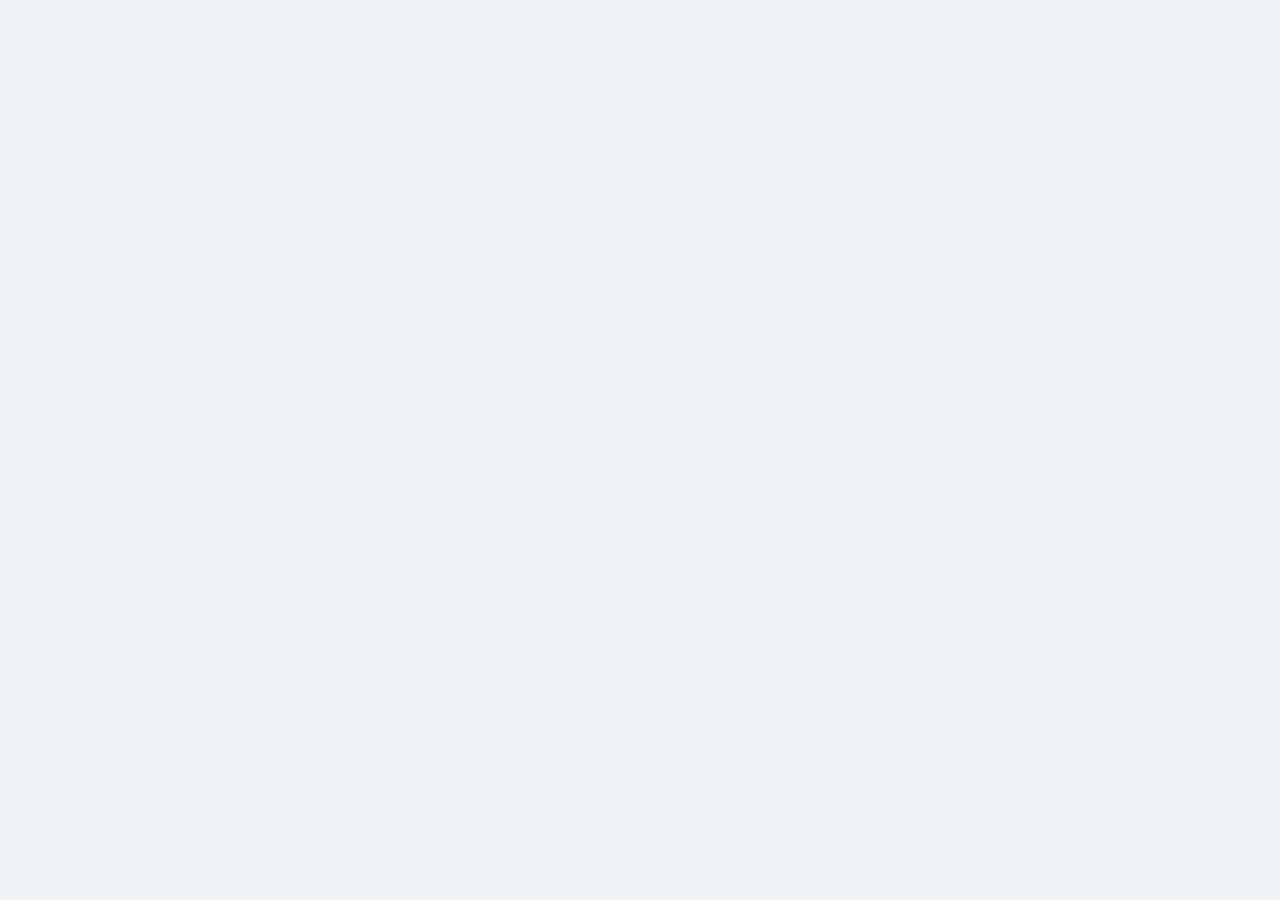
==== index.html @ d67b15f7 "Create index.html" ====
<!DOCTYPE html>
<html lang="id">
<head>
    <meta charset="UTF-8">
     <meta name="viewport" content="width=device-width, initial-scale=1.0, maximum-scale=1.0, user-scalable=no, shrink-to-fit=no">
    <title>SiBukInSTal SMAN 15 Tebo</title>
    <link rel="icon" type="image/png" href="./logo-baru.png">

    <link rel="manifest" href="./manifest.json">
<meta name="theme-color" content="#0d6efd">
<link rel="apple-touch-icon" href="./logo-baru.png">


  <link href="https://cdn.jsdelivr.net/npm/bootstrap@5.3.0/dist/css/bootstrap.min.css" rel="stylesheet">
  <link href="https://cdn.datatables.net/1.13.4/css/dataTables.bootstrap5.min.css" rel="stylesheet">
  <link rel="stylesheet" href="https://cdn.jsdelivr.net/npm/bootstrap-icons@1.10.0/font/bootstrap-icons.css">
  <link href="https://cdnjs.cloudflare.com/ajax/libs/cropperjs/1.5.13/cropper.min.css" rel="stylesheet">
  <link href="https://cdnjs.cloudflare.com/ajax/libs/font-awesome/6.4.0/css/all.min.css" rel="stylesheet">
  <link rel="stylesheet" href="https://cdnjs.cloudflare.com/ajax/libs/animate.css/4.1.1/animate.min.css"/>
  <script src="https://cdn.jsdelivr.net/npm/apexcharts"></script>
  <style>
    
    :root { --primary-color: #4e73df; --secondary-color: #858796; }
    body { background: #f0f2f5; font-family: 'Segoe UI', sans-serif; overflow-x: hidden; }
    
    /* Mencegah zoom cubitan layar dan efek membal saat mentok */
html, body {
    touch-action: pan-y; 
    overscroll-behavior-y: none; }

/* Mencegah zoom otomatis saat mengklik kolom input / form */
input, button, select, textarea {
    touch-action: manipulation; 
    font-size: 16px !important; }

    
    /* LOGIN & THEME */
    #loginPage { min-height: 100vh; background: var(--primary-color); background-image: linear-gradient(135deg, var(--primary-color) 0%, #000 100%); display:flex; flex-direction: column;  align-items:center; justify-content:center; padding: 20px; }
    .sidebar { min-height: 100vh; background: var(--primary-color); color: #fff; background-image: linear-gradient(180deg, var(--primary-color) 10%, #000 100%); transition: left 0.3s ease-in-out; }
    .bg-theme { background: var(--primary-color) !important; }
    
    /* COMPONENTS */
    .sidebar .brand { padding: 20px; font-weight: 700; text-align: center; border-bottom: 1px solid rgba(255,255,255,0.2); }
    .sidebar a { color: rgba(255,255,255,0.8); padding: 12px 20px; display: block; text-decoration: none; border-left: 4px solid transparent; transition: 0.3s; cursor: pointer; }
    .sidebar a:hover, .sidebar a.active { background: rgba(255,255,255,0.1); color: #fff; border-left-color: #fff; }
    .card { border: none; border-radius: 12px; box-shadow: 0 4px 12px rgba(0,0,0,0.05); margin-bottom: 20px; transition: transform 0.2s; }
    .card:hover { transform: translateY(-3px); }
    
    .app-logo { max-height: 80px; margin: 5px; padding: 2px; object-fit: contain; }
    .login-card { background: rgba(255,255,255,0.95); backdrop-filter: blur(10px); border-radius: 10px; padding: 20px; width: 100%; max-width: 450px; box-shadow: 0 15px 35px rgba(0,0,0,0.2); position: relative; }
    .settings-preview { max-height: 100px; width: auto; object-fit: contain; border: 1px solid #ddd; padding: 5px; border-radius: 5px; display: block; margin-top: 10px; }
    .student-photo { width: 120px; height: 160px; object-fit: cover; border: 3px solid #fff; box-shadow: 0 3px 6px rgba(0,0,0,0.1); background: #eee; }
    
    .floating-logo { animation: float 3s ease-in-out infinite; height: 80px; object-fit: contain; filter: drop-shadow(0 5px 5px rgba(0,0,0,0.2)); }
    @keyframes float { 0% { transform: translateY(0px); } 50% { transform: translateY(-10px); } 100% { transform: translateY(0px); } }
    
    /* MODAL FIX */
    .modal-dialog-scrollable .modal-body { overflow-y: auto; max-height: 65vh; }
    .modal-footer { position: sticky; bottom: 0; background: #fff; z-index: 100; border-top: 1px solid #dee2e6; }
    .modal-backdrop { z-index: 1050; } 
    #mdlSiswa { z-index: 1055; } 
    #mdlCrop { z-index: 1060 !important; }
    #mdlTranskrip { z-index: 2000 !important; }
    #mdlPrivacy { z-index: 3000 !important; }
    
    .fab-refresh { position: fixed; bottom: 30px; right: 30px; width: 55px; height: 55px; border-radius: 50%; z-index: 999; box-shadow: 0 4px 12px rgba(0,0,0,0.3); display: flex; align-items: center; justify-content: center; font-size: 1.5rem; transition: transform 0.2s; }
    .fab-refresh:active { transform: scale(0.9); }
    .img-container { max-height: 400px; background: #000; display:flex; justify-content:center; }
    .img-container img { max-width: 100%; }
    .hidden { display: none !important; }
    .app-footer { background: #fff; padding: 1.5rem 0; border-top: 1px solid #e3e6f0; color: #858796; margin-top: auto; text-align:center; font-size: 0.85rem; }

    /* --- RESPONSIVE & MOBILE (UPDATED SPACING) --- */
    .mobile-toggle { display: none; margin-right: 15px; font-size: 1.5rem; cursor: pointer; color: var(--secondary-color); }
    .sidebar-overlay { display: none; position: fixed; top: 0; left: 0; width: 100%; height: 100%; background: rgba(0,0,0,0.5); z-index: 2000; }
    
   @media (max-width: 768px) {
        /* Sembunyikan sidebar lama dan tombol garis tiga di HP */
        .mobile-toggle { display: none !important; }
        #mainSidebar { display: none !important; }
        .sidebar-overlay { display: none !important; }
        
        /* Beri jarak atas dan bawah agar konten tidak tertutup bar menu */
        .col-md-10 { padding-top: 70px !important; padding-bottom: 90px !important; width: 100%; }
        
        /* Atur ulang posisi tombol Refresh (Diatas tombol Scroll Top) */
        .fab-refresh { width: 45px; height: 45px; font-size: 1.2rem; bottom: 140px !important; right: 20px; z-index: 1020; }
        .table-responsive { display: block; width: 100%; overflow-x: auto; -webkit-overflow-scrolling: touch; }
    }

    /* Styling Efek Menu Bawah HP */
    .m-nav-item { color: #858796 !important; transition: all 0.3s; padding: 5px; flex-grow: 1;}
    .m-nav-item.active { color: var(--primary-color) !important; transform: translateY(-3px); }
    .m-nav-item:active { transform: scale(0.9); }
    
    /* Tombol Scroll Top (Dibawah Refresh) */
    #btnScrollTop { position: fixed; right: 20px; bottom: 85px; z-index: 1020; width: 45px; height: 45px; border-radius: 50%; display: none; align-items: center; justify-content: center; font-size: 1.2rem; background: #6c757d; color: #fff; border: none; box-shadow: 0 4px 12px rgba(0,0,0,0.3); transition: transform 0.2s; }
    #btnScrollTop:active { transform: scale(0.9); }

    /* --- PASSWORD EYE --- */
    .pass-wrapper { position: relative; }
    .pass-toggle-btn { position: absolute; right: 15px; top: 50%; transform: translateY(-50%); cursor: pointer; color: #6c757d; z-index: 10; }
  </style>
</head>
<body>

<div id="loader" style="position:fixed;inset:0;background:rgba(255,255,255,0.98);z-index:9999;display:flex;justify-content:center;align-items:center;flex-direction:column;">
    <div class="spinner-border text-primary" role="status"></div>
    <div id="loaderText" class="mt-3 fw-bold text-secondary">Memuat Data, Tunggu Sebentar...</div>
</div>

<div id="loginPage" class="hidden animate__animated animate__fadeIn">
    <div class="login-card">
        <div class="text-center mb-4">
            <div class="d-flex justify-content-center gap-3 mb-3">
                <img id="loginLogoInstansi" class="floating-logo hidden">
                <img id="loginLogoSekolah" class="floating-logo hidden" style="animation-delay: 0.5s;">
            </div>
            <h6 class="text-uppercase fw-bold text-secondary mb-0 small" id="lblInstansi">PEMERINTAH...LOADING...</h6>
            <h6 class="text-uppercase fw-bold text-secondary mb-0 small" id="lblOpdLogin">LOADING...</h6>
            <h5 class="text-uppercase fw-bold text-dark mb-2" id="lblSekolah">NAMA SEKOLAH</h5>
             <center>
                <img src="https://blogger.googleusercontent.com/img/b/R29vZ2xl/AVvXsEgpnOpoQv4zKvXKWgVq_tFB5gKYVbjd8i-fgApUH-b36SrMAaqRX8V7ZFU3bU60gt8I8d77wlTeRI_F8UdMGaZl26EvQw6bBiwtFAygUMiaXSM7tDN-xiPl6r3RguMlwQ3N4BQ-fWaJ62_b318672r9c-iPiGHLhd9y4QHDPBc9SoFpTPwdDp0rkgLf6B4E/s100/Logo%20SiBuk%20InSTal.png" class="width:50px">
             </center>
            <span class="text-muted small">Sistem Buku Induk Siswa Digital</span>
        </div>
        <form onsubmit="doLogin(event)">
            <div class="form-floating mb-3">
                <input id="u" class="form-control rounded-pill px-4" placeholder="Username" required>
                <label class="px-4">Username</label>
            </div>
            <div class="form-floating mb-4 pass-wrapper">
                <input type="password" id="p" class="form-control rounded-pill px-4" placeholder="Password" style="padding-right: 50px;" required>
                <label class="px-4">Password</label>
                <i class="bi bi-eye-slash pass-toggle-btn" onclick="togglePass('p', this)"></i>
            </div>
            <button type="submit" class="btn btn-primary w-100 rounded-pill py-3 fw-bold shadow-sm bg-theme">MASUK APLIKASI</button>
        </form>
        <div class="mt-4 pt-3 border-top text-center">
          <p class="text-muted small mb-2 fw-bold">Unduh Versi Aplikasi:</p>
          <div class="d-flex justify-content-center gap-2">
              <a href="https://" target="_blank" class="btn btn-outline-primary btn-sm rounded-pill px-3 fw-bold shadow-sm">
                  <i class="bi bi-windows me-1"></i> Windows
              </a>
              <a href="https://.apk" target="_blank" class="btn btn-outline-success btn-sm rounded-pill px-3 fw-bold shadow-sm">
                  <i class="bi bi-android2 me-1"></i> Android
              </a>
          </div>
      </div>        
    </div>

    <div class="text-center mt-4 small text-white-50">
        &copy; <span id="yearLogin"></span> SiBuk InSTal <span id="footSchoolNameLogin" class="fw-bold"></span>. All Rights Reserved. <br>
        <a href="javascript:void(0)" onclick="showPrivacy()" class="text-white">Kebijakan Privasi</a> ||  
        Created by : <a href='https://www.fary-edtech.my.id' target="_blank" rel='dofollow' class='text-white fw-bold'>Fary EdTech</a><a style='font-size:5px;'> - Using Gemini AI</a>
    </div>
</div>

<div id="appPage" class="container-fluid hidden animate__animated animate__fadeIn">
  <div class="sidebar-overlay" onclick="toggleSidebar()"></div>

  <div class="row">

    <div id="mobileTopBar" class="d-md-none fixed-top bg-theme text-white shadow-sm px-3 d-flex justify-content-between align-items-center" style="height: 60px; z-index: 1030;">
        <div class="fw-bold fs-5 text-truncate" style="max-width: 50%;"><i class="bi bi-book-half me-1"></i> SiBuk InSTal</div>
        <div style="max-width: 45%;">
            <select id="mobileSemester" class="form-select form-select-sm fw-bold border-0 text-primary shadow-sm" style="border-radius: 20px;" onchange="nav('nilai', null, this.value)">
                <option value="" disabled selected>Pilih Smt</option>
                <option value="1">Semester 1</option>
                <option value="2">Semester 2</option>
                <option value="3">Semester 3</option>
                <option value="4">Semester 4</option>
                <option value="5">Semester 5</option>
                <option value="6">Semester 6</option>
            </select>
        </div>
    </div>

    <div id="mobileBottomBar" class="d-md-none fixed-bottom bg-white shadow-lg d-flex justify-content-around align-items-center pb-2 pt-1" style="height: 70px; z-index: 1030; border-top: 1px solid #e3e6f0;">
        <a href="javascript:void(0)" onclick="nav('dash', this)" class="text-center text-decoration-none m-nav-item active" data-target="dash">
            <i class="bi bi-speedometer2 fs-4 d-block mb-1" style="line-height: 1;"></i><span style="font-size: 10px; font-weight: bold;">Dashboard</span>
        </a>
        <a href="javascript:void(0)" onclick="nav('siswa', this)" class="text-center text-decoration-none m-nav-item" data-target="siswa">
            <i class="bi bi-people-fill fs-4 d-block mb-1" style="line-height: 1;"></i><span style="font-size: 10px; font-weight: bold;">Siswa</span>
        </a>
        <a href="javascript:void(0)" onclick="nav('mapel', this)" class="text-center text-decoration-none m-nav-item admin-only" data-target="mapel">
            <i class="bi bi-book-half fs-4 d-block mb-1" style="line-height: 1;"></i><span style="font-size: 10px; font-weight: bold;">Mapel</span>
        </a>
        <a href="javascript:void(0)" onclick="nav('settings', this)" class="text-center text-decoration-none m-nav-item admin-only" data-target="settings">
            <i class="bi bi-gear-fill fs-4 d-block mb-1" style="line-height: 1;"></i><span style="font-size: 10px; font-weight: bold;">Pengaturan</span>
        </a>
        <a href="javascript:void(0)" onclick="logout()" class="text-center text-decoration-none text-danger m-nav-item">
            <i class="bi bi-box-arrow-right fs-4 d-block mb-1" style="line-height: 1;"></i><span style="font-size: 10px; font-weight: bold;">Logout</span>
        </a>
    </div>
    
    <button id="btnScrollTop" onclick="window.scrollTo({top: 0, behavior: 'smooth'})"><i class="bi bi-arrow-up"></i></button>


    <div class="col-md-2 sidebar p-0 d-flex flex-column" id="mainSidebar">
        <div class="brand d-flex justify-content-between align-items-center">
            <span><i class="bi bi-book-half me-2"></i>SIBUK INSTAL</span>
            <i class="bi bi-x-lg d-md-none" style="cursor:pointer" onclick="toggleSidebar()"></i>
        </div>
        <div class="p-4 text-center">
             <div class="bg-white text-primary rounded-circle d-inline-flex align-items-center justify-content-center fw-bold shadow-sm" style="width:50px;height:50px;font-size:1.2rem;" id="uInit">U</div>
             <div id="uName" class="mt-2 fw-bold small text-white-50">User</div>
             <div id="uRole" class="badge bg-warning text-dark mt-1">Role</div>
        </div>
        <a href="javascript:void(0)" onclick="nav('dash', this)" class="active"><i class="bi bi-speedometer2 me-2"></i> Dashboard</a>
        <a href="javascript:void(0)" onclick="nav('siswa', this)"><i class="bi bi-people-fill me-2"></i> Data Siswa</a>
        <div class="admin-only">
             <a href="javascript:void(0)" onclick="nav('mapel', this)"><i class="bi bi-book-half me-2"></i> Data Mapel</a>
             <a href="javascript:void(0)" onclick="nav('settings', this)"><i class="bi bi-gear-fill me-2"></i> Pengaturan</a>
        </div>
        <div class="small fw-bold text-white-50 px-3 mt-3 mb-1">NILAI</div>
        <a href="javascript:void(0)" onclick="nav('nilai', this, 1)">Semester 1</a>
        <a href="javascript:void(0)" onclick="nav('nilai', this, 2)">Semester 2</a>
        <a href="javascript:void(0)" onclick="nav('nilai', this, 3)">Semester 3</a>
        <a href="javascript:void(0)" onclick="nav('nilai', this, 4)">Semester 4</a>
        <a href="javascript:void(0)" onclick="nav('nilai', this, 5)">Semester 5</a>
        <a href="javascript:void(0)" onclick="nav('nilai', this, 6)">Semester 6</a>
        <div class="mt-auto p-3">
            <button onclick="logout()" class="btn btn-danger w-100 fw-bold rounded-pill shadow-sm"><i class="bi bi-box-arrow-left me-2"></i> Logout</button>
        </div>
        <br> <br> <br>
    </div>

    <div class="col-md-10 d-flex flex-column min-vh-100 bg-light p-0">
        <div class="p-4 flex-grow-1">
            <div class="d-flex align-items-center mb-3">
                <i class="bi bi-list mobile-toggle" onclick="toggleSidebar()"></i>
                <div class="flex-grow-1"></div> </div>

            <button class="btn btn-primary fab-refresh bg-theme border-0" onclick="refreshPage()"><i class="bi bi-arrow-clockwise"></i></button>

            <div id="view-dash">
                <h3 class="mb-4 text-secondary fw-bold">Dashboard</h3>
                
                <div class="row g-3 mb-4">
                    <div class="col-6 col-md-3"><div class="card p-3 border-start border-5 border-primary h-100"><div class="text-muted small fw-bold">TOTAL SISWA</div><h2 class="text-primary fw-bold mb-0" id="totalSiswa">0</h2></div></div>
                    <div class="col-6 col-md-3"><div class="card p-3 border-start border-5 border-success h-100"><div class="text-muted small fw-bold">ROMBEL</div><h2 class="text-success fw-bold mb-0" id="totalRombel">0</h2></div></div>
                    <div class="col-6 col-md-3"><div class="card p-3 border-start border-5 border-warning h-100"><div class="text-muted small fw-bold">MAPEL</div><h2 class="text-warning fw-bold mb-0" id="totalMapel">0</h2></div></div>
                    <div class="col-6 col-md-3"><div class="card p-3 border-start border-5 border-info h-100"><div class="text-muted small fw-bold">PENGGUNA</div><h2 class="text-info fw-bold mb-0" id="totalUser">0</h2></div></div>
                </div>

                <div class="row g-4">
                    <div class="col-md-4"><div class="card h-100"><div class="card-header bg-white fw-bold">Statistik Gender</div><div class="card-body"><div id="chartGender"></div></div></div></div>
                    <div class="col-md-4"><div class="card h-100"><div class="card-header bg-white fw-bold">Status Siswa</div><div class="card-body"><div id="chartStatus"></div></div></div></div>
                    <div class="col-md-4"><div class="card h-100 p-4"><h5 class="fw-bold mb-3 text-dark border-bottom pb-2">Identitas Sekolah</h5><div id="dashInstansi" class="small fw-bold text-secondary"></div><div id="dashName" class="h5 text-primary fw-bold my-1"></div><div id="dashAddr" class="text-muted small"></div></div></div>
                </div>
            </div>

            <div id="view-siswa" class="hidden">
                <div class="d-flex flex-wrap justify-content-between align-items-center mb-4 gap-2">
                    <h3 class="m-0 text-secondary fw-bold">Data Siswa</h3>
                    <div class="admin-only d-flex flex-wrap gap-2">
                        <button class="btn btn-sm btn-outline-primary shadow-sm" onclick="downloadTemplate('siswa')"><i class="bi bi-file-earmark-spreadsheet"></i> Template</button>
                        <button class="btn btn-sm btn-info text-white shadow-sm" onclick="$('#fileImportSiswa').click()"><i class="bi bi-upload"></i> Import</button>
                        <input type="file" id="fileImportSiswa" class="hidden" accept=".csv" onchange="importSiswa(this)">
                        <button class="btn btn-sm btn-success shadow-sm fw-bold" onclick="modalSiswa()"><i class="bi bi-plus-lg"></i> Tambah</button>
                    </div>
                </div>
                <div class="card p-4 bg-white">
                    <div class="table-responsive">
                        <table id="tblSiswa" class="table table-hover w-100">
                            <thead class="table-light"><tr><th>NIS</th><th>Nama Lengkap</th><th>Tgl Lahir</th><th>L/P</th><th>Thn Masuk</th><th>Aksi</th></tr></thead>
                            <tbody id="tbodySiswa"></tbody>
                        </table>
                    </div>
                </div>
            </div>

            <div id="view-nilai" class="hidden">
                <h3 id="judulNilai" class="text-secondary fw-bold mb-4">Input Nilai</h3>
                <div class="card p-4 bg-white">
                    <div class="d-flex flex-column flex-md-row justify-content-between align-items-end mb-4 bg-light p-3 rounded gap-3">
                        <div class="w-100 w-md-50">
                            <label class="fw-bold text-muted small mb-1">PILIH SISWA</label>
                            <select id="selSiswa" class="form-select fw-bold shadow-sm"></select>
                        </div>
                        <div class="d-flex flex-wrap gap-2">
                            <button class="btn btn-sm btn-outline-dark" onclick="downloadTemplate('nilai')"><i class="bi bi-download"></i> Template</button>
                            <button class="btn btn-sm btn-info text-white" onclick="$('#fileImportNilai').click()"><i class="bi bi-upload"></i> Import</button>
                            <input type="file" id="fileImportNilai" class="hidden" accept=".csv" onchange="importNilai(this)">
                            <button class="btn btn-sm btn-warning fw-bold text-dark" onclick="exportTranskrip()"><i class="bi bi-file-spreadsheet"></i> Export Nilai</button>
                        </div>
                    </div>
                    <div class="table-responsive">
                        <table class="table table-bordered text-center align-middle">
                            <thead class="bg-primary text-white"><tr><th width="30%">Mata Pelajaran</th><th>Pengetahuan</th><th>Keterampilan</th><th>Sikap</th></tr></thead>
                            <tbody id="tbodyNilai"><tr><td colspan="4" class="py-5 text-muted">Pilih siswa...</td></tr></tbody>
                            <tfoot class="bg-light fw-bold">
                                <tr><td class="text-end">TOTAL:</td><td id="footP" class="text-primary">0</td><td id="footK" class="text-primary">0</td><td>-</td></tr>
                                <tr><td class="text-end">RATA-RATA:</td><td id="avgP" class="text-success">0</td><td id="avgK" class="text-success">0</td><td>-</td></tr>
                            </tfoot>
                        </table>
                    </div>
                    <div class="text-end mt-4"><button class="btn btn-primary px-5 fw-bold shadow bg-theme w-100 w-md-auto" onclick="simpanNilai()">SIMPAN NILAI</button></div>
                </div>
            </div>

            <div id="view-mapel" class="hidden">
                <div class="d-flex justify-content-between mb-4"><h3 class="m-0 text-secondary fw-bold">Data Mapel</h3><button class="btn btn-primary shadow-sm bg-theme" onclick="modalMapel()">+Tambah Data</button></div>
                <div class="card p-4 bg-white">
                    <div class="table-responsive">
                        <table id="tblMapel" class="table table-striped w-100"><thead class="table-light"><tr><th>Kode</th><th>Nama Mata Pelajaran</th><th>Aksi</th></tr></thead><tbody id="tbodyMapel"></tbody></table>
                    </div>
                </div>
            </div>

            <div id="view-settings" class="hidden">
                <h3 class="text-secondary fw-bold mb-4">Pengaturan Sistem</h3>
                <div class="row g-4">
                    <div class="col-lg-8">
                        <div class="card p-4 bg-white h-100">
                            <h5 class="text-primary fw-bold mb-4 border-bottom pb-2">Identitas & Tema</h5>
                            <form onsubmit="saveSettings(event)">
                                <div class="row g-3">
                                    <div class="col-md-6"><label class="fw-bold small">Nama Instansi</label><input id="setInstansi" class="form-control" placeholder="PEMERINTAH ............"></div>
                                    <div class="col-md-6"><label class="fw-bold small">OPD / Dinas (Boleh dikosongkan)</label><input id="setOpd" class="form-control" placeholder="DINAS PENDIDIKAN........"></div>
                                    <div class="col-md-12"><label class="fw-bold small">Nama Sekolah</label><input id="setNama" class="form-control"></div>
                                    <div class="col-12"><label class="fw-bold small">Alamat Lengkap</label><textarea id="setAlamat" class="form-control" rows="2"></textarea></div>
                                    <div class="col-md-4"><label class="fw-bold small">No. Telp Sekolah</label><input id="setTelp" class="form-control"></div>
                                    <div class="col-md-4"><label class="fw-bold small">Email Sekolah</label><input id="setEmail" class="form-control" placeholder="contoh: email@gmail.com"></div>
                                    <div class="col-md-4"><label class="fw-bold small">Website Sekolah</label><input id="setWeb" class="form-control" placeholder="contoh: sman19nusantara.sch.id"></div>
                                    <div class="col-md-6"><label class="fw-bold small">Kepala Sekolah</label><input id="setKepsek" class="form-control"></div>
                                    <div class="col-md-6"><label class="fw-bold small">NIP Kepala Sekolah</label><input id="setNip" class="form-control"></div>
                                    
                                    <div class="col-md-6">
                                        <label class="fw-bold small text-muted">Logo Instansi</label>
                                        <input type="file" class="form-control form-control-sm mt-1" onchange="cropImage(this, 'logo_instansi')">
                                        <img id="prevLogoInstansi" class="settings-preview hidden">
                                        <input type="hidden" id="logo_instansi">
                                    </div>
                                    <div class="col-md-6">
                                        <label class="fw-bold small text-muted">Logo Sekolah</label>
                                        <input type="file" class="form-control form-control-sm mt-1" onchange="cropImage(this, 'logo_sekolah')">
                                        <img id="prevLogoSekolah" class="settings-preview hidden">
                                        <input type="hidden" id="logo_sekolah">
                                    </div>
                                    <div class="col-12 mt-3">
                                        <label class="fw-bold small">Warna Tema Aplikasi</label>
                                        <input type="color" id="setTheme" class="form-control form-control-color w-100" title="Pilih Warna Tema">
                                    </div>
                                </div>
                                <button type="submit" class="btn btn-primary w-100 mt-4 fw-bold shadow-sm bg-theme">SIMPAN PENGATURAN</button>
                            </form>
                        </div>
                    </div>
                    <div class="col-lg-4">
                        <div class="card p-4 bg-white h-100">
                            <h5 class="text-danger fw-bold mb-4 border-bottom pb-2">Keamanan Akun</h5>

                            <div class="card p-4 bg-white mt-4">
                          <h5 class="text-success fw-bold mb-3 border-bottom pb-2">Backup Database</h5>
                           <p class="small text-muted mb-3">Sistem akan menduplikasi Database saat ini dan menyimpannya di folder sistem Google Drive Anda sebagai cadangan.</p>
                           <button onclick="doBackup()" class="btn btn-success w-100 fw-bold shadow-sm">
                           <i class="bi bi-cloud-download me-2"></i> BACKUP SEKARANG
                            </button>
                              </div>

                            <form onsubmit="updateAccount(event, 'admin')" class="mb-4 p-3 bg-light border rounded">
                                <h6 class="fw-bold small text-uppercase">Admin</h6>
                                <input id="adminUser" class="form-control form-control-sm mb-2" placeholder="User Baru">
                                <div class="input-group input-group-sm mb-2">
                                    <input id="adminPass" type="password" class="form-control" placeholder="Pass Baru">
                                    <span class="input-group-text bg-white" onclick="togglePass('adminPass', this.querySelector('i'))" style="cursor:pointer">
                                        <i class="bi bi-eye-slash"></i>
                                    </span>
                                </div>
                               <button type="submit" class="btn btn-sm btn-danger w-100 fw-bold">Update Admin</button>
                            </form>
                            <form onsubmit="updateAccount(event, 'wakakurikulum')" class="p-3 bg-light border rounded">
                                <h6 class="fw-bold small text-uppercase">Waka Kurikulum</h6>
                                <input id="guruUser" class="form-control form-control-sm mb-2" placeholder="User Baru">
                                <div class="input-group input-group-sm mb-2">
                                    <input id="guruPass" type="password" class="form-control" placeholder="Pass Baru">
                                    <span class="input-group-text bg-white" onclick="togglePass('guruPass', this.querySelector('i'))" style="cursor:pointer">
                                        <i class="bi bi-eye-slash"></i>
                                    </span>
                                </div>
                               <button type="submit" class="btn btn-sm btn-success w-100 fw-bold">Update Waka</button>
                            </form>
                        </div>
                    </div>
                </div>
            </div>
        </div>
        
        <footer class="app-footer">
            <div class="container small">
                &copy; <span id="yearApp"></span> SiBuk InSTal <span id="footSchoolName" class="fw-bold"></span>. All Rights Reserved. <br>
                <a href="javascript:void(0)" onclick="showPrivacy()">Kebijakan Privasi</a> &bull; Created by : <a href='https://www.fary-edtech.my.id' rel='dofollow' style='color:blue;'>Fary EdTech</a>
            </div>
        </footer>
    </div>
  </div>
</div>

<div class="modal fade" id="mdlPrivacy" tabindex="-1" aria-hidden="true" style="z-index: 3000;">
    <div class="modal-dialog modal-lg modal-dialog-scrollable">
        <div class="modal-content border-0 shadow-lg">
            <div class="modal-header bg-dark text-white"><h5 class="modal-title fw-bold">Kebijakan Privasi & Keamanan Data</h5><button type="button" class="btn-close btn-close-white" data-bs-dismiss="modal"></button></div>
            <div class="modal-body p-4 text-secondary">
                <h6 class="fw-bold text-dark">Aplikasi Sistem Buku Induk Siswa Digital</h6><p>Selamat datang di SIBUK INSTAL. Kebijakan Privasi ini menjelaskan bagaimana Aplikasi Sistem Buku Induk Siswa Digital (“SiBuk InSTal”) mengumpulkan, menggunakan, menyimpan, melindungi, dan mengelola data, khususnya data siswa dan pihak terkait.</p>
                <h6 class="fw-bold text-dark">1. Informasi yang dikumpulkan</h6><p>Aplikasi ini mengelola data yang berkaitan dengan administrasi pendidikan, termasuk namun tidak terbatas pada: <br> - Data identitas siswa (nama, NIS/NISN, tempat & tanggal lahir, jenis kelamin) <br> - Data alamat dan kontak <br> - Data orang tua/wali <br> - Data pendidikan dan riwayat sekolah <br> - Data akademik dan administratif lainnya <br> - Dokumen pendukung (ijazah, akta kelahiran, kartu keluarga, foto, dan dokumen terkait lainnya)</p>
                <h6 class="fw-bold text-dark">2. Tujuan Penggunaan Data</h6><p>Data yang dikumpulkan digunakan untuk: <br> - Pengelolaan Buku Induk Siswa secara digital <br> - Administrasi dan dokumentasi data pendidikan siswa <br> - Penyusunan laporan akademik dan administratif <br> - Keperluan arsip resmi sekolah <br> - Peningkatan kualitas layanan dan sistem informasi sekolah.</p>
                <h6 class="fw-bold text-dark">3. Penyimpanan dan Keamanan Data</h6><p>- Data disimpan secara digital menggunakan sistem penyimpanan yang dikelola oleh sekolah. <br> - Aplikasi menerapkan langkah-langkah pengamanan teknis dan administratif untuk melindungi data dari akses tidak sah, penyalahgunaan, perubahan, atau pengungkapan yang tidak diizinkan. <br> - Akses data dibatasi hanya kepada pihak yang berwenang
                <br> - Sekolah berkomitmen menjaga kerahasiaan seluruh data siswa. Data tidak akan dibagikan, dipublikasikan, atau diserahkan kepada pihak ketiga tanpa izin resmi, kecuali diwajibkan oleh peraturan perundang-undangan yang berlaku</p>
                <h6 class="fw-bold text-dark">4. Hak Pengguna</h6><p>Pengguna berhak untuk : <br> - Mengakses dan memeriksa data yang tersimpan <br> - Memperbarui atau memperbaiki data yang tidak akurat <br> - Meminta penghapusan data sesuai ketentuan yang berlaku <br> - Mendapatkan informasi terkait pengelolaan data pribadi</p>
                <h6 class="fw-bold text-dark">5. Perubahan Kebijakan Privasi</h6><p>Kebijakan Privasi ini dapat diperbarui sewaktu-waktu sesuai kebutuhan dan perkembangan sistem atau peraturan. Setiap perubahan akan diinformasikan melalui Aplikasi atau media resmi sekolah. Dan dengan menggunakan Aplikasi Sistem Buku Induk Siswa Digital, pengguna menyatakan setuju terhadap seluruh isi Kebijakan Privasi ini.</p>
            </div>
            <div class="modal-footer bg-light"><button type="button" class="btn btn-primary px-4 fw-bold" data-bs-dismiss="modal">SAYA MENGERTI</button></div>
        </div>
    </div>
</div>

<div class="modal fade" id="mdlTranskrip" tabindex="-1">
    <div class="modal-dialog modal-xl">
        <div class="modal-content border-0 shadow-lg">
            <div class="modal-header bg-info text-white"><h5 class="modal-title fw-bold">Transkrip Nilai Lengkap</h5><button type="button" class="btn-close btn-close-white" data-bs-dismiss="modal"></button></div>
            <div class="modal-body p-4">
                <h5 id="tNamaSiswa" class="fw-bold mb-3 border-bottom pb-2"></h5>
                <input type="hidden" id="tNis">
                <div class="table-responsive">
                    <table class="table table-bordered table-striped text-center table-sm small">
                        <thead class="table-dark">
                            <tr><th rowspan="2" class="align-middle">Mata Pelajaran</th><th colspan="3">Smt 1</th><th colspan="3">Smt 2</th><th colspan="3">Smt 3</th><th colspan="3">Smt 4</th><th colspan="3">Smt 5</th><th colspan="3">Smt 6</th></tr>
                            <tr><th>P</th><th>K</th><th>S</th><th>P</th><th>K</th><th>S</th><th>P</th><th>K</th><th>S</th><th>P</th><th>K</th><th>S</th><th>P</th><th>K</th><th>S</th><th>P</th><th>K</th><th>S</th></tr>
                        </thead>
                        <tbody id="tbodyTranskrip"></tbody>
                        <tfoot id="tfootTranskrip" class="table-light fw-bold text-primary"></tfoot>
                    </table>
                </div>
            </div>
            <div class="modal-footer bg-light"><button type="button" class="btn btn-secondary" data-bs-dismiss="modal">Tutup</button><button class="btn btn-danger fw-bold" onclick="cetakTranskrip()"><i class="bi bi-file-pdf me-1"></i> Cetak PDF</button></div>
        </div>
    </div>
</div>

<div class="modal fade" id="mdlCrop" data-bs-backdrop="static" tabindex="-1">
    <div class="modal-dialog modal-lg">
        <div class="modal-content">
            <div class="modal-header"><h5 class="modal-title">Potong Gambar</h5><button type="button" class="btn-close" data-bs-dismiss="modal"></button></div>
            <div class="modal-body p-0 bg-dark"><div class="img-container"><img id="imageToCrop" src=""></div></div>
            <div class="modal-footer"><button type="button" class="btn btn-secondary" data-bs-dismiss="modal">Batal</button><button type="button" class="btn btn-primary fw-bold" id="btnCrop">Potong & Simpan</button></div>
        </div>
    </div>
</div>

<div class="modal fade" id="mdlSiswa" tabindex="-1">
    <div class="modal-dialog modal-xl modal-dialog-scrollable">
        <div class="modal-content border-0 shadow-lg">
            <form id="frmSiswa" onsubmit="saveSiswa(event)">
                <input type="hidden" name="isEdit" id="isEdit" value="false">
                <div class="modal-header bg-primary text-white bg-theme"><h5 class="modal-title fw-bold" id="lblModalSiswa">Form Data Siswa</h5><button type="button" class="btn-close btn-close-white" data-bs-dismiss="modal"></button></div>
                <div class="modal-body p-0 bg-white">
                    <ul class="nav nav-tabs nav-fill bg-white pt-3 px-3 border-bottom sticky-top" style="top:0; z-index:10;">
                        <li class="nav-item"><a class="nav-link active fw-bold" data-bs-toggle="tab" href="#t1">Pribadi</a></li>
                        <li class="nav-item"><a class="nav-link fw-bold" data-bs-toggle="tab" href="#t2">Fisik & Alamat</a></li>
                        <li class="nav-item"><a class="nav-link fw-bold" data-bs-toggle="tab" href="#t3">Orang Tua</a></li>
                        <li class="nav-item"><a class="nav-link fw-bold" data-bs-toggle="tab" href="#t4">Akademik</a></li>
                    </ul>
                    <div class="tab-content p-4">
                        <div class="tab-pane fade show active" id="t1"><div class="row g-3"><div class="col-md-3"><label class="form-label small fw-bold">*NIS</label><input name="nis" class="form-control bg-light" required></div><div class="col-md-3"><label class="form-label small fw-bold">NISN</label><input name="nisn" class="form-control"></div><div class="col-md-6"><label class="form-label small fw-bold">*Nama Lengkap</label><input name="nama" class="form-control fw-bold border-primary" required></div><div class="col-md-4"><label class="form-label small fw-bold">NIK</label><input name="nik" class="form-control"></div><div class="col-md-4"><label class="form-label small fw-bold">No. KK</label><input name="nokk" class="form-control"></div><div class="col-md-4"><label class="form-label small fw-bold">Agama</label>
                        <select name="agama" class="form-select">
                            <option value="">- Pilih -</option>
                            <option value="Islam">Islam</option>
                            <option value="Kristen">Kristen</option>
                            <option value="Katolik">Katolik</option>
                            <option value="Hindu">Hindu</option>
                            <option value="Buddha">Buddha</option>
                            <option value="Khonghucu">Khonghucu</option>
                        </select>
                        </div><div class="col-md-4"><label class="form-label small fw-bold">Tempat Lahir</label><input name="tmplahir" class="form-control"></div><div class="col-md-4"><label class="form-label small fw-bold">Tanggal Lahir</label><input type="date" name="tgllahir" class="form-control"></div><div class="col-md-4"><label class="form-label small fw-bold">Jenis Kelamin</label><select name="jk" class="form-select"><option value="L">Laki-laki</option><option value="P">Perempuan</option></select></div></div></div>
                        <div class="tab-pane fade" id="t2"><div class="row g-3"><div class="col-md-8"><label class="form-label small fw-bold">Alamat Lengkap</label><textarea name="alamat" class="form-control" rows="2"></textarea></div><div class="col-md-4"><label class="form-label small fw-bold">No. HP/WA</label><input name="nohp" class="form-control"></div><div class="col-md-3"><label class="form-label small fw-bold">Jarak (Km)</label><input name="jarak" class="form-control"></div><div class="col-md-3"><label class="form-label small fw-bold">Transportasi</label><input name="transport" class="form-control"></div><div class="col-md-3"><label class="form-label small fw-bold">Anak Ke</label><input name="anakke" class="form-control"></div><div class="col-md-3"><label class="form-label small fw-bold">Jml. Bersaudara</label><input name="jmlsdr" class="form-control"></div><div class="col-md-3"><label class="form-label small fw-bold">Tinggi (Cm)</label><input name="tinggi" class="form-control"></div><div class="col-md-3"><label class="form-label small fw-bold">Berat (Kg)</label><input name="berat" class="form-control"></div><div class="col-md-3"><label class="form-label small fw-bold">Gol. Darah</label>
                        <select name="goldar" class="form-select">
                            <option value="-">-</option>
                            <option value="A">A</option>
                            <option value="B">B</option>
                            <option value="AB">AB</option>
                            <option value="O">O</option>
                        </select>
                        </div><div class="col-md-3"><label class="form-label small fw-bold">Bahasa sehari-hari</label><input name="bahasa" class="form-control"></div><div class="col-12"><label class="form-label small fw-bold">Penyakit (kosongkan jika tidak ada)</label><input name="penyakit" class="form-control"></div></div></div>
                        <div class="tab-pane fade" id="t3"><div class="row g-3"><div class="col-md-6 border-end"><h6 class="text-primary fw-bold mb-3">DATA AYAH</h6><div class="mb-2"><label class="small fw-bold">Nama Ayah</label><input name="nama_ayah" class="form-control"></div><div class="mb-2"><label class="small fw-bold">Tgl. Lahir Ayah</label><input type="date" name="tgllahir_ayah" class="form-control"></div><div class="mb-2"><label class="small fw-bold">Pekerjaan</label><input name="kerja_ayah" class="form-control"></div></div><div class="col-md-6"><h6 class="text-primary fw-bold mb-3">DATA IBU</h6><div class="mb-2"><label class="small fw-bold">Nama Ibu</label><input name="nama_ibu" class="form-control"></div><div class="mb-2"><label class="small fw-bold">Tgl. Lahir Ibu</label><input type="date" name="tgllahir_ibu" class="form-control"></div><div class="mb-2"><label class="small fw-bold">Pekerjaan</label><input name="kerja_ibu" class="form-control"></div></div></div></div>
                        <div class="tab-pane fade" id="t4"><div class="row g-3"><div class="col-md-6"><label class="small fw-bold mb-2">Foto Masuk (3:4)</label><input type="file" class="form-control mb-2" onchange="cropImage(this, 'masuk')"><input type="hidden" name="id_foto_masuk" id="id_foto_masuk"><div class="d-flex justify-content-center"><img id="prev_masuk" class="student-photo hidden" referrerpolicy="no-referrer"></div></div><div class="col-md-6"><label class="small fw-bold mb-2">Foto Keluar (3:4)</label><input type="file" class="form-control mb-2" onchange="cropImage(this, 'keluar')"><input type="hidden" name="id_foto_keluar" id="id_foto_keluar"><div class="d-flex justify-content-center"><img id="prev_keluar" class="student-photo hidden" referrerpolicy="no-referrer"></div></div><div class="col-md-4"><label class="small fw-bold">Kelas Masuk</label><input name="kls_masuk" class="form-control"></div><div class="col-md-4"><label class="small fw-bold">Tgl. Masuk</label><input type="date" name="tgl_masuk" class="form-control"></div><div class="col-md-4"><label class="small fw-bold">Pindahan dari</label><input name="pindahan" class="form-control"></div><div class="col-md-6"><label class="small fw-bold">Lulusan dari</label><input name="lulusan" class="form-control"></div><div class="col-md-6"><label class="small fw-bold">No. Ijazah SLTP</label><input name="noijazah_sltp" class="form-control"></div><div class="col-md-3"><label class="small fw-bold">Status Akhir</label><select name="status_akhir" class="form-select"><option value="Aktif">Aktif</option><option value="Lulus">Lulus</option><option value="Keluar">Keluar</option></select></div><div class="col-md-3"><label class="small fw-bold">Tgl. Keluar</label><input type="date" name="tgl_keluar" class="form-control"></div><div class="col-md-3"><label class="small fw-bold">Lanjut Ke</label><input name="lanjut_ke" class="form-control"></div><div class="col-md-3"><label class="small fw-bold">No. Ijazah SLTA</label><input name="noijazah_sma" class="form-control"></div></div></div>
                    </div>
                </div>
                <div class="modal-footer bg-white">
                    <button type="button" class="btn btn-warning me-auto hidden fw-bold shadow-sm" id="btnLihatNilai"><i class="bi bi-table me-2"></i> Lihat Transkrip/Leger</button>
                    <button type="button" class="btn btn-light border fw-bold" data-bs-dismiss="modal">Tutup</button>
                    <button type="submit" id="btnSimpanSiswa" class="btn btn-primary px-5 fw-bold shadow-sm bg-theme">SIMPAN DATA</button>
                </div>
            </form>
        </div>
    </div>
</div>

<div class="modal fade" id="mdlMapel"><div class="modal-dialog"><div class="modal-content"><form id="formMapel" onsubmit="saveMapel(event)"><div class="modal-header"><h5 class="modal-title" id="lblModalMapel">Data Mata Pelajaran</h5></div><div class="modal-body"><input type="hidden" id="oldIdMapel"><div class="mb-3"><label class="fw-bold small">Kode Mapel</label><input id="idMapel" class="form-control" required></div><div class="mb-3"><label class="fw-bold small">Nama Mapel</label><input id="nmMapel" class="form-control" required></div></div><div class="modal-footer"><button type="submit" class="btn btn-primary fw-bold px-4">SIMPAN</button></div></form></div></div></div>

<div id="install-banner" class="fixed-bottom bg-white shadow-lg p-3 d-none align-items-center justify-content-between border-top" style="z-index: 10600; border-top-left-radius: 15px; border-top-right-radius: 15px;">
        <div class="d-flex align-items-center gap-3">
            <img src="./logo-baru.png" alt="Logo" style="width: 45px; height: 45px; border-radius: 10px;">
            <div>
                <h6 class="mb-0 fw-bold text-dark">Instal Aplikasi ini</h6>
                <small class="text-muted" style="font-size: 0.75rem;">Akses lebih cepat dan hemat kuota!</small>
            </div>
        </div>
        <div class="d-flex gap-2">
            <button id="btn-tolak-instal" class="btn btn-sm btn-light text-muted fw-bold">Nanti</button>
            <button id="btn-instal-app" class="btn btn-sm btn-primary fw-bold px-3">Instal</button>
        </div>
    </div>
    
<script src="https://code.jquery.com/jquery-3.6.0.min.js"></script>
<script src="https://cdn.jsdelivr.net/npm/bootstrap@5.3.0/dist/js/bootstrap.bundle.min.js"></script>
<script src="https://cdn.datatables.net/1.13.4/js/jquery.dataTables.min.js"></script>
<script src="https://cdn.datatables.net/1.13.4/js/dataTables.bootstrap5.min.js"></script>
<script src="https://cdn.jsdelivr.net/npm/sweetalert2@11"></script>
<script src="https://cdnjs.cloudflare.com/ajax/libs/cropperjs/1.5.13/cropper.min.js"></script>
<script src="https://cdnjs.cloudflare.com/ajax/libs/html2pdf.js/0.10.1/html2pdf.bundle.min.js"></script>

<script>
// ==========================================
// KONFIGURASI API (GANTI URL INI)
// ==========================================
// Ganti URL di bawah ini dengan URL Web App Google Apps Script kamu yang sudah dideploy baru!
const API_URL = "https://script.google.com/a/macros/admin.sma.belajar.id/s/AKfycbynRmUu7Z9NV12WyevsHBqWEWTWVoVI0X7V8B7kSKhTjxwFFKzQPq0I7pzVXzTZUYCY/exec"; 

let globalConf = {}; // Menampung pengaturan sekolah
let globalSiswa=[], curSmt=1, cropper, cropTarget, curPage='dash';
let globalMapel = []; // <--- KANTONG MAPEL
let chartGender, chartStatus;

// FUNGSI PUSAT PENGHUBUNG FRONTEND KE BACKEND (Pengganti google.script.run)
async function callAPI(actionName, payloadData = {}) {
    try {
        const response = await fetch(API_URL, {
            method: 'POST',
            headers: { 'Content-Type': 'text/plain' }, // Pakai text/plain agar tidak ada masalah CORS
            body: JSON.stringify({ action: actionName, data: payloadData })
        });
        const result = await response.json();
        return result;
    } catch (error) {
        console.error("API Error:", error);
        return { status: "error", message: "Gagal terhubung ke server database." };
    }
}

$(document).ready(function() {
    callAPI('setupDatabase').then(res => {
        $('#loader').addClass('hidden');
        if(res.status == 'error') Swal.fire('Error DB', res.message, 'error');
        else { $('#loginPage').removeClass('hidden'); $('#yearLogin').text(new Date().getFullYear()); loadSettings(); }
    }).catch(e => alert(e));
});

// --- PASSWORD TOGGLE ---
function togglePass(id, icon) {
    const input = document.getElementById(id);
    if(input.type === "password") {
        input.type = "text";
        icon.classList.remove('bi-eye-slash');
        icon.classList.add('bi-eye');
    } else {
        input.type = "password";
        icon.classList.remove('bi-eye');
        icon.classList.add('bi-eye-slash');
    }
}

// --- MOBILE SIDEBAR ---
function toggleSidebar() {
    $('#mainSidebar').toggleClass('show');
    $('.sidebar-overlay').toggleClass('show');
}

// --- FUNGSI LOGIN VIA API ---
function doLogin(e) { 
    e.preventDefault(); 
    $('#loader').removeClass('hidden'); 
    callAPI('login', { u: $('#u').val(), p: $('#p').val() }).then(res => {
        $('#loader').addClass('hidden'); 
        if(res.status == 'success') { 
            $('#loginPage').addClass('hidden'); 
            $('#appPage').removeClass('hidden'); 
            $('#uName').text(res.nama); 
            $('#uInit').text(res.nama.charAt(0)); 
            $('#uRole').text(res.role.toUpperCase()); 
            $('#yearApp').text(new Date().getFullYear()); 
            if(res.role == 'wakakurikulum') $('.admin-only').addClass('hidden'); 
            loadSiswa(); 
        } else {
            showCoolAlert('Gagal Masuk', res.message, 'error'); 
        }
    }); 
}

function logout() { $('#appPage').addClass('hidden'); $('#loginPage').removeClass('hidden').addClass('animate__animated animate__fadeIn'); $('#u').val(''); $('#p').val(''); globalSiswa = []; }
function showPrivacy() { $('#mdlPrivacy').modal('show'); }
function showCoolAlert(title, text, icon) { Swal.fire({ title: title, text: text, icon: icon, showClass: { popup: 'animate__animated animate__fadeInDown' }, hideClass: { popup: 'animate__animated animate__fadeOutUp' }, confirmButtonColor: '#4e73df', backdrop: `rgba(0,0,123,0.4)` }); }
function validateInput(el) { let val = parseFloat(el.value); if(val > 100) { showCoolAlert('Nilai Invalid', 'Maksimal 100!', 'warning'); el.value = 100; return false; } if(val < 0) { showCoolAlert('Nilai Invalid', 'Minimal 0!', 'warning'); el.value = 0; return false; } if(el.value.includes('.')) { if(el.value.split('.')[1].length > 2) { showCoolAlert('Format Salah', 'Maks 2 desimal', 'warning'); el.value = parseFloat(val).toFixed(2); return false; } } return true; }
function calc() { let sumP=0, sumK=0, count=0; $('#tbodyNilai tr').each(function() { let elP = $(this).find('.np'); let elK = $(this).find('.nk'); sumP += parseFloat(elP.val()) || 0; sumK += parseFloat(elK.val()) || 0; count++; }); $('#footP').text(sumP.toFixed(2)); $('#footK').text(sumK.toFixed(2)); $('#avgP').text(count>0 ? (sumP/count).toFixed(2) : 0); $('#avgK').text(count>0 ? (sumK/count).toFixed(2) : 0); }
function refreshPage() { if(curPage == 'siswa') loadSiswa(); else if(curPage == 'mapel') loadMapel(); else if(curPage == 'nilai') { if($('#selSiswa').val()) $('#selSiswa').change(); } else if(curPage == 'dash') loadSiswa(); Swal.fire({ toast: true, position: 'top-end', icon: 'success', title: 'Data diperbarui', timer: 1000, showConfirmButton: false }); }

function nav(page, el, param) { 
    curPage = page; 
    
    // Ubah status aktif di menu laptop/PC
    if(el) { $('.sidebar a').removeClass('active'); $(el).addClass('active'); } 
    
    // Ubah status aktif di menu HP
    $('.m-nav-item').removeClass('active');
    $(`.m-nav-item[data-target='${page}']`).addClass('active');
    
    if($(window).width() < 768) { $('#mainSidebar').removeClass('show'); $('.sidebar-overlay').removeClass('show'); }
    $('[id^=view-]').addClass('hidden'); $('#view-'+page).removeClass('hidden'); 
    
    if(page=='mapel') {
       if(globalMapel.length === 0) loadMapel(); 
       else renderMapelTable(globalMapel); 
    }
    
    if(page=='nilai') { 
        curSmt=param; 
        $('#judulNilai').text('Input Nilai Semester '+param); 
        $('#mobileSemester').val(param); // Sync dropdown HP
        
        const s = $('#selSiswa').empty().append('<option value="">-- Pilih --</option>'); 
        globalSiswa.forEach(x => s.append(`<option value="${x[0]}">${x[0]} - ${x[2]}</option>`)); 
        $('#tbodyNilai').html('<tr><td colspan="4" class="text-muted py-5">Silakan pilih siswa...</td></tr>');
        
        if(globalMapel.length === 0) {
             callAPI('getMapel').then(d => { 
                 globalMapel = d; 
             });
        }
    } 
}

// --- OPTIMIZED LOAD SISWA VIA API ---
function loadSiswa() { 
    callAPI('getStudents').then(data => { 
        // Mengantisipasi jika format pengembalian dari GAS berupa {status: "success", data: [...]}
        const listSiswa = data.data ? data.data : data;
        globalSiswa = listSiswa; 

        $('#totalSiswa').text(listSiswa.length);
        
        const l = listSiswa.filter(r=>r[7]=='L').length; 
        const p = listSiswa.filter(r=>r[7]=='P').length;
        const aktif = listSiswa.filter(r=>r[31]=='Aktif').length; 
        const lulus = listSiswa.filter(r=>r[31]=='Lulus').length; 
        const keluar = listSiswa.filter(r=>r[31]=='Keluar').length;
        
        if(chartGender) chartGender.destroy();
        var optionsGender = {
            series: [l, p],
            labels: ['Laki-laki', 'Perempuan'],
            colors: ['#4e73df', '#1cc88a'],
            chart: { type: 'pie', height: 250 },
            legend: { position: 'bottom' },
            dataLabels: { enabled: true }
        };
        chartGender = new ApexCharts(document.querySelector("#chartGender"), optionsGender);
        chartGender.render();

        if(chartStatus) chartStatus.destroy();
        var optionsStatus = {
            series: [aktif, lulus, keluar],
            labels: ['Aktif', 'Lulus', 'Keluar'],
            colors: ['#36b9cc', '#1cc88a', '#e74a3b'],
            chart: { type: 'donut', height: 250 },
            legend: { position: 'bottom' },
            dataLabels: { enabled: false }
        };
        chartStatus = new ApexCharts(document.querySelector("#chartStatus"), optionsStatus);
        chartStatus.render();

        callAPI('getDashboardStats').then(res=>{ $('#totalMapel').text(res.mapel); $('#totalRombel').text(res.rombel); $('#totalUser').text(res.user); });

        if($.fn.DataTable.isDataTable('#tblSiswa')) $('#tblSiswa').DataTable().destroy(); 
        
        const isAdmin = ($('#uRole').text() == 'ADMINISTRATOR' || $('#uRole').text() == 'ADMIN');
        
        const rowsHtml = listSiswa.map(r => {
            const thnMasuk = r[30] ? r[30].substring(0,4) : '-'; 
            let btns = `<button class="btn btn-sm btn-info text-white me-1 shadow-sm" onclick="cetakPDF('${r[0]}')" title="PDF"><i class="bi bi-file-pdf"></i></button><button class="btn btn-sm btn-secondary me-1 shadow-sm" onclick="reviewSiswa('${r[0]}')" title="Detail"><i class="bi bi-eye"></i></button>`; 
            if(isAdmin) { 
                btns += `<button class="btn btn-sm btn-warning me-1 shadow-sm" onclick="editSiswa('${r[0]}')"><i class="bi bi-pencil"></i></button><button class="btn btn-sm btn-danger shadow-sm" onclick="delSiswa('${r[0]}')"><i class="bi bi-trash"></i></button>`; 
            } 
            return `<tr><td>${r[0]}</td><td>${r[2]}</td><td>${r[6]}</td><td>${r[7]}</td><td>${thnMasuk}</td><td>${btns}</td></tr>`;
        }).join(''); 

        $('#tbodySiswa').html(rowsHtml); 
        $('#tblSiswa').DataTable({ language: { search: "Cari:", lengthMenu: "_MENU_ data", info: "_START_-_END_ dari _TOTAL_" } }); 
        
    }); 
}

function openModalSiswa(nis, readonly) {
    const s = globalSiswa.find(x => x[0]==nis); if(!s) return; const f = document.forms['frmSiswa'];
    $('#frmSiswa input, #frmSiswa select, #frmSiswa textarea').prop('disabled', readonly);
    $('#btnSimpanSiswa').toggle(!readonly); $('#lblModalSiswa').text(readonly ? "Detail Data Siswa" : "Edit Data Siswa");
    $('#btnLihatNilai').toggleClass('hidden', !readonly).off('click').click(() => openTranskrip(nis));
    f.nis.value=s[0]; f.nisn.value=s[1]; f.nama.value=s[2]; f.nik.value=s[3]; f.nokk.value=s[4]; f.tmplahir.value=s[5]; if(s[6]) f.tgllahir.value = s[6]; f.jk.value=s[7]; f.agama.value=s[8]; f.anakke.value=s[9]; f.jmlsdr.value=s[10]; f.bahasa.value=s[11]; f.alamat.value=s[12]; f.nohp.value=s[13]; f.jarak.value=s[14]; f.transport.value=s[15]; f.tinggi.value=s[16]; f.berat.value=s[17]; f.goldar.value=s[18]; f.penyakit.value=s[19]; f.nama_ayah.value=s[20]; if(s[21]) f.tgllahir_ayah.value = s[21]; f.kerja_ayah.value=s[22]; f.nama_ibu.value=s[23]; if(s[24]) f.tgllahir_ibu.value = s[24]; f.kerja_ibu.value=s[25]; f.pindahan.value=s[26]; f.lulusan.value=s[27]; f.noijazah_sltp.value=s[28]; f.kls_masuk.value=s[29]; if(s[30]) f.tgl_masuk.value=s[30]; f.status_akhir.value=s[31]; if(s[32]) f.tgl_keluar.value=s[32]; f.lanjut_ke.value=s[33]; f.noijazah_sma.value=s[34];
    
    $('#id_foto_masuk').val(s[35]); 
    if(s[35]) callAPI('getImage', {id: s[35]}).then(b=>{ if(b) $('#prev_masuk').attr('src',b).removeClass('hidden'); }); 
    else $('#prev_masuk').addClass('hidden');
    
    $('#id_foto_keluar').val(s[36]); 
    if(s[36]) callAPI('getImage', {id: s[36]}).then(b=>{ if(b) $('#prev_keluar').attr('src',b).removeClass('hidden'); }); 
    else $('#prev_keluar').addClass('hidden');
    
    $('#isEdit').val('true'); new bootstrap.Modal('#mdlSiswa').show();
}

function reviewSiswa(nis) { openModalSiswa(nis, true); }
function editSiswa(nis) { openModalSiswa(nis, false); }
function modalSiswa() { $('#frmSiswa')[0].reset(); $('#isEdit').val('false'); $('#frmSiswa input, #frmSiswa select, #frmSiswa textarea').prop('disabled', false); $('#btnSimpanSiswa').show(); $('#btnLihatNilai').addClass('hidden'); $('#lblModalSiswa').text("Tambah Siswa"); $('.student-photo').addClass('hidden'); new bootstrap.Modal('#mdlSiswa').show(); }

function saveSiswa(e) { 
    e.preventDefault(); 
    $('#loader').removeClass('hidden'); 
    const d = {}; 
    $.each($('#frmSiswa').serializeArray(),(_,k)=>d[k.name]=k.value); 
    callAPI('saveStudent', d).then(r=>{ 
        $('#loader').addClass('hidden'); 
        if(r.status=='success') { 
            bootstrap.Modal.getInstance(document.getElementById('mdlSiswa')).hide(); 
            showCoolAlert('Sukses', 'Data disimpan', 'success'); 
            loadSiswa(); 
        } 
    }); 
}

function delSiswa(nis) { 
    Swal.fire({ title: 'Hapus Data?', text: "Data yang dihapus tidak bisa dikembalikan!", icon: 'warning', showCancelButton: true, confirmButtonColor: '#d33', confirmButtonText: 'Ya, Hapus!' }).then((result) => { 
        if (result.isConfirmed) { 
            callAPI('deleteStudent', {nis: nis}).then(() => { 
                showCoolAlert('Terhapus!', '', 'success'); 
                loadSiswa(); 
            }); 
        } 
    }); 
}

function downloadPDFBase64(base64, filename) {
    const link = document.createElement('a');
    link.href = 'data:application/pdf;base64,' + base64;
    link.download = filename;
    document.body.appendChild(link);
    link.click();
    document.body.removeChild(link);
}


function openTranskrip(nis) { 
    $('#loader').removeClass('hidden'); 
    callAPI('getTranskripData', {nis: nis}).then(data => { 
        $('#loader').addClass('hidden'); 
        $('#tNamaSiswa').text(data.siswa[2] + " (" + data.siswa[0] + ")"); 
        $('#tNis').val(data.siswa[0]); 
        $('#tNisn').val(data.siswa[1]); 
        const tb = $('#tbodyTranskrip').empty(); 
        data.transkrip.forEach(r => { 
            let row = `<tr><td class="text-start">${r.nama}</td>`; 
            for(let i=1; i<=6; i++) { row += `<td>${r.detail[i].p}</td><td>${r.detail[i].k}</td><td>${r.detail[i].s}</td>`; } 
            row += `</tr>`; 
            tb.append(row); 
        }); 
        const sums = data.summary; let tfoot = `<tr><td class="text-end fw-bold">TOTAL</td>`; 
        for(let i=1; i<=6; i++) { tfoot += `<td>${sums[i].p.toFixed(2)}</td><td>${sums[i].k.toFixed(2)}</td><td>-</td>`; } 
        tfoot += `</tr><tr><td class="text-end fw-bold">RATA2</td>`; 
        for(let i=1; i<=6; i++) { 
            let ap=sums[i].c>0?(sums[i].p/sums[i].c).toFixed(2):0; 
            let ak=sums[i].c>0?(sums[i].k/sums[i].c).toFixed(2):0; 
            tfoot += `<td>${ap}</td><td>${ak}</td><td>-</td>`; 
        } 
        $('#tfootTranskrip').html(tfoot + '</tr>'); 
        new bootstrap.Modal('#mdlTranskrip').show(); 
    }); 
}

// ==========================================
// 1. FUNGSI CETAK BIODATA (SUPER CEPAT & BISA ATUR MARGIN)
// ==========================================
async function cetakPDF(nis) { 
    $('#loader').removeClass('hidden'); 
    
    const s = globalSiswa.find(x => x[0] == nis);
    if(!s) { $('#loader').addClass('hidden'); return; }

    // TRIK NGEBUT: Ambil Logo langsung dari layar (Tanpa manggil Google Drive lagi!)
    const imgInstansi = $('#loginLogoInstansi').attr('src') || '';
    const imgSekolah = $('#loginLogoSekolah').attr('src') || '';

    // Kita HANYA mendownload foto siswa (karena fotonya belum tampil di tabel)
    const imgMasukProm = s[35] ? callAPI('getImage', {id: s[35]}) : Promise.resolve('');
    const imgKeluarProm = s[36] ? callAPI('getImage', {id: s[36]}) : Promise.resolve('');
    const [imgMasuk, imgKeluar] = await Promise.all([imgMasukProm, imgKeluarProm]);

    const tglSekarang = new Date().toLocaleDateString('id-ID', {day: 'numeric', month: 'long', year: 'numeric'});

    const html = `
        <div style="font-family: 'Arial', sans-serif; font-size: 11pt; color: #000; background: #fff;">
            <table style="width: 100%; border-collapse: collapse;">
                <tr>
              <td width="15%" align="center" style="vertical-align: middle;">${imgInstansi ? `<img src="${imgInstansi}" style="width: 2cm; max-width: 100%; object-fit: contain;">` : ''}</td>
                <td width="70%" style="text-align: center; line-height: 1.3;">
                <div style="font-size:14pt; font-weight:bold; text-transform:uppercase;">${globalConf.nama_instansi || ''}</div>
                 ${globalConf.opd_dinas ? `<div style="font-size:14pt; font-weight:bold; text-transform:uppercase;">${globalConf.opd_dinas}</div>` : ''}
                <div style="font-size:17pt; font-weight:bold; text-transform:uppercase;">${globalConf.nama_sekolah || ''}</div>
                <div style="font-size:9pt;">${globalConf.alamat_sekolah || ''}</div>
                <div style="font-size:8pt;">Telp: ${globalConf.telp_sekolah || '-'}  |  Email: ${globalConf.email_sekolah || '-'}  |  Web: ${globalConf.web_sekolah || '-'}</div>
               </td>
            <td width="15%" align="center" style="vertical-align: middle;">${imgSekolah ? `<img src="${imgSekolah}" style="width: 2cm; max-width: 100%; object-fit: contain;">` : ''}</td>
           </tr>
            </table>
            <div style="border-bottom: 3px double #000; margin: 10px 0 20px 0;"></div>
            <div style="text-align:center; font-weight:bold; text-decoration:underline; font-size:14pt; margin-bottom:20px;">LEMBAR BUKU INDUK SISWA</div>
            <table style="width: 100%; border-collapse: collapse; line-height: 1.5;">
                <tr><td style="width: 35%; vertical-align: top;">1. Nama Lengkap</td><td style="width: 2%;">:</td><td style="width: 63%; font-weight: bold;">${s[2]}</td></tr>
                <tr><td style="vertical-align: top;">2. NIS / NISN</td><td>:</td><td style="font-weight: bold;">${s[0]} / ${s[1]}</td></tr>
                <tr><td style="vertical-align: top;">3. NIK / No.KK</td><td>:</td><td style="font-weight: bold;">${s[3]} / ${s[4]}</td></tr>
                <tr><td style="vertical-align: top;">4. TTL</td><td>:</td><td style="font-weight: bold;">${s[5]}, ${s[6]}</td></tr>
                <tr><td style="vertical-align: top;">5. Jenis Kelamin</td><td>:</td><td style="font-weight: bold;">${s[7] == 'L' ? 'Laki-laki' : 'Perempuan'}</td></tr>
                <tr><td style="vertical-align: top;">6. Agama</td><td>:</td><td style="font-weight: bold;">${s[8]}</td></tr>
                <tr><td style="vertical-align: top;">7. Anak ke </td><td>:</td><td style="font-weight: bold;">${s[9]} dari ${s[10]} bersaudara</td></tr>
                <tr><td style="vertical-align: top;">8. Tinggi/Berat/Goldar</td><td>:</td><td style="font-weight: bold;">${s[16]} cm / ${s[17]} Kg / ${s[18]}</td></tr>
                <tr><td style="vertical-align: top;">9. Alamat</td><td>:</td><td style="font-weight: bold;">${s[12]}</td></tr>
                <tr><td style="vertical-align: top;">10. No.HP</td><td>:</td><td style="font-weight: bold;">${s[13]}</td></tr>
                <tr><td style="vertical-align: top;">11. Nama Ayah/Tgl.Lahir/Pek.</td><td>:</td><td style="font-weight: bold;">${s[20]} / ${s[21] || '-'} (${s[22]})</td></tr> 
                <tr><td style="vertical-align: top;">12. Nama Ibu/Tgl.Lahir/Pek.</td><td>:</td><td style="font-weight: bold;">${s[23]} / ${s[24] || '-'} (${s[25]})</td></tr>
                <tr><td style="vertical-align: top;">13. Pindahan/Lulusan dari</td><td>:</td><td style="font-weight: bold;">${s[26]} / ${s[27]}</td></tr>
                <tr><td style="vertical-align: top;">14. Diterima Tgl</td><td>:</td><td style="font-weight: bold;">${s[30]} di Kelas ${s[29]}</td></tr>
                <tr><td style="vertical-align: top;">15. Status Akhir</td><td>:</td><td style="font-weight: bold;">${s[31]}</td></tr>
                <tr><td style="vertical-align: top;">16. Lulus/Keluar Tgl</td><td>:</td><td style="font-weight: bold;">${s[32]}</td></tr>
                <tr><td style="vertical-align: top;">17. No. Ijazah SLTA</td><td>:</td><td style="font-weight: bold;">${s[34]} </td></tr>
            </table>
            <br><br>
            <table style="width: 100%; border-collapse: collapse; margin-top: 10px;">
                <tr>
                    <td align="center" width="25%"><div>Foto Masuk</div><br>${imgMasuk ? `<img src="${imgMasuk}" style="width: 3cm; height: 4cm; border: 1px solid #000; object-fit: cover;">` : '<div style="width: 3cm; height: 4cm; border: 1px solid #000; line-height:4cm; text-align:center;">Tidak Ada</div>'}</td>
                    
                    <td align="center" width="25%"><div>Foto Keluar</div><br>${imgKeluar ? `<img src="${imgKeluar}" style="width: 3cm; height: 4cm; border: 1px solid #000; object-fit: cover;">` : '<div style="width: 3cm; height: 4cm; border: 1px solid #000; line-height:4cm; text-align:center;">Tidak Ada</div>'}</td>

                    <td align="center" width="50%"> <div style="float:right; text-align:center; width:90%;">
                <a>.........................,${tglSekarang} <br>Kepala Sekolah,<br><br><br><br><br>
                <b><u>${globalConf.nama_kepsek || '.......................'}</u></b><br>
                NIP. ${globalConf.nip_kepsek || '-'} </a> </div></td>
      
              
                </tr>
            </table>
            <br><br>
            
        </div>
    `;

    // --- PENGATURAN MARGIN ADA DI SINI ---
    // margin: [Atas, Kanan, Bawah, Kiri] (Semua dalam satuan CM)
    var opt = { 
        margin: [0.5, 1.4, 1, 1.4], // <--- Silakan ubah angka ini sesuai keinginanmu
        filename: 'Biodata_' + s[2] + '.pdf', 
        image: { type: 'jpeg', quality: 0.98 }, 
        html2canvas: { scale: 2 }, 
        jsPDF: { unit: 'cm', format: 'a4', orientation: 'portrait' } 
    };
    
    html2pdf().set(opt).from(html).save().then(() => { $('#loader').addClass('hidden'); });
}


// ==========================================
// FUNGSI CETAK TRANSKRIP (DENGAN NIS/NISN)
// ==========================================
async function cetakTranskrip() { 
    const nis = $('#tNis').val(); 
    const namaSiswa = $('#tNamaSiswa').text().split(' (')[0]; 
    
    // --- TRIK BARU: Cari siswa di globalSiswa untuk mendapatkan NISN ---
    const s = globalSiswa.find(x => x[0] == nis);
    const nisn = s ? s[1] : '-'; // s[1] adalah urutan kolom NISN di databasemu

    $('#loader').removeClass('hidden'); 

    const tbodyHtml = $('#tbodyTranskrip').html();
    const tfootHtml = $('#tfootTranskrip').html();

    const imgInstansi = $('#loginLogoInstansi').attr('src') || '';
    const imgSekolah = $('#loginLogoSekolah').attr('src') || '';
    
    const tglSekarang = new Date().toLocaleDateString('id-ID', {day: 'numeric', month: 'long', year: 'numeric'});

    const html = `
        <div style="font-family: 'Arial', sans-serif; font-size: 9pt; color: #000; background: #fff;">
            <style>
                .tabel-nilai { width: 100%; border-collapse: collapse; text-align: center; font-size: 9pt; }
                .tabel-nilai th, .tabel-nilai td { border: 0.3px solid #000 !important; padding: 5px; }
            </style>
            
            <table style="width: 100%; border-collapse: collapse;">
            <tr>
              <td width="15%" align="center" style="vertical-align: middle;">${imgInstansi ? `<img src="${imgInstansi}" style="width: 2.2cm; max-width: 100%; object-fit: contain;">` : ''}</td>
                <td width="70%" style="text-align: center; line-height: 1.2;">
                <div style="font-size:14pt; font-weight:bold; text-transform:uppercase;">${globalConf.nama_instansi || ''}</div>
                 ${globalConf.opd_dinas ? `<div style="font-size:14pt; font-weight:bold; text-transform:uppercase;">${globalConf.opd_dinas}</div>` : ''}
                <div style="font-size:17pt; font-weight:bold; text-transform:uppercase;">${globalConf.nama_sekolah || ''}</div>
                <div style="font-size:9pt;">${globalConf.alamat_sekolah || ''}</div>
                <div style="font-size:9pt;">Telp: ${globalConf.telp_sekolah || '-'} | Email: ${globalConf.email_sekolah || '-'} | Web: ${globalConf.web_sekolah || '-'}</div>
               </td>
            <td width="15%" align="center" style="vertical-align: middle;">${imgSekolah ? `<img src="${imgSekolah}" style="width: 2.2cm; max-width: 100%; object-fit: contain;">` : ''}</td>
           </tr>
            </table>
            <hr style="border:1px solid #000; margin: 10px 0;">
            <div style="text-align:center; font-weight:bold; margin:10px 0; font-size:12pt;">TRANSKRIP NILAI KOMPREHENSIF</div>
            <table style="width:100%; margin-bottom:10px; font-size:10pt;">
                <tr><td width="15%">Nama</td><td>: ${namaSiswa}</td><td width="15%">NIS/NISN</td><td>: ${nis} / ${nisn}</td></tr>
            </table>
            
            <table class="tabel-nilai">
                <thead>
                    <tr style="background-color:#eee;">
                        <th rowspan="2" width="15%" style="vertical-align: middle; padding-bottom: 5px;">Mata Pelajaran</th>
                        <th colspan="3">Smt 1</th><th colspan="3">Smt 2</th><th colspan="3">Smt 3</th>
                        <th colspan="3">Smt 4</th><th colspan="3">Smt 5</th><th colspan="3">Smt 6</th>
                    </tr>
                    <tr style="background-color:#eee;">
                        <th>P</th><th>K</th><th>S</th><th>P</th><th>K</th><th>S</th><th>P</th><th>K</th><th>S</th>
                        <th>P</th><th>K</th><th>S</th><th>P</th><th>K</th><th>S</th><th>P</th><th>K</th><th>S</th>
                    </tr>
                </thead>
                <tbody>${tbodyHtml}</tbody>
                <tfoot style="background-color:#eee; font-weight:bold;">${tfootHtml}</tfoot>
            </table>
            <br>
            <div style="float:right; text-align:center; font-size:10pt; width:40%;">
               <a> ..................... ,   ${tglSekarang}<br>Kepala Sekolah,<br><br><br><br>
                <b><u>${globalConf.nama_kepsek || '.......................'}</u></b><br>NIP. ${globalConf.nip_kepsek || '-'} </a>
            </div>
        </div>
    `;

    // --- PENGATURAN MARGIN TRANSKRIP (Landscape) ---
    var opt = { 
        margin: [1.5, 1.5, 1.5, 1.5], // [Atas, Kanan, Bawah, Kiri]
        filename: 'Transkrip_' + namaSiswa + '.pdf', 
        image: { type: 'jpeg', quality: 0.98 }, 
        html2canvas: { scale: 2 }, 
        jsPDF: { unit: 'cm', format: 'A4', orientation: 'landscape' } 
    };
    
    html2pdf().set(opt).from(html).save().then(() => { $('#loader').addClass('hidden'); });
}

function loadMapel() { 
    callAPI('getMapel').then(d => { 
        globalMapel = d; 
        renderMapelTable(d);
    }); 
}

function renderMapelTable(d) {
    const tb = $('#tbodyMapel').empty(); 
    d.forEach(m => { tb.append(`<tr><td>${m[0]}</td><td>${m[1]}</td><td><button class="btn btn-sm btn-warning me-1 shadow-sm" onclick="editMapel('${m[0]}','${m[1]}')"><i class="bi bi-pencil"></i></button><button class="btn btn-sm btn-danger shadow-sm" onclick="delMapel('${m[0]}')"><i class="bi bi-trash"></i></button></td></tr>`); }); 
    if(!$.fn.DataTable.isDataTable('#tblMapel')) $('#tblMapel').DataTable();
}

function editMapel(id, nm) { $('#oldIdMapel').val(id); $('#idMapel').val(id); $('#nmMapel').val(nm); new bootstrap.Modal('#mdlMapel').show(); }
function modalMapel() { $('#formMapel')[0].reset(); $('#oldIdMapel').val(''); $('#lblModalMapel').text('Tambah Mapel'); new bootstrap.Modal('#mdlMapel').show(); }

function delMapel(id) { 
    Swal.fire({ title: 'Hapus Mapel?', text: "Yakin?", icon: 'warning', showCancelButton: true, confirmButtonColor: '#d33' }).then(r=>{ 
        if(r.isConfirmed) callAPI('deleteMapel', {id: id}).then(loadMapel); 
    }); 
}

function saveMapel(e) { 
    e.preventDefault(); 
    $('#loader').removeClass('hidden'); 
    callAPI('saveMapel', {id: $('#idMapel').val(), nm: $('#nmMapel').val(), old: $('#oldIdMapel').val()}).then(r=>{ 
        $('#loader').addClass('hidden'); 
        if(r.status=='success') { 
            bootstrap.Modal.getInstance(document.getElementById('mdlMapel')).hide(); 
            showCoolAlert('Berhasil','Mapel Tersimpan','success'); 
            loadMapel(); 
        } else showCoolAlert('Gagal',r.message,'error'); 
    }); 
}

$('#selSiswa').change(function() { 
    const nis = $(this).val(); 
    if(!nis) return; 
    
    $('#tbodyNilai').html('<tr><td colspan="4" class="text-center py-5"><div class="spinner-border text-primary"></div><div class="small mt-2">Mengambil nilai...</div></td></tr>');

    callAPI('getNilaiSiswa', {nis: nis, smt: curSmt}).then(nilais => { 
        const tb = $('#tbodyNilai').empty(); 
        globalMapel.forEach(m => { 
            const ex = nilais.find(n => String(n[1]) == String(m[0])) || []; 
            const p = ex[2] || 0; 
            const k = ex[3] || 0; 
            const s = ex[4] || ''; 
            
            tb.append(`<tr>
                <td>${m[1]} <input type="hidden" class="mid" value="${m[0]}"></td>
                <td><input type="number" step="0.01" class="form-control text-center np" value="${p}" onkeyup="validateInput(this)" onchange="calc()"></td>
                <td><input type="number" step="0.01" class="form-control text-center nk" value="${k}" onkeyup="validateInput(this)" onchange="calc()"></td>
                <td><input class="form-control text-center ns" value="${s}"></td>
            </tr>`); 
        }); 
        calc(); 
    });
});

function simpanNilai() { 
    const nis = $('#selSiswa').val(); 
    if(!nis) return; 
    const grades = []; 
    $('#tbodyNilai tr').each(function() { 
        const id = $(this).find('.mid').val(); 
        const p = $(this).find('.np').val(); 
        const k = $(this).find('.nk').val(); 
        const s = $(this).find('.ns').val(); 
        if(id) grades.push({id:id, p:p, k:k, s:s}); 
    }); 
    $('#loader').removeClass('hidden'); 
    callAPI('saveNilai', {nis: nis, semester: curSmt, grades: grades}).then(()=>{
        $('#loader').addClass('hidden'); 
        showCoolAlert('Tersimpan', '', 'success'); 
    }); 
}

function updateAccount(e, role) { 
    e.preventDefault(); 
    Swal.fire({ title: 'Ubah Akun?', text: "Anda yakin ingin mengubah kredensial "+role+"?", icon: 'question', showCancelButton: true }).then(r=>{ 
        if(r.isConfirmed) { 
            const u = (role=='admin')?$('#adminUser').val():$('#guruUser').val(); 
            const p = (role=='admin')?$('#adminPass').val():$('#guruPass').val(); 
            callAPI('updateCredentials', {role: role, newConfig: {username:u, password:p}}).then(res=>{ 
                if(res.status=='success') showCoolAlert('Sukses', 'Akun berhasil diperbarui', 'success'); 
            }); 
        }
    }); 
}

function loadSettings() { 
    callAPI('getSettings').then(s => { 
        globalConf = s; // <-- TAMBAHKAN BARIS INI (Simpan ke global)
        
        if(s.theme_color) document.documentElement.style.setProperty('--primary-color', s.theme_color); 
        if(s.nama_instansi) { $('#lblInstansi').text(s.nama_instansi); $('#dashInstansi').text(s.nama_instansi); $('#setInstansi').val(s.nama_instansi); } 
        if(s.opd_dinas) { $('#lblOpdLogin').text(s.opd_dinas); } else { $('#lblOpdLogin').text(''); }
        if(s.nama_sekolah) { $('#lblSekolah').text(s.nama_sekolah); $('#dashName').text(s.nama_sekolah); $('#footSchoolName').text(s.nama_sekolah); $('#setNama').val(s.nama_sekolah); } 
        if(s.alamat_sekolah) { $('#dashAddr').text(s.alamat_sekolah); $('#setAlamat').val(s.alamat_sekolah); } 
        $('#setKepsek').val(s.nama_kepsek); $('#setNip').val(s.nip_kepsek); $('#setTheme').val(s.theme_color || '#4e73df'); 
        $('#setOpd').val(s.opd_dinas || ''); $('#setTelp').val(s.telp_sekolah || ''); $('#setEmail').val(s.email_sekolah || ''); $('#setWeb').val(s.web_sekolah || '');
        
        if(s.logo_instansi) callAPI('getImage', {id: s.logo_instansi}).then(b=>{ if(b){ $('#loginLogoInstansi').attr('src',b).removeClass('hidden');$('#prevLogoInstansi').attr('src',b).removeClass('hidden'); } }); 
        $('#logo_instansi').val(s.logo_instansi); 
        
        if(s.logo_sekolah) callAPI('getImage', {id: s.logo_sekolah}).then(b=>{ if(b){ $('#loginLogoSekolah').attr('src',b).removeClass('hidden');$('#prevLogoSekolah').attr('src',b).removeClass('hidden'); } }); 
        $('#logo_sekolah').val(s.logo_sekolah); 
    }); 
}

function saveSettings(e) { 
    e.preventDefault(); 
    $('#loader').removeClass('hidden'); 
    const d = { 
        nama_instansi: $('#setInstansi').val(), 
        nama_sekolah: $('#setNama').val(), 
        alamat_sekolah: $('#setAlamat').val(), 
        nama_kepsek: $('#setKepsek').val(), 
        nip_kepsek: $('#setNip').val(), 
        logo_instansi: $('#logo_instansi').val(), 
        logo_sekolah: $('#logo_sekolah').val(), 
        theme_color: $('#setTheme').val(),
        opd_dinas: $('#setOpd').val(),
        telp_sekolah: $('#setTelp').val(),
        email_sekolah: $('#setEmail').val(),
        web_sekolah: $('#setWeb').val()
    };
    callAPI('saveSettings', d).then(r => { 
        $('#loader').addClass('hidden'); 
        showCoolAlert('Tersimpan','','success'); 
        loadSettings(); 
    }); 
}

function downloadTemplate(type) { let csv = (type == 'siswa') ? "NIS,NISN,Nama,NIK,NoKK,TempatLahir,TglLahir,JK,Agama,AnakKe,JmlSdr,Bahasa,Alamat,NoHP,Jarak,Transport,Tinggi,Berat,Goldar,Penyakit,NamaAyah,TglLahirAyah,KerjaAyah,NamaIbu,TglLahirIbu,KerjaIbu,PindahanDari,LulusanDari,NoIjazahSLTP,KlsMasuk,TglMasuk,StatusAkhir,TglKeluar,LanjutKe,NoIjazahSMA\n123,0001,SiswaA,350..,350..,Sby,2010-01-01,L,Islam,1,2,Indo,Jl.A,081,1,Mtr,160,50,O,-,Ayah,1980-01-01,Krj,Ibu,1982-02-02,Krj,-,SMPN,-,7,2022-07-01,Aktif,,," : "NIS,ID_MAPEL,P,K,S\n123,MP1,80,85,B"; const blob = new Blob([csv], { type: 'text/csv' }); const link = document.createElement('a'); link.href = window.URL.createObjectURL(blob); link.download = `Template_${type}.csv`; link.click(); }

function importSiswa(inpt) { 
    if(!inpt.files[0]) return; 
    const r = new FileReader(); 
    r.onload = e => { 
        $('#loader').removeClass('hidden'); 
        callAPI('importSiswaBulk', {csvData: e.target.result}).then(res => { 
            $('#loader').addClass('hidden'); 
            showCoolAlert(res.status, res.message, res.status); 
            loadSiswa(); 
        }); 
    }; 
    r.readAsText(inpt.files[0]); 
}

function importNilai(inpt) { 
    if(!inpt.files[0]) return; 
    const r = new FileReader(); 
    r.onload = e => { 
        $('#loader').removeClass('hidden'); 
        callAPI('importNilaiBulk', {csvData: e.target.result, smt: curSmt}).then(res => { 
            $('#loader').addClass('hidden'); 
            showCoolAlert(res.status, res.message, res.status); 
            if($('#selSiswa').val()) $('#selSiswa').change(); 
        }); 
    }; 
    r.readAsText(inpt.files[0]); 
}

function exportTranskrip() { 
    const nis = $('#selSiswa').val(); 
    if(!nis) { showCoolAlert('Pilih Siswa','','warning'); return; } 
    const nama = $('#selSiswa option:selected').text().split(" - ")[1]; 
    $('#loader').removeClass('hidden'); 
    callAPI('exportTranskripNilai', {nis: nis, nisn: nisn, nama: nama}).then(res => { 
        $('#loader').addClass('hidden'); 
        const blob = new Blob([res.csv], { type: 'text/csv' }); 
        const link = document.createElement('a'); 
        link.href = window.URL.createObjectURL(blob); 
        link.download = res.filename; 
        link.click(); 
    }); 
}

function cropImage(input, target) { if(input.files && input.files[0]) { cropTarget = target; const r = new FileReader(); r.onload = e => { $('#imageToCrop').attr('src', e.target.result); new bootstrap.Modal('#mdlCrop').show(); document.getElementById('mdlCrop').addEventListener('shown.bs.modal', () => { if(cropper) cropper.destroy(); const ratio = (target.includes('logo')) ? NaN : 0.75; cropper = new Cropper(document.getElementById('imageToCrop'), { aspectRatio: ratio, viewMode:1 }); }, {once:true}); }; r.readAsDataURL(input.files[0]); } }

// --- UPDATE: FUNGSI POTONG & UPLOAD PINTAR ---
$('#btnCrop').click(() => { 
    if(!cropper) return; 
    
    // Cek apakah yang dipotong ini logo atau foto siswa
    const isLogo = cropTarget.includes('logo');
    
    // Jika Logo -> Tetap PNG (Transparan). Jika Foto -> Jadi JPEG (Ukurannya sangat kecil dan cepat)
    const mimeType = isLogo ? 'image/png' : 'image/jpeg';
    const quality = isLogo ? undefined : 0.7; // Kualitas 70% untuk JPEG
    
    const canvas = cropper.getCroppedCanvas({ width: 400 }); 
    const base64 = canvas.toDataURL(mimeType, quality); 
    
    bootstrap.Modal.getInstance(document.getElementById('mdlCrop')).hide(); 
    $('#loader').removeClass('hidden'); 
    const t = isLogo ? 'logo' : 'foto'; 
    
    callAPI('uploadBase64', {base64: base64, filename: "img_"+Date.now(), folderType: t}).then(res => { 
        if(res.status=='success') { 
            const imgId = res.id; 
            callAPI('getImage', {id: imgId}).then(b64 => { 
                $('#loader').addClass('hidden');
                if(cropTarget=='masuk') { $('#id_foto_masuk').val(imgId); $('#prev_masuk').attr('src',b64).removeClass('hidden'); } 
                if(cropTarget=='keluar') { $('#id_foto_keluar').val(imgId); $('#prev_keluar').attr('src',b64).removeClass('hidden'); } 
                if(cropTarget=='logo_instansi') { $('#logo_instansi').val(imgId); $('#prevLogoInstansi').attr('src',b64).removeClass('hidden'); } 
                if(cropTarget=='logo_sekolah') { $('#logo_sekolah').val(imgId); $('#prevLogoSekolah').attr('src',b64).removeClass('hidden'); } 
            }); 
        } else {
            $('#loader').addClass('hidden');
            showCoolAlert('Gagal', 'Gagal mengupload gambar', 'error');
        }
    }); 
});

function doBackup() {
    Swal.fire({
        title: 'Backup Database?',
        text: "Proses ini akan menyalin seluruh data ke file baru di Google Drive.",
        icon: 'info',
        showCancelButton: true,
        confirmButtonColor: '#1cc88a',
        confirmButtonText: 'Ya, Backup!'
    }).then((result) => {
        if (result.isConfirmed) {
            $('#loader').removeClass('hidden');
            callAPI('backupDatabase').then(res => {
                $('#loader').addClass('hidden');
                if (res.status == 'success') {
                    Swal.fire({
                        title: 'Backup Berhasil!',
                        html: `File tersimpan dengan nama: <br><b>${res.message}</b><br><br><a href="${res.url}" target="_blank" class="btn btn-sm btn-primary">Buka File Backup</a>`,
                        icon: 'success'
                    });
                } else {
                    showCoolAlert('Gagal', res.message, 'error');
                }
            });
        }
    });
}

// ==========================================
// EFEK HITUNG MUNDUR (COUNTDOWN) PADA LOADER
// ==========================================
let hitungMundurTimer;
const elemenLoader = document.getElementById('loader');
const teksLoader = document.getElementById('loaderText');

// Membuat Pengamat Otomatis (MutationObserver)
const pengamatLoader = new MutationObserver((mutations) => {
    mutations.forEach((mutation) => {
        if (mutation.attributeName === 'class') {
            const sedangSembunyi = elemenLoader.classList.contains('hidden');
            
            if (!sedangSembunyi) {
                // Loader Muncul! Mulai hitung mundur dari 5
                let detik = 5;
                teksLoader.innerText = `Memuat Data... (${detik} detik)`;
                
                // Bersihkan timer sebelumnya (jika ada) supaya tidak bentrok
                clearInterval(hitungMundurTimer);
                
                hitungMundurTimer = setInterval(() => {
                    detik--;
                    if (detik > 0) {
                        teksLoader.innerText = `Memuat Data... (${detik} detik)`;
                    } else if (detik === 0) {
                        teksLoader.innerText = `Memuat Data... (0 detik)`;
                    } else {
                        // Jika ternyata loading lebih dari 5 detik
                        teksLoader.innerText = `Sedang menyelesaikan proses...`;
                        clearInterval(hitungMundurTimer);
                    }
                }, 1000); // Berkurang setiap 1000 milidetik (1 detik)
                
            } else {
                // Loader Sembunyi! Hentikan timer dan kembalikan teks ke awal
                clearInterval(hitungMundurTimer);
                teksLoader.innerText = 'Memuat Data, Tunggu Sebentar...';
            }
        }
    });
});

// Mulai mengawasi si Loader
pengamatLoader.observe(elemenLoader, { attributes: true });

// --- LOGIKA TOMBOL SCROLL TO TOP ---
window.onscroll = function() {
    // Munculkan tombol jika pengguna scroll lebih dari 100px ke bawah
    if (document.body.scrollTop > 100 || document.documentElement.scrollTop > 100) {
        document.getElementById("btnScrollTop").style.display = "flex";
    } else {
        document.getElementById("btnScrollTop").style.display = "none";
    }
};


let promptInstalTertunda; // Variabel untuk menyimpan 'izin' instal dari browser
    const bannerInstal = document.getElementById('install-banner');
    const tombolInstal = document.getElementById('btn-instal-app');
    const tombolTolak = document.getElementById('btn-tolak-instal');

    // 1. Tangkap event 'sebelum instal' dari browser HP
    window.addEventListener('beforeinstallprompt', (e) => {
        // Cegah browser memunculkan pop-up bawaan (mini-infobar)
        e.preventDefault();
        // Simpan event tersebut ke variabel kita
        promptInstalTertunda = e;
        
        // Munculkan Banner buatan kita (Hapus class d-none, tambahkan d-flex)
        bannerInstal.classList.remove('d-none');
        bannerInstal.classList.add('d-flex');
    });

    // 2. Jika pengguna menekan tombol "Instal" di Banner kita
    tombolInstal.addEventListener('click', async () => {
        // Sembunyikan banner kita
        bannerInstal.classList.remove('d-flex');
        bannerInstal.classList.add('d-none');
        
        // Munculkan pop-up instalasi resmi dari sistem HP
        if (promptInstalTertunda) {
            promptInstalTertunda.prompt();
            
            // Tunggu jawaban pengguna (apakah menekan "Instal" atau "Batal" di sistem)
            const hasil = await promptInstalTertunda.userChoice;
            if (hasil.outcome === 'accepted') {
                console.log('Pengguna setuju menginstal aplikasi');
            } else {
                console.log('Pengguna membatalkan instalasi');
            }
            // Kosongkan variabel setelah dipakai
            promptInstalTertunda = null;
        }
    });

    // 3. Jika pengguna menekan tombol "Nanti"
    tombolTolak.addEventListener('click', () => {
        // Cukup sembunyikan banner-nya
        bannerInstal.classList.remove('d-flex');
        bannerInstal.classList.add('d-none');
    });
 
</script>
<script>
  if ('serviceWorker' in navigator) {
    window.addEventListener('load', function() {
      navigator.serviceWorker.register('./service-worker.js')
        .then(function(reg) { console.log('SW Terdaftar!', reg.scope); })
        .catch(function(err) { console.log('SW Gagal!', err); });
    });
  }
</script>
    
</body>
</html>
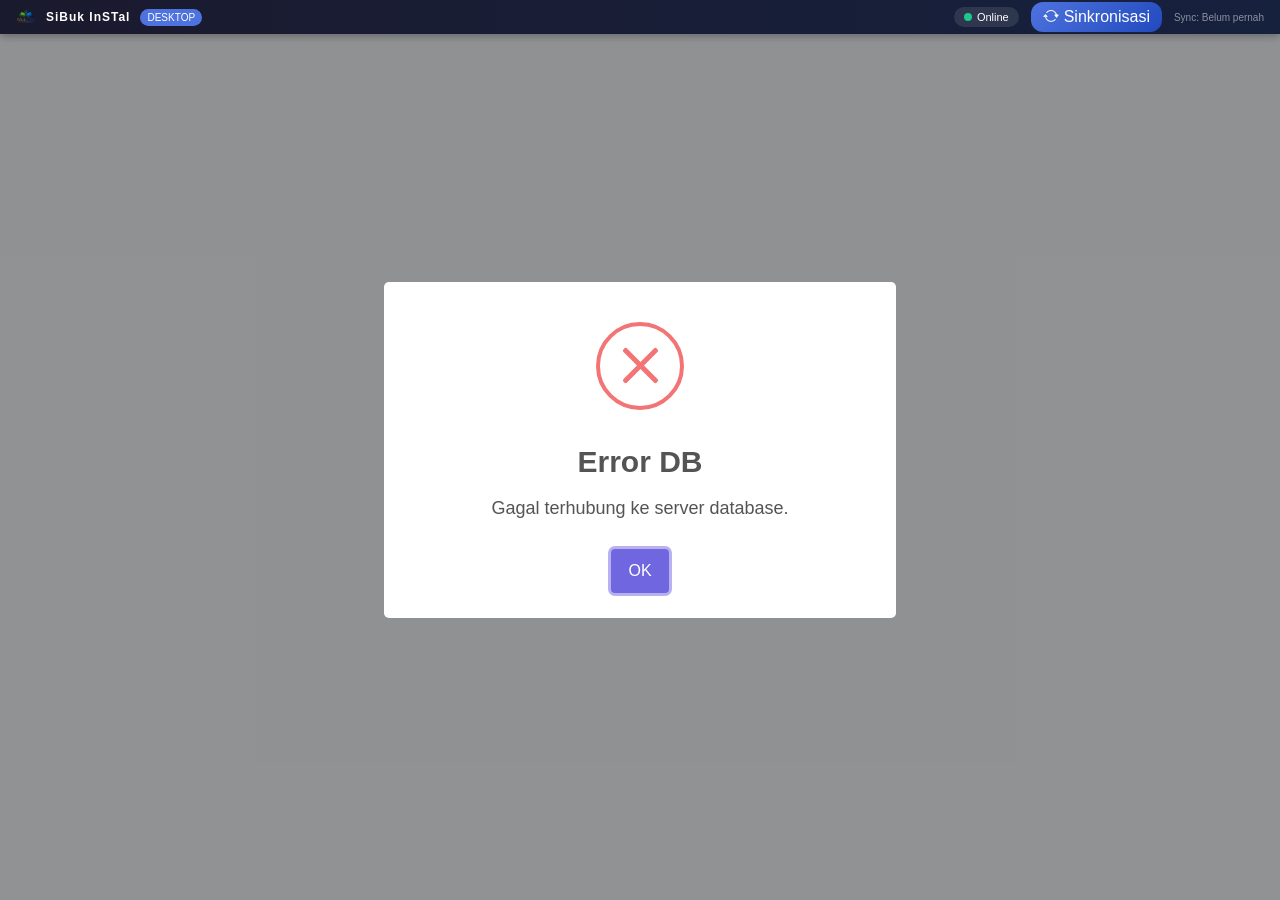
==== commit 345f2cee: "Initial commit" ====
--- a/index.html
+++ b/index.html
@@ -1,1319 +1,1247 @@
 <!DOCTYPE html>
 <html lang="id">
+
 <head>
     <meta charset="UTF-8">
-     <meta name="viewport" content="width=device-width, initial-scale=1.0, maximum-scale=1.0, user-scalable=no, shrink-to-fit=no">
-    <title>SiBukInSTal SMAN 15 Tebo</title>
-    <link rel="icon" type="image/png" href="./logo-baru.png">
-
-    <link rel="manifest" href="./manifest.json">
-<meta name="theme-color" content="#0d6efd">
-<link rel="apple-touch-icon" href="./logo-baru.png">
-
-
-  <link href="https://cdn.jsdelivr.net/npm/bootstrap@5.3.0/dist/css/bootstrap.min.css" rel="stylesheet">
-  <link href="https://cdn.datatables.net/1.13.4/css/dataTables.bootstrap5.min.css" rel="stylesheet">
-  <link rel="stylesheet" href="https://cdn.jsdelivr.net/npm/bootstrap-icons@1.10.0/font/bootstrap-icons.css">
-  <link href="https://cdnjs.cloudflare.com/ajax/libs/cropperjs/1.5.13/cropper.min.css" rel="stylesheet">
-  <link href="https://cdnjs.cloudflare.com/ajax/libs/font-awesome/6.4.0/css/all.min.css" rel="stylesheet">
-  <link rel="stylesheet" href="https://cdnjs.cloudflare.com/ajax/libs/animate.css/4.1.1/animate.min.css"/>
-  <script src="https://cdn.jsdelivr.net/npm/apexcharts"></script>
-  <style>
-    
-    :root { --primary-color: #4e73df; --secondary-color: #858796; }
-    body { background: #f0f2f5; font-family: 'Segoe UI', sans-serif; overflow-x: hidden; }
-    
-    /* Mencegah zoom cubitan layar dan efek membal saat mentok */
-html, body {
-    touch-action: pan-y; 
-    overscroll-behavior-y: none; }
-
-/* Mencegah zoom otomatis saat mengklik kolom input / form */
-input, button, select, textarea {
-    touch-action: manipulation; 
-    font-size: 16px !important; }
-
-    
-    /* LOGIN & THEME */
-    #loginPage { min-height: 100vh; background: var(--primary-color); background-image: linear-gradient(135deg, var(--primary-color) 0%, #000 100%); display:flex; flex-direction: column;  align-items:center; justify-content:center; padding: 20px; }
-    .sidebar { min-height: 100vh; background: var(--primary-color); color: #fff; background-image: linear-gradient(180deg, var(--primary-color) 10%, #000 100%); transition: left 0.3s ease-in-out; }
-    .bg-theme { background: var(--primary-color) !important; }
-    
-    /* COMPONENTS */
-    .sidebar .brand { padding: 20px; font-weight: 700; text-align: center; border-bottom: 1px solid rgba(255,255,255,0.2); }
-    .sidebar a { color: rgba(255,255,255,0.8); padding: 12px 20px; display: block; text-decoration: none; border-left: 4px solid transparent; transition: 0.3s; cursor: pointer; }
-    .sidebar a:hover, .sidebar a.active { background: rgba(255,255,255,0.1); color: #fff; border-left-color: #fff; }
-    .card { border: none; border-radius: 12px; box-shadow: 0 4px 12px rgba(0,0,0,0.05); margin-bottom: 20px; transition: transform 0.2s; }
-    .card:hover { transform: translateY(-3px); }
-    
-    .app-logo { max-height: 80px; margin: 5px; padding: 2px; object-fit: contain; }
-    .login-card { background: rgba(255,255,255,0.95); backdrop-filter: blur(10px); border-radius: 10px; padding: 20px; width: 100%; max-width: 450px; box-shadow: 0 15px 35px rgba(0,0,0,0.2); position: relative; }
-    .settings-preview { max-height: 100px; width: auto; object-fit: contain; border: 1px solid #ddd; padding: 5px; border-radius: 5px; display: block; margin-top: 10px; }
-    .student-photo { width: 120px; height: 160px; object-fit: cover; border: 3px solid #fff; box-shadow: 0 3px 6px rgba(0,0,0,0.1); background: #eee; }
-    
-    .floating-logo { animation: float 3s ease-in-out infinite; height: 80px; object-fit: contain; filter: drop-shadow(0 5px 5px rgba(0,0,0,0.2)); }
-    @keyframes float { 0% { transform: translateY(0px); } 50% { transform: translateY(-10px); } 100% { transform: translateY(0px); } }
-    
-    /* MODAL FIX */
-    .modal-dialog-scrollable .modal-body { overflow-y: auto; max-height: 65vh; }
-    .modal-footer { position: sticky; bottom: 0; background: #fff; z-index: 100; border-top: 1px solid #dee2e6; }
-    .modal-backdrop { z-index: 1050; } 
-    #mdlSiswa { z-index: 1055; } 
-    #mdlCrop { z-index: 1060 !important; }
-    #mdlTranskrip { z-index: 2000 !important; }
-    #mdlPrivacy { z-index: 3000 !important; }
-    
-    .fab-refresh { position: fixed; bottom: 30px; right: 30px; width: 55px; height: 55px; border-radius: 50%; z-index: 999; box-shadow: 0 4px 12px rgba(0,0,0,0.3); display: flex; align-items: center; justify-content: center; font-size: 1.5rem; transition: transform 0.2s; }
-    .fab-refresh:active { transform: scale(0.9); }
-    .img-container { max-height: 400px; background: #000; display:flex; justify-content:center; }
-    .img-container img { max-width: 100%; }
-    .hidden { display: none !important; }
-    .app-footer { background: #fff; padding: 1.5rem 0; border-top: 1px solid #e3e6f0; color: #858796; margin-top: auto; text-align:center; font-size: 0.85rem; }
-
-    /* --- RESPONSIVE & MOBILE (UPDATED SPACING) --- */
-    .mobile-toggle { display: none; margin-right: 15px; font-size: 1.5rem; cursor: pointer; color: var(--secondary-color); }
-    .sidebar-overlay { display: none; position: fixed; top: 0; left: 0; width: 100%; height: 100%; background: rgba(0,0,0,0.5); z-index: 2000; }
-    
-   @media (max-width: 768px) {
-        /* Sembunyikan sidebar lama dan tombol garis tiga di HP */
-        .mobile-toggle { display: none !important; }
-        #mainSidebar { display: none !important; }
-        .sidebar-overlay { display: none !important; }
-        
-        /* Beri jarak atas dan bawah agar konten tidak tertutup bar menu */
-        .col-md-10 { padding-top: 70px !important; padding-bottom: 90px !important; width: 100%; }
-        
-        /* Atur ulang posisi tombol Refresh (Diatas tombol Scroll Top) */
-        .fab-refresh { width: 45px; height: 45px; font-size: 1.2rem; bottom: 140px !important; right: 20px; z-index: 1020; }
-        .table-responsive { display: block; width: 100%; overflow-x: auto; -webkit-overflow-scrolling: touch; }
-    }
-
-    /* Styling Efek Menu Bawah HP */
-    .m-nav-item { color: #858796 !important; transition: all 0.3s; padding: 5px; flex-grow: 1;}
-    .m-nav-item.active { color: var(--primary-color) !important; transform: translateY(-3px); }
-    .m-nav-item:active { transform: scale(0.9); }
-    
-    /* Tombol Scroll Top (Dibawah Refresh) */
-    #btnScrollTop { position: fixed; right: 20px; bottom: 85px; z-index: 1020; width: 45px; height: 45px; border-radius: 50%; display: none; align-items: center; justify-content: center; font-size: 1.2rem; background: #6c757d; color: #fff; border: none; box-shadow: 0 4px 12px rgba(0,0,0,0.3); transition: transform 0.2s; }
-    #btnScrollTop:active { transform: scale(0.9); }
-
-    /* --- PASSWORD EYE --- */
-    .pass-wrapper { position: relative; }
-    .pass-toggle-btn { position: absolute; right: 15px; top: 50%; transform: translateY(-50%); cursor: pointer; color: #6c757d; z-index: 10; }
-  </style>
+    <meta name="viewport"
+        content="width=device-width, initial-scale=1.0, maximum-scale=1.0, user-scalable=no, shrink-to-fit=no">
+    <title>SiBuk InSTal - Sistem Buku Induk Siswa Digital</title>
+    <link rel="icon" type="image/png" href="./icon.png">
+
+    <link href="./plugins/css/bootstrap.min.css" rel="stylesheet">
+    <link href="./plugins/css/dataTables.bootstrap5.min.css" rel="stylesheet">
+    <link rel="stylesheet" href="./plugins/css/bootstrap-icons.css">
+    <link href="./plugins/css/cropper.min.css" rel="stylesheet">
+    <link rel="stylesheet" href="./plugins/css/animate.min.css" />
+    <script src="./plugins/js/apexcharts.min.js"></script>
+    <script src="./plugins/js/exceljs.min.js"></script>
+    <script src="./plugins/js/xlsx.full.min.js"></script>
+    <script src="./plugins/js/FileSaver.min.js"></script>
+
+
+    <link rel="stylesheet" href="./css/style.css">
 </head>
+
 <body>
 
-<div id="loader" style="position:fixed;inset:0;background:rgba(255,255,255,0.98);z-index:9999;display:flex;justify-content:center;align-items:center;flex-direction:column;">
-    <div class="spinner-border text-primary" role="status"></div>
-    <div id="loaderText" class="mt-3 fw-bold text-secondary">Memuat Data, Tunggu Sebentar...</div>
-</div>
-
-<div id="loginPage" class="hidden animate__animated animate__fadeIn">
-    <div class="login-card">
-        <div class="text-center mb-4">
-            <div class="d-flex justify-content-center gap-3 mb-3">
-                <img id="loginLogoInstansi" class="floating-logo hidden">
-                <img id="loginLogoSekolah" class="floating-logo hidden" style="animation-delay: 0.5s;">
-            </div>
-            <h6 class="text-uppercase fw-bold text-secondary mb-0 small" id="lblInstansi">PEMERINTAH...LOADING...</h6>
-            <h6 class="text-uppercase fw-bold text-secondary mb-0 small" id="lblOpdLogin">LOADING...</h6>
-            <h5 class="text-uppercase fw-bold text-dark mb-2" id="lblSekolah">NAMA SEKOLAH</h5>
-             <center>
-                <img src="https://blogger.googleusercontent.com/img/b/R29vZ2xl/AVvXsEgpnOpoQv4zKvXKWgVq_tFB5gKYVbjd8i-fgApUH-b36SrMAaqRX8V7ZFU3bU60gt8I8d77wlTeRI_F8UdMGaZl26EvQw6bBiwtFAygUMiaXSM7tDN-xiPl6r3RguMlwQ3N4BQ-fWaJ62_b318672r9c-iPiGHLhd9y4QHDPBc9SoFpTPwdDp0rkgLf6B4E/s100/Logo%20SiBuk%20InSTal.png" class="width:50px">
-             </center>
-            <span class="text-muted small">Sistem Buku Induk Siswa Digital</span>
+    <div id="loader" class="loader-overlay">
+        <div class="spinner-border text-primary" role="status"></div>
+        <div id="loaderText" class="mt-3 fw-bold text-secondary">Memuat Data, Tunggu Sebentar...</div>
+    </div>
+
+    <!-- ===== DESKTOP HYBRID TOOLBAR ===== -->
+    <div id="desktop-toolbar" style="
+        position: fixed; top: 0; left: 0; right: 0; z-index: 9999;
+        background: linear-gradient(90deg, #1a1a2e 0%, #16213e 100%);
+        color: white; padding: 4px 16px; font-size: 12px;
+        display: flex; align-items: center; justify-content: space-between;
+        box-shadow: 0 2px 8px rgba(0,0,0,0.3); height: 34px;
+        -webkit-app-region: drag;
+    ">
+        <div style="display:flex; align-items:center; gap:10px; -webkit-app-region: no-drag;">
+            <img src="./icon.png" style="height:20px;">
+            <span style="font-weight:700; letter-spacing:1px;">SiBuk InSTal</span>
+            <span style="background:#4e73df; padding:1px 7px; border-radius:10px; font-size:10px;">DESKTOP</span>
         </div>
-        <form onsubmit="doLogin(event)">
-            <div class="form-floating mb-3">
-                <input id="u" class="form-control rounded-pill px-4" placeholder="Username" required>
-                <label class="px-4">Username</label>
-            </div>
-            <div class="form-floating mb-4 pass-wrapper">
-                <input type="password" id="p" class="form-control rounded-pill px-4" placeholder="Password" style="padding-right: 50px;" required>
-                <label class="px-4">Password</label>
-                <i class="bi bi-eye-slash pass-toggle-btn" onclick="togglePass('p', this)"></i>
-            </div>
-            <button type="submit" class="btn btn-primary w-100 rounded-pill py-3 fw-bold shadow-sm bg-theme">MASUK APLIKASI</button>
-        </form>
-        <div class="mt-4 pt-3 border-top text-center">
-          <p class="text-muted small mb-2 fw-bold">Unduh Versi Aplikasi:</p>
-          <div class="d-flex justify-content-center gap-2">
-              <a href="https://" target="_blank" class="btn btn-outline-primary btn-sm rounded-pill px-3 fw-bold shadow-sm">
-                  <i class="bi bi-windows me-1"></i> Windows
-              </a>
-              <a href="https://.apk" target="_blank" class="btn btn-outline-success btn-sm rounded-pill px-3 fw-bold shadow-sm">
-                  <i class="bi bi-android2 me-1"></i> Android
-              </a>
-          </div>
-      </div>        
-    </div>
-
-    <div class="text-center mt-4 small text-white-50">
-        &copy; <span id="yearLogin"></span> SiBuk InSTal <span id="footSchoolNameLogin" class="fw-bold"></span>. All Rights Reserved. <br>
-        <a href="javascript:void(0)" onclick="showPrivacy()" class="text-white">Kebijakan Privasi</a> ||  
-        Created by : <a href='https://www.fary-edtech.my.id' target="_blank" rel='dofollow' class='text-white fw-bold'>Fary EdTech</a><a style='font-size:5px;'> - Using Gemini AI</a>
-    </div>
-</div>
-
-<div id="appPage" class="container-fluid hidden animate__animated animate__fadeIn">
-  <div class="sidebar-overlay" onclick="toggleSidebar()"></div>
-
-  <div class="row">
-
-    <div id="mobileTopBar" class="d-md-none fixed-top bg-theme text-white shadow-sm px-3 d-flex justify-content-between align-items-center" style="height: 60px; z-index: 1030;">
-        <div class="fw-bold fs-5 text-truncate" style="max-width: 50%;"><i class="bi bi-book-half me-1"></i> SiBuk InSTal</div>
-        <div style="max-width: 45%;">
-            <select id="mobileSemester" class="form-select form-select-sm fw-bold border-0 text-primary shadow-sm" style="border-radius: 20px;" onchange="nav('nilai', null, this.value)">
-                <option value="" disabled selected>Pilih Smt</option>
-                <option value="1">Semester 1</option>
-                <option value="2">Semester 2</option>
-                <option value="3">Semester 3</option>
-                <option value="4">Semester 4</option>
-                <option value="5">Semester 5</option>
-                <option value="6">Semester 6</option>
-            </select>
+        <div style="display:flex; align-items:center; gap:12px; -webkit-app-region: no-drag;">
+            <!-- Status Online/Offline -->
+            <div id="offline-banner" style="
+                display:flex; align-items:center; gap:5px;
+                padding: 2px 10px; border-radius: 10px;
+                background: rgba(255,255,255,0.1); font-size:11px;
+            ">
+                <span id="status-dot"
+                    style="width:8px;height:8px;border-radius:50%;background:#1cc88a;display:inline-block;"></span>
+                <span id="status-text">Online</span>
+            </div>
+            <!-- Badge & Tombol Sinkron -->
+            <button onclick="doSinkronisasi()" style="
+                background: linear-gradient(135deg, var(--theme-color-1), var(--theme-color-2));
+                border: none; color: white; padding: 3px 12px;
+                border-radius: 12px; font-size: 11px; cursor: pointer;
+                display:flex; align-items:center; gap:5px;
+                transition: all 0.2s;
+            " onmouseover="this.style.transform='scale(1.05)'" onmouseout="this.style.transform='scale(1)'">
+                <i class="bi bi-arrow-repeat"></i>
+                Sinkronisasi
+                <span id="sync-pending-badge" style="
+                    background:#e74a3b; color:white; border-radius:50%;
+                    width:16px; height:16px; font-size:9px;
+                    display:none; align-items:center; justify-content:center;
+                ">0</span>
+            </button>
+            <!-- Last Sync -->
+            <span style="color:rgba(255,255,255,0.5); font-size:10px;">
+                Sync: <span id="last-sync-time">Belum pernah</span>
+            </span>
         </div>
     </div>
-
-    <div id="mobileBottomBar" class="d-md-none fixed-bottom bg-white shadow-lg d-flex justify-content-around align-items-center pb-2 pt-1" style="height: 70px; z-index: 1030; border-top: 1px solid #e3e6f0;">
-        <a href="javascript:void(0)" onclick="nav('dash', this)" class="text-center text-decoration-none m-nav-item active" data-target="dash">
-            <i class="bi bi-speedometer2 fs-4 d-block mb-1" style="line-height: 1;"></i><span style="font-size: 10px; font-weight: bold;">Dashboard</span>
-        </a>
-        <a href="javascript:void(0)" onclick="nav('siswa', this)" class="text-center text-decoration-none m-nav-item" data-target="siswa">
-            <i class="bi bi-people-fill fs-4 d-block mb-1" style="line-height: 1;"></i><span style="font-size: 10px; font-weight: bold;">Siswa</span>
-        </a>
-        <a href="javascript:void(0)" onclick="nav('mapel', this)" class="text-center text-decoration-none m-nav-item admin-only" data-target="mapel">
-            <i class="bi bi-book-half fs-4 d-block mb-1" style="line-height: 1;"></i><span style="font-size: 10px; font-weight: bold;">Mapel</span>
-        </a>
-        <a href="javascript:void(0)" onclick="nav('settings', this)" class="text-center text-decoration-none m-nav-item admin-only" data-target="settings">
-            <i class="bi bi-gear-fill fs-4 d-block mb-1" style="line-height: 1;"></i><span style="font-size: 10px; font-weight: bold;">Pengaturan</span>
-        </a>
-        <a href="javascript:void(0)" onclick="logout()" class="text-center text-decoration-none text-danger m-nav-item">
-            <i class="bi bi-box-arrow-right fs-4 d-block mb-1" style="line-height: 1;"></i><span style="font-size: 10px; font-weight: bold;">Logout</span>
-        </a>
-    </div>
-    
-    <button id="btnScrollTop" onclick="window.scrollTo({top: 0, behavior: 'smooth'})"><i class="bi bi-arrow-up"></i></button>
-
-
-    <div class="col-md-2 sidebar p-0 d-flex flex-column" id="mainSidebar">
-        <div class="brand d-flex justify-content-between align-items-center">
-            <span><i class="bi bi-book-half me-2"></i>SIBUK INSTAL</span>
-            <i class="bi bi-x-lg d-md-none" style="cursor:pointer" onclick="toggleSidebar()"></i>
-        </div>
-        <div class="p-4 text-center">
-             <div class="bg-white text-primary rounded-circle d-inline-flex align-items-center justify-content-center fw-bold shadow-sm" style="width:50px;height:50px;font-size:1.2rem;" id="uInit">U</div>
-             <div id="uName" class="mt-2 fw-bold small text-white-50">User</div>
-             <div id="uRole" class="badge bg-warning text-dark mt-1">Role</div>
-        </div>
-        <a href="javascript:void(0)" onclick="nav('dash', this)" class="active"><i class="bi bi-speedometer2 me-2"></i> Dashboard</a>
-        <a href="javascript:void(0)" onclick="nav('siswa', this)"><i class="bi bi-people-fill me-2"></i> Data Siswa</a>
-        <div class="admin-only">
-             <a href="javascript:void(0)" onclick="nav('mapel', this)"><i class="bi bi-book-half me-2"></i> Data Mapel</a>
-             <a href="javascript:void(0)" onclick="nav('settings', this)"><i class="bi bi-gear-fill me-2"></i> Pengaturan</a>
-        </div>
-        <div class="small fw-bold text-white-50 px-3 mt-3 mb-1">NILAI</div>
-        <a href="javascript:void(0)" onclick="nav('nilai', this, 1)">Semester 1</a>
-        <a href="javascript:void(0)" onclick="nav('nilai', this, 2)">Semester 2</a>
-        <a href="javascript:void(0)" onclick="nav('nilai', this, 3)">Semester 3</a>
-        <a href="javascript:void(0)" onclick="nav('nilai', this, 4)">Semester 4</a>
-        <a href="javascript:void(0)" onclick="nav('nilai', this, 5)">Semester 5</a>
-        <a href="javascript:void(0)" onclick="nav('nilai', this, 6)">Semester 6</a>
-        <div class="mt-auto p-3">
-            <button onclick="logout()" class="btn btn-danger w-100 fw-bold rounded-pill shadow-sm"><i class="bi bi-box-arrow-left me-2"></i> Logout</button>
-        </div>
-        <br> <br> <br>
-    </div>
-
-    <div class="col-md-10 d-flex flex-column min-vh-100 bg-light p-0">
-        <div class="p-4 flex-grow-1">
-            <div class="d-flex align-items-center mb-3">
-                <i class="bi bi-list mobile-toggle" onclick="toggleSidebar()"></i>
-                <div class="flex-grow-1"></div> </div>
-
-            <button class="btn btn-primary fab-refresh bg-theme border-0" onclick="refreshPage()"><i class="bi bi-arrow-clockwise"></i></button>
-
-            <div id="view-dash">
-                <h3 class="mb-4 text-secondary fw-bold">Dashboard</h3>
-                
-                <div class="row g-3 mb-4">
-                    <div class="col-6 col-md-3"><div class="card p-3 border-start border-5 border-primary h-100"><div class="text-muted small fw-bold">TOTAL SISWA</div><h2 class="text-primary fw-bold mb-0" id="totalSiswa">0</h2></div></div>
-                    <div class="col-6 col-md-3"><div class="card p-3 border-start border-5 border-success h-100"><div class="text-muted small fw-bold">ROMBEL</div><h2 class="text-success fw-bold mb-0" id="totalRombel">0</h2></div></div>
-                    <div class="col-6 col-md-3"><div class="card p-3 border-start border-5 border-warning h-100"><div class="text-muted small fw-bold">MAPEL</div><h2 class="text-warning fw-bold mb-0" id="totalMapel">0</h2></div></div>
-                    <div class="col-6 col-md-3"><div class="card p-3 border-start border-5 border-info h-100"><div class="text-muted small fw-bold">PENGGUNA</div><h2 class="text-info fw-bold mb-0" id="totalUser">0</h2></div></div>
-                </div>
-
-                <div class="row g-4">
-                    <div class="col-md-4"><div class="card h-100"><div class="card-header bg-white fw-bold">Statistik Gender</div><div class="card-body"><div id="chartGender"></div></div></div></div>
-                    <div class="col-md-4"><div class="card h-100"><div class="card-header bg-white fw-bold">Status Siswa</div><div class="card-body"><div id="chartStatus"></div></div></div></div>
-                    <div class="col-md-4"><div class="card h-100 p-4"><h5 class="fw-bold mb-3 text-dark border-bottom pb-2">Identitas Sekolah</h5><div id="dashInstansi" class="small fw-bold text-secondary"></div><div id="dashName" class="h5 text-primary fw-bold my-1"></div><div id="dashAddr" class="text-muted small"></div></div></div>
-                </div>
-            </div>
-
-            <div id="view-siswa" class="hidden">
-                <div class="d-flex flex-wrap justify-content-between align-items-center mb-4 gap-2">
-                    <h3 class="m-0 text-secondary fw-bold">Data Siswa</h3>
-                    <div class="admin-only d-flex flex-wrap gap-2">
-                        <button class="btn btn-sm btn-outline-primary shadow-sm" onclick="downloadTemplate('siswa')"><i class="bi bi-file-earmark-spreadsheet"></i> Template</button>
-                        <button class="btn btn-sm btn-info text-white shadow-sm" onclick="$('#fileImportSiswa').click()"><i class="bi bi-upload"></i> Import</button>
-                        <input type="file" id="fileImportSiswa" class="hidden" accept=".csv" onchange="importSiswa(this)">
-                        <button class="btn btn-sm btn-success shadow-sm fw-bold" onclick="modalSiswa()"><i class="bi bi-plus-lg"></i> Tambah</button>
-                    </div>
-                </div>
-                <div class="card p-4 bg-white">
-                    <div class="table-responsive">
-                        <table id="tblSiswa" class="table table-hover w-100">
-                            <thead class="table-light"><tr><th>NIS</th><th>Nama Lengkap</th><th>Tgl Lahir</th><th>L/P</th><th>Thn Masuk</th><th>Aksi</th></tr></thead>
-                            <tbody id="tbodySiswa"></tbody>
-                        </table>
-                    </div>
-                </div>
-            </div>
-
-            <div id="view-nilai" class="hidden">
-                <h3 id="judulNilai" class="text-secondary fw-bold mb-4">Input Nilai</h3>
-                <div class="card p-4 bg-white">
-                    <div class="d-flex flex-column flex-md-row justify-content-between align-items-end mb-4 bg-light p-3 rounded gap-3">
-                        <div class="w-100 w-md-50">
-                            <label class="fw-bold text-muted small mb-1">PILIH SISWA</label>
-                            <select id="selSiswa" class="form-select fw-bold shadow-sm"></select>
-                        </div>
-                        <div class="d-flex flex-wrap gap-2">
-                            <button class="btn btn-sm btn-outline-dark" onclick="downloadTemplate('nilai')"><i class="bi bi-download"></i> Template</button>
-                            <button class="btn btn-sm btn-info text-white" onclick="$('#fileImportNilai').click()"><i class="bi bi-upload"></i> Import</button>
-                            <input type="file" id="fileImportNilai" class="hidden" accept=".csv" onchange="importNilai(this)">
-                            <button class="btn btn-sm btn-warning fw-bold text-dark" onclick="exportTranskrip()"><i class="bi bi-file-spreadsheet"></i> Export Nilai</button>
-                        </div>
-                    </div>
-                    <div class="table-responsive">
-                        <table class="table table-bordered text-center align-middle">
-                            <thead class="bg-primary text-white"><tr><th width="30%">Mata Pelajaran</th><th>Pengetahuan</th><th>Keterampilan</th><th>Sikap</th></tr></thead>
-                            <tbody id="tbodyNilai"><tr><td colspan="4" class="py-5 text-muted">Pilih siswa...</td></tr></tbody>
-                            <tfoot class="bg-light fw-bold">
-                                <tr><td class="text-end">TOTAL:</td><td id="footP" class="text-primary">0</td><td id="footK" class="text-primary">0</td><td>-</td></tr>
-                                <tr><td class="text-end">RATA-RATA:</td><td id="avgP" class="text-success">0</td><td id="avgK" class="text-success">0</td><td>-</td></tr>
-                            </tfoot>
-                        </table>
-                    </div>
-                    <div class="text-end mt-4"><button class="btn btn-primary px-5 fw-bold shadow bg-theme w-100 w-md-auto" onclick="simpanNilai()">SIMPAN NILAI</button></div>
-                </div>
-            </div>
-
-            <div id="view-mapel" class="hidden">
-                <div class="d-flex justify-content-between mb-4"><h3 class="m-0 text-secondary fw-bold">Data Mapel</h3><button class="btn btn-primary shadow-sm bg-theme" onclick="modalMapel()">+Tambah Data</button></div>
-                <div class="card p-4 bg-white">
-                    <div class="table-responsive">
-                        <table id="tblMapel" class="table table-striped w-100"><thead class="table-light"><tr><th>Kode</th><th>Nama Mata Pelajaran</th><th>Aksi</th></tr></thead><tbody id="tbodyMapel"></tbody></table>
-                    </div>
-                </div>
-            </div>
-
-            <div id="view-settings" class="hidden">
-                <h3 class="text-secondary fw-bold mb-4">Pengaturan Sistem</h3>
-                <div class="row g-4">
-                    <div class="col-lg-8">
-                        <div class="card p-4 bg-white h-100">
-                            <h5 class="text-primary fw-bold mb-4 border-bottom pb-2">Identitas & Tema</h5>
-                            <form onsubmit="saveSettings(event)">
-                                <div class="row g-3">
-                                    <div class="col-md-6"><label class="fw-bold small">Nama Instansi</label><input id="setInstansi" class="form-control" placeholder="PEMERINTAH ............"></div>
-                                    <div class="col-md-6"><label class="fw-bold small">OPD / Dinas (Boleh dikosongkan)</label><input id="setOpd" class="form-control" placeholder="DINAS PENDIDIKAN........"></div>
-                                    <div class="col-md-12"><label class="fw-bold small">Nama Sekolah</label><input id="setNama" class="form-control"></div>
-                                    <div class="col-12"><label class="fw-bold small">Alamat Lengkap</label><textarea id="setAlamat" class="form-control" rows="2"></textarea></div>
-                                    <div class="col-md-4"><label class="fw-bold small">No. Telp Sekolah</label><input id="setTelp" class="form-control"></div>
-                                    <div class="col-md-4"><label class="fw-bold small">Email Sekolah</label><input id="setEmail" class="form-control" placeholder="contoh: email@gmail.com"></div>
-                                    <div class="col-md-4"><label class="fw-bold small">Website Sekolah</label><input id="setWeb" class="form-control" placeholder="contoh: sman19nusantara.sch.id"></div>
-                                    <div class="col-md-6"><label class="fw-bold small">Kepala Sekolah</label><input id="setKepsek" class="form-control"></div>
-                                    <div class="col-md-6"><label class="fw-bold small">NIP Kepala Sekolah</label><input id="setNip" class="form-control"></div>
-                                    
-                                    <div class="col-md-6">
-                                        <label class="fw-bold small text-muted">Logo Instansi</label>
-                                        <input type="file" class="form-control form-control-sm mt-1" onchange="cropImage(this, 'logo_instansi')">
-                                        <img id="prevLogoInstansi" class="settings-preview hidden">
-                                        <input type="hidden" id="logo_instansi">
-                                    </div>
-                                    <div class="col-md-6">
-                                        <label class="fw-bold small text-muted">Logo Sekolah</label>
-                                        <input type="file" class="form-control form-control-sm mt-1" onchange="cropImage(this, 'logo_sekolah')">
-                                        <img id="prevLogoSekolah" class="settings-preview hidden">
-                                        <input type="hidden" id="logo_sekolah">
-                                    </div>
-                                    <div class="col-12 mt-3">
-                                        <label class="fw-bold small">Warna Tema Aplikasi</label>
-                                        <input type="color" id="setTheme" class="form-control form-control-color w-100" title="Pilih Warna Tema">
-                                    </div>
-                                </div>
-                                <button type="submit" class="btn btn-primary w-100 mt-4 fw-bold shadow-sm bg-theme">SIMPAN PENGATURAN</button>
-                            </form>
-                        </div>
-                    </div>
-                    <div class="col-lg-4">
-                        <div class="card p-4 bg-white h-100">
-                            <h5 class="text-danger fw-bold mb-4 border-bottom pb-2">Keamanan Akun</h5>
-
-                            <div class="card p-4 bg-white mt-4">
-                          <h5 class="text-success fw-bold mb-3 border-bottom pb-2">Backup Database</h5>
-                           <p class="small text-muted mb-3">Sistem akan menduplikasi Database saat ini dan menyimpannya di folder sistem Google Drive Anda sebagai cadangan.</p>
-                           <button onclick="doBackup()" class="btn btn-success w-100 fw-bold shadow-sm">
-                           <i class="bi bi-cloud-download me-2"></i> BACKUP SEKARANG
-                            </button>
-                              </div>
-
-                            <form onsubmit="updateAccount(event, 'admin')" class="mb-4 p-3 bg-light border rounded">
-                                <h6 class="fw-bold small text-uppercase">Admin</h6>
-                                <input id="adminUser" class="form-control form-control-sm mb-2" placeholder="User Baru">
-                                <div class="input-group input-group-sm mb-2">
-                                    <input id="adminPass" type="password" class="form-control" placeholder="Pass Baru">
-                                    <span class="input-group-text bg-white" onclick="togglePass('adminPass', this.querySelector('i'))" style="cursor:pointer">
-                                        <i class="bi bi-eye-slash"></i>
-                                    </span>
-                                </div>
-                               <button type="submit" class="btn btn-sm btn-danger w-100 fw-bold">Update Admin</button>
-                            </form>
-                            <form onsubmit="updateAccount(event, 'wakakurikulum')" class="p-3 bg-light border rounded">
-                                <h6 class="fw-bold small text-uppercase">Waka Kurikulum</h6>
-                                <input id="guruUser" class="form-control form-control-sm mb-2" placeholder="User Baru">
-                                <div class="input-group input-group-sm mb-2">
-                                    <input id="guruPass" type="password" class="form-control" placeholder="Pass Baru">
-                                    <span class="input-group-text bg-white" onclick="togglePass('guruPass', this.querySelector('i'))" style="cursor:pointer">
-                                        <i class="bi bi-eye-slash"></i>
-                                    </span>
-                                </div>
-                               <button type="submit" class="btn btn-sm btn-success w-100 fw-bold">Update Waka</button>
-                            </form>
-                        </div>
-                    </div>
-                </div>
-            </div>
-        </div>
-        
-        <footer class="app-footer">
-            <div class="container small">
-                &copy; <span id="yearApp"></span> SiBuk InSTal <span id="footSchoolName" class="fw-bold"></span>. All Rights Reserved. <br>
-                <a href="javascript:void(0)" onclick="showPrivacy()">Kebijakan Privasi</a> &bull; Created by : <a href='https://www.fary-edtech.my.id' rel='dofollow' style='color:blue;'>Fary EdTech</a>
-            </div>
-        </footer>
-    </div>
-  </div>
-</div>
-
-<div class="modal fade" id="mdlPrivacy" tabindex="-1" aria-hidden="true" style="z-index: 3000;">
-    <div class="modal-dialog modal-lg modal-dialog-scrollable">
-        <div class="modal-content border-0 shadow-lg">
-            <div class="modal-header bg-dark text-white"><h5 class="modal-title fw-bold">Kebijakan Privasi & Keamanan Data</h5><button type="button" class="btn-close btn-close-white" data-bs-dismiss="modal"></button></div>
-            <div class="modal-body p-4 text-secondary">
-                <h6 class="fw-bold text-dark">Aplikasi Sistem Buku Induk Siswa Digital</h6><p>Selamat datang di SIBUK INSTAL. Kebijakan Privasi ini menjelaskan bagaimana Aplikasi Sistem Buku Induk Siswa Digital (“SiBuk InSTal”) mengumpulkan, menggunakan, menyimpan, melindungi, dan mengelola data, khususnya data siswa dan pihak terkait.</p>
-                <h6 class="fw-bold text-dark">1. Informasi yang dikumpulkan</h6><p>Aplikasi ini mengelola data yang berkaitan dengan administrasi pendidikan, termasuk namun tidak terbatas pada: <br> - Data identitas siswa (nama, NIS/NISN, tempat & tanggal lahir, jenis kelamin) <br> - Data alamat dan kontak <br> - Data orang tua/wali <br> - Data pendidikan dan riwayat sekolah <br> - Data akademik dan administratif lainnya <br> - Dokumen pendukung (ijazah, akta kelahiran, kartu keluarga, foto, dan dokumen terkait lainnya)</p>
-                <h6 class="fw-bold text-dark">2. Tujuan Penggunaan Data</h6><p>Data yang dikumpulkan digunakan untuk: <br> - Pengelolaan Buku Induk Siswa secara digital <br> - Administrasi dan dokumentasi data pendidikan siswa <br> - Penyusunan laporan akademik dan administratif <br> - Keperluan arsip resmi sekolah <br> - Peningkatan kualitas layanan dan sistem informasi sekolah.</p>
-                <h6 class="fw-bold text-dark">3. Penyimpanan dan Keamanan Data</h6><p>- Data disimpan secara digital menggunakan sistem penyimpanan yang dikelola oleh sekolah. <br> - Aplikasi menerapkan langkah-langkah pengamanan teknis dan administratif untuk melindungi data dari akses tidak sah, penyalahgunaan, perubahan, atau pengungkapan yang tidak diizinkan. <br> - Akses data dibatasi hanya kepada pihak yang berwenang
-                <br> - Sekolah berkomitmen menjaga kerahasiaan seluruh data siswa. Data tidak akan dibagikan, dipublikasikan, atau diserahkan kepada pihak ketiga tanpa izin resmi, kecuali diwajibkan oleh peraturan perundang-undangan yang berlaku</p>
-                <h6 class="fw-bold text-dark">4. Hak Pengguna</h6><p>Pengguna berhak untuk : <br> - Mengakses dan memeriksa data yang tersimpan <br> - Memperbarui atau memperbaiki data yang tidak akurat <br> - Meminta penghapusan data sesuai ketentuan yang berlaku <br> - Mendapatkan informasi terkait pengelolaan data pribadi</p>
-                <h6 class="fw-bold text-dark">5. Perubahan Kebijakan Privasi</h6><p>Kebijakan Privasi ini dapat diperbarui sewaktu-waktu sesuai kebutuhan dan perkembangan sistem atau peraturan. Setiap perubahan akan diinformasikan melalui Aplikasi atau media resmi sekolah. Dan dengan menggunakan Aplikasi Sistem Buku Induk Siswa Digital, pengguna menyatakan setuju terhadap seluruh isi Kebijakan Privasi ini.</p>
-            </div>
-            <div class="modal-footer bg-light"><button type="button" class="btn btn-primary px-4 fw-bold" data-bs-dismiss="modal">SAYA MENGERTI</button></div>
+    <!-- ===== END DESKTOP HYBRID TOOLBAR ===== -->
+
+    <div id="loginPage" class="hidden animate__animated animate__fadeIn" data-include="views/loginPage.html"></div>
+
+    <div id="appPage" class="container-fluid hidden animate__animated animate__fadeIn">
+        <div class="sidebar-overlay" onclick="toggleSidebar()"></div>
+
+        <div class="row">
+
+            <div id="mobileTopBar" class="d-md-none fixed-top bg-theme text-white shadow-sm w-100 position-relative"
+                style="height: 60px; z-index: 1030;">
+                <div class="fw-bold fs-5 text-truncate d-flex align-items-center position-absolute"
+                    style="left: 15px; top: 50%; transform: translateY(-50%); max-width: calc(100% - 150px);">
+                    <img src="./icon.png" style="height: 25px; margin-right: 8px; object-fit: contain;">
+                    SiBuk InSTal
+                </div>
+                <div class="d-flex align-items-center gap-3 position-absolute"
+                    style="right: 15px; top: 50%; transform: translateY(-50%);">
+
+                    <i id="mobTopSetting" class="bi bi-gear-fill fs-5 admin-only" onclick="nav('settings', null)"
+                        style="cursor:pointer; display:none;"></i>
+
+                    <i id="mobTopCekData"
+                        class="bi bi-exclamation-triangle-fill fs-5 text-warning bg-white rounded-circle shadow-sm hidden"
+                        onclick="lihatDataKosong()" style="cursor:pointer; padding: 2px 6px;"></i>
+
+                    <i id="mobTopLogout" class="bi bi-power fs-5 text-danger bg-white rounded-circle shadow-sm"
+                        onclick="logout()" style="cursor:pointer; padding: 2px 6px; display:none;"></i>
+                </div>
+            </div>
+
+            <div id="mobileBottomBar" class="d-md-none fixed-bottom bg-theme shadow-lg pb-2 pt-1"
+                style="height: 65px; z-index: 1030;">
+
+                <div id="botAdmin" class="d-none justify-content-around align-items-center h-100 w-100">
+                    <a href="javascript:void(0)" onclick="openUnifiedMenu('data-siswa')"
+                        class="m-nav-item text-center text-decoration-none"><i
+                            class="bi bi-people-fill fs-5 d-block mb-1" style="line-height: 1;"></i><span
+                            style="font-size: 10px; font-weight: bold;">Data Siswa</span></a>
+                    <a href="javascript:void(0)" onclick="nav('siswa', this)"
+                        class="m-nav-item text-center text-decoration-none"><i
+                            class="bi bi-journal-bookmark-fill fs-5 d-block mb-1" style="line-height: 1;"></i><span
+                            style="font-size: 10px; font-weight: bold;"> Buku Induk</span></a>
+
+                    <a href="javascript:void(0)" onclick="nav('dash', this)"
+                        class="m-nav-item text-center text-decoration-none active text-primary"
+                        style="transform: translateY(-15px);">
+                        <div class="bg-primary text-white rounded-circle d-flex align-items-center justify-content-center mx-auto shadow-lg border border-3 border-white"
+                            style="width:50px; height:50px;"><i class="bi bi-house-door-fill fs-3"></i></div><span
+                            class="mt-1" style="font-size: 10px; font-weight: bold;">Dashboard</span>
+                    </a>
+
+                    <a href="javascript:void(0)" onclick="openUnifiedMenu('leger-siswa')"
+                        class="m-nav-item text-center text-decoration-none"><i
+                            class="bi bi-journal-text fs-5 d-block mb-1" style="line-height: 1;"></i><span
+                            style="font-size: 10px; font-weight: bold;">Leger Nilai</span></a>
+
+                    <a href="javascript:void(0)" onclick="openUnifiedMenu('klaper-siswa')"
+                        class="m-nav-item text-center text-decoration-none"><i class="bi bi-card-list fs-5 d-block mb-1"
+                            style="line-height: 1;"></i><span
+                            style="font-size: 10px; font-weight: bold;">Klaper</span></a>
+
+                </div>
+
+                <div id="botWaka" class="d-none justify-content-around align-items-center h-100 w-100">
+                    <a href="javascript:void(0)" onclick="openUnifiedMenu('data-siswa')"
+                        class="m-nav-item text-center text-decoration-none"><i
+                            class="bi bi-people-fill fs-4 d-block mb-1" style="line-height: 1;"></i><span
+                            style="font-size: 10px; font-weight: bold;">Data Siswa</span></a>
+                    <a href="javascript:void(0)" onclick="nav('siswa', this)"
+                        class="m-nav-item text-center text-decoration-none"><i
+                            class="bi bi-journal-bookmark-fill fs-4 d-block mb-1" style="line-height: 1;"></i><span
+                            style="font-size: 10px; font-weight: bold;">Buku Induk</span></a>
+                    <a href="javascript:void(0)" onclick="nav('dash', this)"
+                        class="m-nav-item text-center text-decoration-none active text-primary"
+                        style="transform: translateY(-15px);">
+                        <div class="bg-primary text-white rounded-circle d-flex align-items-center justify-content-center mx-auto shadow-lg border border-3 border-white"
+                            style="width:50px; height:50px;"><i class="bi bi-speedometer2 fs-3"></i></div><span
+                            class="mt-1" style="font-size: 10px; font-weight: bold;">Dashboard</span>
+                    </a>
+
+                    <a href="javascript:void(0)" onclick="openUnifiedMenu('leger-siswa')"
+                        class="m-nav-item text-center text-decoration-none"><i
+                            class="bi bi-journal-text fs-4 d-block mb-1" style="line-height: 1;"></i><span
+                            style="font-size: 10px; font-weight: bold;">Leger Nilai</span></a>
+
+                    <a href="javascript:void(0)" onclick="openUnifiedMenu('klaper-siswa')"
+                        class="m-nav-item text-center text-decoration-none"><i class="bi bi-card-list fs-4 d-block mb-1"
+                            style="line-height: 1;"></i><span
+                            style="font-size: 10px; font-weight: bold;">Klaper</span></a>
+                </div>
+
+                <div id="botSiswa" class="d-none justify-content-around align-items-center h-100 w-100">
+                    <a href="javascript:void(0)" onclick="nav('profil_siswa', this)"
+                        class="m-nav-item text-center text-decoration-none active text-primary"><i
+                            class="bi bi-person-fill fs-4 d-block mb-1" style="line-height: 1;"></i><span
+                            style="font-size: 10px; font-weight: bold;">Profil</span></a>
+                    <a href="javascript:void(0)" onclick="$('#mdlGantiPass').modal('show')"
+                        class="m-nav-item text-center text-decoration-none"><i class="bi bi-key-fill fs-4 d-block mb-1"
+                            style="line-height: 1;"></i><span
+                            style="font-size: 10px; font-weight: bold;">Sandi</span></a>
+
+                    <a href="javascript:void(0)" onclick="$('#mdlBantuan').modal('show')"
+                        class="m-nav-item text-center text-decoration-none"><i class="bi bi-headset fs-4 d-block mb-1"
+                            style="line-height: 1;"></i><span
+                            style="font-size: 10px; font-weight: bold;">Bantuan</span></a>
+
+                    <a href="javascript:void(0)" onclick="logout()"
+                        class="m-nav-item text-center text-decoration-none text-danger"><i
+                            class="bi bi-box-arrow-right fs-4 d-block mb-1" style="line-height: 1;"></i><span
+                            style="font-size: 10px; font-weight: bold;">Keluar</span></a>
+                </div>
+
+            </div>
+
+            <button id="btnScrollTop" onclick="window.scrollTo({top: 0, behavior: 'smooth'})"><i
+                    class="bi bi-arrow-up"></i></button>
+
+
+            <div class="col-md-2 sidebar p-0 d-flex flex-column" id="mainSidebar">
+                <div class="brand d-flex justify-content-between align-items-center">
+                    <span class="d-flex align-items-center">
+                        <img src="./icon.png" style="height: 25px; margin-right: 10px; object-fit: contain;">
+                        SiBuk InSTal
+                    </span>
+                    <i class="bi bi-x-lg d-md-none" style="cursor:pointer" onclick="toggleSidebar()"></i>
+                </div>
+                <div class="p-4 d-flex align-items-center pb-2">
+                    <div class="bg-white text-primary rounded-circle d-flex align-items-center justify-content-center fw-bold shadow-sm flex-shrink-0"
+                        style="width:40px;height:40px;font-size:1.1rem;" id="uInit">U</div>
+                    <div class="ms-3 text-start flex-grow-1">
+                        <div id="uName" class="fw-bold small text-white">User</div>
+                        <div id="uRole" class="badge bg-warning text-dark mt-1" style="font-size: 0.7rem;">Role</div>
+                    </div>
+                </div>
+                <div class="px-4 pb-3 text-center border-bottom border-secondary border-opacity-25">
+                    <button onclick="logout()" class="btn btn-sm px-4 fw-bold rounded-pill shadow-sm custom-logout-btn"
+                        style="background-color: #6c757d; color: #fff; transition: 0.3s; border: none; font-size: 0.8rem;"><i
+                            class="bi bi-box-arrow-left me-1"></i> Logout</button>
+                </div>
+                <a href="javascript:void(0)" onclick="nav('dash', this)" class="active"><i
+                        class="bi bi-speedometer2 me-2"></i> Dashboard</a>
+
+                <a href="javascript:void(0)" onclick="openUnifiedMenu('data-siswa')"><i
+                        class="bi bi-people-fill me-2"></i>
+                    Data Siswa</a>
+                <a href="javascript:void(0)" onclick="nav('siswa', this)"><i
+                        class="bi bi-journal-bookmark-fill me-2"></i> Buku Induk</a>
+                <a href="javascript:void(0)" onclick="openUnifiedMenu('leger-siswa')"><i
+                        class="bi bi-journal-text me-2"></i>
+                    Leger Siswa</a>
+                <a href="javascript:void(0)" onclick="openUnifiedMenu('klaper-siswa')"><i
+                        class="bi bi-card-list me-2"></i>
+                    Klaper Siswa</a>
+                <div class="admin-only">
+                    <a href="javascript:void(0)" onclick="nav('settings', this)"><i class="bi bi-gear-fill me-2"></i>
+                        Pengaturan</a>
+                </div>
+
+
+                <br> <br> <br>
+            </div>
+
+            <div class="col-md-10 d-flex flex-column min-vh-100 bg-light p-0">
+                <div class="p-4 flex-grow-1">
+                    <div class="d-none d-md-flex align-items-center mb-3">
+                        <i class="bi bi-list mobile-toggle" onclick="toggleSidebar()"></i>
+                        <div class="flex-grow-1"></div>
+                    </div>
+
+
+                    <div id="view-dash" data-include="views/view-dash.html"></div>
+                    <div id="view-siswa" class="hidden" data-include="views/view-bukuinduk.html"></div>
+                    <div id="view-data-siswa" class="hidden" data-include="views/view-datasiswa.html"></div>
+                    <div id="view-leger-siswa" class="hidden" data-include="views/view-leger-siswa.html"></div>
+                    <div id="view-klaper-siswa" class="hidden" data-include="views/view-klaper-siswa.html"></div>
+
+
+                    <div id="view-profil_siswa" class="hidden"
+                        style="width: 100%; max-width: 900px; margin: 0 auto; align-self: flex-start;"
+                        data-include="views/view-profil_siswa.html"></div>
+
+
+
+
+
+                    <div id="view-settings" class="hidden" data-include="views/view-settings.html"></div>
+                </div>
+
+                <!-- GLOBAL FOOTER -->
+                <div class="text-center p-3 small text-secondary bg-white"
+                    style="border-top: 1px solid #eaeaea; margin-bottom: 60px;">
+                    &copy; <span id="yearAppMain"></span> SiBuk InSTal <span id="footSchoolMain"
+                        class="fw-bold"></span>.
+                    Hak Cipta Dilindungi Undang-undang.<br>
+                    <a href="javascript:void(0)" onclick="$('#mdlPrivacy').modal('show')"
+                        class="text-decoration-none text-primary">Kebijakan Privasi &
+                        Keamanan Data</a>&bull;
+                    PCreated by: <a href='https://www.farypin-inovasiteknologi.com' rel='dofollow'
+                        style='color:blue;'>Farypin Inovasi Teknologi</a><br>
+                    <span class="text-muted fw-bold" style="font-size: 10px;">App Version : 3.26.09</span>
+                </div>
+
+            </div>
         </div>
     </div>
-</div>
-
-<div class="modal fade" id="mdlTranskrip" tabindex="-1">
-    <div class="modal-dialog modal-xl">
-        <div class="modal-content border-0 shadow-lg">
-            <div class="modal-header bg-info text-white"><h5 class="modal-title fw-bold">Transkrip Nilai Lengkap</h5><button type="button" class="btn-close btn-close-white" data-bs-dismiss="modal"></button></div>
-            <div class="modal-body p-4">
-                <h5 id="tNamaSiswa" class="fw-bold mb-3 border-bottom pb-2"></h5>
-                <input type="hidden" id="tNis">
-                <div class="table-responsive">
-                    <table class="table table-bordered table-striped text-center table-sm small">
-                        <thead class="table-dark">
-                            <tr><th rowspan="2" class="align-middle">Mata Pelajaran</th><th colspan="3">Smt 1</th><th colspan="3">Smt 2</th><th colspan="3">Smt 3</th><th colspan="3">Smt 4</th><th colspan="3">Smt 5</th><th colspan="3">Smt 6</th></tr>
-                            <tr><th>P</th><th>K</th><th>S</th><th>P</th><th>K</th><th>S</th><th>P</th><th>K</th><th>S</th><th>P</th><th>K</th><th>S</th><th>P</th><th>K</th><th>S</th><th>P</th><th>K</th><th>S</th></tr>
-                        </thead>
-                        <tbody id="tbodyTranskrip"></tbody>
-                        <tfoot id="tfootTranskrip" class="table-light fw-bold text-primary"></tfoot>
-                    </table>
-                </div>
-            </div>
-            <div class="modal-footer bg-light"><button type="button" class="btn btn-secondary" data-bs-dismiss="modal">Tutup</button><button class="btn btn-danger fw-bold" onclick="cetakTranskrip()"><i class="bi bi-file-pdf me-1"></i> Cetak PDF</button></div>
+
+    <div class="modal fade" id="mdlPrivacy" tabindex="-1" aria-hidden="true" style="z-index: 3000;">
+        <div class="modal-dialog modal-lg modal-dialog-scrollable">
+            <div class="modal-content border-0 shadow-lg">
+                <div class="modal-header bg-dark text-white">
+                    <h5 class="modal-title fw-bold">Kebijakan Privasi & Keamanan Data</h5><button type="button"
+                        class="btn-close btn-close-white" data-bs-dismiss="modal"></button>
+                </div>
+                <div class="modal-body p-4 text-secondary" style="text-align: justify;">
+                    <h6 class="fw-bold text-dark">Pendahuluan</h6>
+                    <p>Selamat datang di <b>SiBuk InSTal (Sistem Buku Induk Siswa Digital)</b>
+                        Hybrid.
+                        Kebijakan Privasi ini menjelaskan bagaimana kami mengumpulkan, menggunakan, memproses,
+                        melindungi, dan mengelola data pribadi siswa, alumni, serta pihak terkait di lingkungan sekolah.
+                    </p>
+
+                    <h6 class="fw-bold text-dark">1. Informasi yang Dikumpulkan</h6>
+                    <p>Sistem ini mengelola data yang berkaitan erat dengan administrasi pendidikan, meliputi:<br>
+                        - <b>Data Identitas Pribadi:</b> Nama Lengkap, NIS, NISN, NIK, No. Kartu Keluarga, Tempat dan
+                        Tanggal Lahir, Jenis Kelamin, serta Agama.<br>
+                        - <b>Data Kontak & Domisili:</b> Alamat tempat tinggal, Nomor HP/WhatsApp aktif, serta moda
+                        transportasi.<br>
+                        - <b>Data Keluarga:</b> Nama, tanggal lahir, dan pekerjaan Orang Tua / Wali.<br>
+                        - <b>Data Akademik:</b> Riwayat sekolah sebelumnya, kelas masuk, transkrip nilai per semester,
+                        status kelulusan, hingga nomor ijazah.<br>
+                        - <b>Media Visual:</b> Pas foto siswa saat pendaftaran (masuk) dan saat lulus/keluar.</p>
+
+                    <h6 class="fw-bold text-dark">2. Tujuan Penggunaan Data</h6>
+                    <p>Data yang kami kumpulkan digunakan secara eksklusif untuk kepentingan layanan sekolah, yaitu:<br>
+                        - Pengelolaan Buku Induk Siswa secara digital dan terpusat.<br>
+                        - Penerbitan Kartu Pelajar dan Kartu Alumni Digital yang dilengkapi dengan pengamanan <i>QR
+                            Code</i>.<br>
+                        - Verifikasi dan validasi keabsahan status siswa/alumni oleh publik melalui fitur pemindaian
+                        mandiri.<br>
+                        - Pemrosesan analisis akademik dan pencarian informasi cepat menggunakan teknologi Kecerdasan
+                        Buatan (AI) yang dioperasikan secara internal oleh staf sekolah.<br>
+                        - Penyusunan dokumen arsip resmi seperti Transkrip Nilai dan Lembar Buku Induk.</p>
+
+                    <h6 class="fw-bold text-dark">3. Penyimpanan dan Keamanan Data</h6>
+                    <p>- Seluruh data disimpan secara presisi dan aman menggunakan infrastruktur <i>cloud database</i>
+                        (Google Workspace) yang dikelola secara eksklusif oleh sekolah.<br>
+                        - Sistem menerapkan teknologi enkripsi (<i>cryptographic hashing</i>) pada seluruh kata sandi
+                        (<i>password</i>) pengguna untuk mencegah akses yang tidak sah.<br>
+                        - Hak akses ke dalam sistem dibatasi secara ketat dan berjenjang berdasarkan peran (Admin, Waka
+                        Kurikulum, Siswa, dan Alumni).<br>
+                        - Kami berkomitmen penuh untuk <b>tidak menjual, menyewakan, atau mendistribusikan</b> data
+                        pribadi Anda kepada pihak ketiga untuk tujuan komersial apa pun.</p>
+
+                    <h6 class="fw-bold text-dark">4. Pemrosesan Pihak Ketiga (Validasi & AI)</h6>
+                    <p>- <b>Validasi Publik:</b> Fitur pemindaian (<i>scan</i>) kartu dari luar sistem hanya akan
+                        menampilkan informasi esensial yang sangat terbatas (Nama, NISN, Tanggal Lahir, Jenis Kelamin,
+                        Status, dan Foto) semata-mata untuk tujuan verifikasi keaslian kartu.<br>
+                        - <b>Asisten AI:</b> Pemrosesan pertanyaan data melalui fitur *Chatbot* menggunakan layanan
+                        <i>Application Programming Interface</i> (API) dari Google yang dikonfigurasi untuk mematuhi
+                        standar privasi data pengguna.
+                    </p>
+
+                    <h6 class="fw-bold text-dark">5. Hak Pengguna (Siswa & Alumni)</h6>
+                    <p>Sebagai subjek data, Anda memiliki hak penuh untuk:<br>
+                        - Masuk (<i>login</i>) ke dalam sistem untuk memantau kelengkapan biodata dan riwayat nilai
+                        akademik Anda.<br>
+                        - Mengunduh Kartu Pelajar atau Kartu Alumni Digital Anda secara mandiri kapan saja.<br>
+                        - Mengganti kata sandi akun Anda secara berkala demi menjaga keamanan privasi.<br>
+                        - Melakukan pengecekan kelengkapan data (khusus alumni) dan mengajukan permohonan pembaruan data
+                        kepada Admin Sekolah apabila terdapat kekeliruan pencatatan.</p>
+
+                    <h6 class="fw-bold text-dark">6. Perubahan Kebijakan Privasi</h6>
+                    <p>Pihak sekolah berhak untuk memperbarui Kebijakan Privasi ini sewaktu-waktu guna menyesuaikan
+                        dengan regulasi pemerintah atau peningkatan fitur sistem keamanan terbaru. Dengan terus
+                        menggunakan aplikasi SiBuk InSTal, Anda dianggap telah menyetujui seluruh ketentuan pengelolaan
+                        data yang tertulis pada dokumen ini.</p>
+                </div>
+                <div class="modal-footer bg-light"><button type="button" class="btn btn-primary px-4 fw-bold"
+                        data-bs-dismiss="modal">SAYA MENGERTI</button></div>
+            </div>
         </div>
     </div>
-</div>
-
-<div class="modal fade" id="mdlCrop" data-bs-backdrop="static" tabindex="-1">
-    <div class="modal-dialog modal-lg">
-        <div class="modal-content">
-            <div class="modal-header"><h5 class="modal-title">Potong Gambar</h5><button type="button" class="btn-close" data-bs-dismiss="modal"></button></div>
-            <div class="modal-body p-0 bg-dark"><div class="img-container"><img id="imageToCrop" src=""></div></div>
-            <div class="modal-footer"><button type="button" class="btn btn-secondary" data-bs-dismiss="modal">Batal</button><button type="button" class="btn btn-primary fw-bold" id="btnCrop">Potong & Simpan</button></div>
+
+    <div id="modal-nilai" data-include="views/modal-nilai.html"></div>
+
+
+    <div class="modal fade" id="mdlCrop" data-bs-backdrop="static" tabindex="-1">
+        <div class="modal-dialog modal-lg">
+            <div class="modal-content">
+                <div class="modal-header">
+                    <h5 class="modal-title">Potong Gambar</h5><button type="button" class="btn-close"
+                        data-bs-dismiss="modal"></button>
+                </div>
+                <div class="modal-body p-0 bg-dark">
+                    <div class="img-container"><img id="imageToCrop" src=""></div>
+                </div>
+                <div class="modal-footer"><button type="button" class="btn btn-secondary"
+                        data-bs-dismiss="modal">Batal</button><button type="button" class="btn btn-primary fw-bold"
+                        id="btnCrop">Potong & Simpan</button></div>
+            </div>
         </div>
     </div>
-</div>
-
-<div class="modal fade" id="mdlSiswa" tabindex="-1">
-    <div class="modal-dialog modal-xl modal-dialog-scrollable">
-        <div class="modal-content border-0 shadow-lg">
-            <form id="frmSiswa" onsubmit="saveSiswa(event)">
-                <input type="hidden" name="isEdit" id="isEdit" value="false">
-                <div class="modal-header bg-primary text-white bg-theme"><h5 class="modal-title fw-bold" id="lblModalSiswa">Form Data Siswa</h5><button type="button" class="btn-close btn-close-white" data-bs-dismiss="modal"></button></div>
-                <div class="modal-body p-0 bg-white">
-                    <ul class="nav nav-tabs nav-fill bg-white pt-3 px-3 border-bottom sticky-top" style="top:0; z-index:10;">
-                        <li class="nav-item"><a class="nav-link active fw-bold" data-bs-toggle="tab" href="#t1">Pribadi</a></li>
-                        <li class="nav-item"><a class="nav-link fw-bold" data-bs-toggle="tab" href="#t2">Fisik & Alamat</a></li>
-                        <li class="nav-item"><a class="nav-link fw-bold" data-bs-toggle="tab" href="#t3">Orang Tua</a></li>
-                        <li class="nav-item"><a class="nav-link fw-bold" data-bs-toggle="tab" href="#t4">Akademik</a></li>
-                    </ul>
-                    <div class="tab-content p-4">
-                        <div class="tab-pane fade show active" id="t1"><div class="row g-3"><div class="col-md-3"><label class="form-label small fw-bold">*NIS</label><input name="nis" class="form-control bg-light" required></div><div class="col-md-3"><label class="form-label small fw-bold">NISN</label><input name="nisn" class="form-control"></div><div class="col-md-6"><label class="form-label small fw-bold">*Nama Lengkap</label><input name="nama" class="form-control fw-bold border-primary" required></div><div class="col-md-4"><label class="form-label small fw-bold">NIK</label><input name="nik" class="form-control"></div><div class="col-md-4"><label class="form-label small fw-bold">No. KK</label><input name="nokk" class="form-control"></div><div class="col-md-4"><label class="form-label small fw-bold">Agama</label>
-                        <select name="agama" class="form-select">
-                            <option value="">- Pilih -</option>
-                            <option value="Islam">Islam</option>
-                            <option value="Kristen">Kristen</option>
-                            <option value="Katolik">Katolik</option>
-                            <option value="Hindu">Hindu</option>
-                            <option value="Buddha">Buddha</option>
-                            <option value="Khonghucu">Khonghucu</option>
-                        </select>
-                        </div><div class="col-md-4"><label class="form-label small fw-bold">Tempat Lahir</label><input name="tmplahir" class="form-control"></div><div class="col-md-4"><label class="form-label small fw-bold">Tanggal Lahir</label><input type="date" name="tgllahir" class="form-control"></div><div class="col-md-4"><label class="form-label small fw-bold">Jenis Kelamin</label><select name="jk" class="form-select"><option value="L">Laki-laki</option><option value="P">Perempuan</option></select></div></div></div>
-                        <div class="tab-pane fade" id="t2"><div class="row g-3"><div class="col-md-8"><label class="form-label small fw-bold">Alamat Lengkap</label><textarea name="alamat" class="form-control" rows="2"></textarea></div><div class="col-md-4"><label class="form-label small fw-bold">No. HP/WA</label><input name="nohp" class="form-control"></div><div class="col-md-3"><label class="form-label small fw-bold">Jarak (Km)</label><input name="jarak" class="form-control"></div><div class="col-md-3"><label class="form-label small fw-bold">Transportasi</label><input name="transport" class="form-control"></div><div class="col-md-3"><label class="form-label small fw-bold">Anak Ke</label><input name="anakke" class="form-control"></div><div class="col-md-3"><label class="form-label small fw-bold">Jml. Bersaudara</label><input name="jmlsdr" class="form-control"></div><div class="col-md-3"><label class="form-label small fw-bold">Tinggi (Cm)</label><input name="tinggi" class="form-control"></div><div class="col-md-3"><label class="form-label small fw-bold">Berat (Kg)</label><input name="berat" class="form-control"></div><div class="col-md-3"><label class="form-label small fw-bold">Gol. Darah</label>
-                        <select name="goldar" class="form-select">
-                            <option value="-">-</option>
-                            <option value="A">A</option>
-                            <option value="B">B</option>
-                            <option value="AB">AB</option>
-                            <option value="O">O</option>
-                        </select>
-                        </div><div class="col-md-3"><label class="form-label small fw-bold">Bahasa sehari-hari</label><input name="bahasa" class="form-control"></div><div class="col-12"><label class="form-label small fw-bold">Penyakit (kosongkan jika tidak ada)</label><input name="penyakit" class="form-control"></div></div></div>
-                        <div class="tab-pane fade" id="t3"><div class="row g-3"><div class="col-md-6 border-end"><h6 class="text-primary fw-bold mb-3">DATA AYAH</h6><div class="mb-2"><label class="small fw-bold">Nama Ayah</label><input name="nama_ayah" class="form-control"></div><div class="mb-2"><label class="small fw-bold">Tgl. Lahir Ayah</label><input type="date" name="tgllahir_ayah" class="form-control"></div><div class="mb-2"><label class="small fw-bold">Pekerjaan</label><input name="kerja_ayah" class="form-control"></div></div><div class="col-md-6"><h6 class="text-primary fw-bold mb-3">DATA IBU</h6><div class="mb-2"><label class="small fw-bold">Nama Ibu</label><input name="nama_ibu" class="form-control"></div><div class="mb-2"><label class="small fw-bold">Tgl. Lahir Ibu</label><input type="date" name="tgllahir_ibu" class="form-control"></div><div class="mb-2"><label class="small fw-bold">Pekerjaan</label><input name="kerja_ibu" class="form-control"></div></div></div></div>
-                        <div class="tab-pane fade" id="t4"><div class="row g-3"><div class="col-md-6"><label class="small fw-bold mb-2">Foto Masuk (3:4)</label><input type="file" class="form-control mb-2" onchange="cropImage(this, 'masuk')"><input type="hidden" name="id_foto_masuk" id="id_foto_masuk"><div class="d-flex justify-content-center"><img id="prev_masuk" class="student-photo hidden" referrerpolicy="no-referrer"></div></div><div class="col-md-6"><label class="small fw-bold mb-2">Foto Keluar (3:4)</label><input type="file" class="form-control mb-2" onchange="cropImage(this, 'keluar')"><input type="hidden" name="id_foto_keluar" id="id_foto_keluar"><div class="d-flex justify-content-center"><img id="prev_keluar" class="student-photo hidden" referrerpolicy="no-referrer"></div></div><div class="col-md-4"><label class="small fw-bold">Kelas Masuk</label><input name="kls_masuk" class="form-control"></div><div class="col-md-4"><label class="small fw-bold">Tgl. Masuk</label><input type="date" name="tgl_masuk" class="form-control"></div><div class="col-md-4"><label class="small fw-bold">Pindahan dari</label><input name="pindahan" class="form-control"></div><div class="col-md-6"><label class="small fw-bold">Lulusan dari</label><input name="lulusan" class="form-control"></div><div class="col-md-6"><label class="small fw-bold">No. Ijazah SLTP</label><input name="noijazah_sltp" class="form-control"></div><div class="col-md-3"><label class="small fw-bold">Status Akhir</label><select name="status_akhir" class="form-select"><option value="Aktif">Aktif</option><option value="Lulus">Lulus</option><option value="Keluar">Keluar</option></select></div><div class="col-md-3"><label class="small fw-bold">Tgl. Keluar</label><input type="date" name="tgl_keluar" class="form-control"></div><div class="col-md-3"><label class="small fw-bold">Lanjut Ke</label><input name="lanjut_ke" class="form-control"></div><div class="col-md-3"><label class="small fw-bold">No. Ijazah SLTA</label><input name="noijazah_sma" class="form-control"></div></div></div>
-                    </div>
-                </div>
-                <div class="modal-footer bg-white">
-                    <button type="button" class="btn btn-warning me-auto hidden fw-bold shadow-sm" id="btnLihatNilai"><i class="bi bi-table me-2"></i> Lihat Transkrip/Leger</button>
-                    <button type="button" class="btn btn-light border fw-bold" data-bs-dismiss="modal">Tutup</button>
-                    <button type="submit" id="btnSimpanSiswa" class="btn btn-primary px-5 fw-bold shadow-sm bg-theme">SIMPAN DATA</button>
-                </div>
-            </form>
+
+    <div class="modal fade" id="mdlSiswa" data-bs-backdrop="static" tabindex="-1">
+        <div class="modal-dialog modal-xl modal-dialog-scrollable">
+            <div class="modal-content border-0 shadow-lg">
+                <form id="frmSiswa" onsubmit="saveSiswa(event)">
+                    <!-- Datalist Pekerjaan (Statis) -->
+                    <datalist id="list-pekerjaan">
+                        <option value="TNI/Polri">
+                        <option value="PNS">
+                        <option value="PPPK">
+                        <option value="Karyawan Swasta">
+                        <option value="Karyawan BUMN">
+                        <option value="Wiraswasta">
+                        <option value="Petani/Pekebun">
+                        <option value="Nelayan">
+                        <option value="Buruh Harian Lepas">
+                        <option value="Pedagang">
+                        <option value="Guru/Dosen">
+                        <option value="Dokter/Bidan/Perawat">
+                        <option value="Pensiunan">
+                        <option value="Tidak Bekerja">
+                    </datalist>
+                    <input type="hidden" name="isEdit" id="isEdit" value="false">
+                    <div class="modal-header bg-primary text-white bg-theme">
+                        <h5 class="modal-title fw-bold" id="lblModalSiswa">Form Data Siswa</h5><button type="button"
+                            class="btn-close btn-close-white" data-bs-dismiss="modal"></button>
+                    </div>
+                    <div class="modal-body p-0 bg-white">
+                        <ul class="nav nav-tabs nav-fill bg-white pt-3 px-3 border-bottom sticky-top"
+                            style="top:0; z-index:10;">
+                            <li class="nav-item"><a class="nav-link active fw-bold" data-bs-toggle="tab"
+                                    href="#t1">Pribadi</a></li>
+                            <li class="nav-item"><a class="nav-link fw-bold" data-bs-toggle="tab" href="#t2">Fisik &
+                                    Alamat</a></li>
+                            <li class="nav-item"><a class="nav-link fw-bold" data-bs-toggle="tab" href="#t3">Orang
+                                    Tua/Wali</a></li>
+                            <li class="nav-item"><a class="nav-link fw-bold text-success" data-bs-toggle="tab"
+                                    href="#t6">KIP & Bank</a></li>
+                            <li class="nav-item"><a class="nav-link fw-bold" data-bs-toggle="tab"
+                                    href="#t4">Akademik</a></li>
+                            <li class="nav-item"><a class="nav-link fw-bold text-success" data-bs-toggle="tab"
+                                    href="#t5">Upload Foto</a></li>
+                        </ul>
+                        <div class="tab-content p-4">
+                            <div class="tab-pane fade show active" id="t1">
+                                <div class="row g-3">
+
+                                    <div class="col-md-2">
+                                        <label class="form-label small fw-bold">*NIS</label>
+                                        <input name="nis" class="form-control bg-light" required placeholder="NIS auto"
+                                            inputmode="numeric" pattern="[0-9]*"
+                                            oninput="showStudentNumberOwner(this, 'nis')"
+                                            onblur="formatAndValidateNIS(this); showStudentNumberOwner(this, 'nis')">
+                                        <div id="nisOwner" class="small mt-1"></div>
+                                    </div>
+
+                                    <div class="col-md-3">
+                                        <label class="form-label small fw-bold" style="line-height: 1.1;">*NISN (Isi NIS
+                                            jika tidak punya)</label>
+                                        <input name="nisn" class="form-control" placeholder="NISN auto 10 digit"
+                                            inputmode="numeric" pattern="[0-9]{10}" maxlength="10"
+                                            oninput="showStudentNumberOwner(this, 'nisn')"
+                                            onblur="formatAndValidateNISN(this); showStudentNumberOwner(this, 'nisn')">
+                                        <div id="nisnOwner" class="small mt-1"></div>
+                                    </div>
+
+                                    <div class="col-md-7">
+                                        <label class="form-label small fw-bold">*Nama Lengkap (sesuai Ijazah)</label>
+                                        <input name="nama" class="form-control fw-bold border-primary" required
+                                            placeholder="Nama Lengkap Siswa">
+                                    </div>
+
+                                    <div class="col-md-4">
+                                        <label class="form-label small fw-bold">NIK (Kosongkan jika tidak ada)</label>
+                                        <input name="nik" class="form-control"
+                                            placeholder="16 digit angka atau kosongkan"
+                                            onblur="formatAndValidateNIK_KK(this, 'NIK')">
+                                    </div>
+
+                                    <div class="col-md-4">
+                                        <label class="form-label small fw-bold">No. KK (Kosongkan jika tidak
+                                            ada)</label>
+                                        <input name="nokk" class="form-control"
+                                            placeholder="16 digit angka atau kosongkan"
+                                            onblur="formatAndValidateNIK_KK(this, 'No. KK')">
+                                    </div>
+
+                                    <div class="col-md-4"><label class="form-label small fw-bold">Agama</label>
+                                        <select name="agama" class="form-select">
+                                            <option value="">- Pilih -</option>
+                                            <option value="Islam">Islam</option>
+                                            <option value="Kristen">Kristen</option>
+                                            <option value="Katolik">Katolik</option>
+                                            <option value="Hindu">Hindu</option>
+                                            <option value="Buddha">Buddha</option>
+                                            <option value="Khonghucu">Khonghucu</option>
+                                        </select>
+                                    </div>
+                                    <div class="col-md-4"><label class="form-label small fw-bold">Tempat
+                                            Lahir</label><input name="tmplahir" class="form-control"></div>
+                                    <div class="col-md-4"><label class="form-label small fw-bold">Tanggal
+                                            Lahir</label><input type="date" name="tgllahir" class="form-control"></div>
+                                    <div class="col-md-4"><label class="form-label small fw-bold">Jenis
+                                            Kelamin</label><select name="jk" class="form-select">
+                                            <option value="L">Laki-laki</option>
+                                            <option value="P">Perempuan</option>
+                                        </select></div>
+                                    <div class="col-md-4"><label class="form-label small fw-bold">No. Registrasi Akta
+                                            Lahir</label>
+                                        <input name="no_reg_akta" class="form-control">
+                                    </div>
+                                    <div class="col-md-4"><label
+                                            class="form-label small fw-bold">Kewarganegaraan</label>
+                                        <select name="kewarganegaraan" class="form-select">
+                                            <option value="WNI">WNI</option>
+                                            <option value="WNA">WNA</option>
+                                        </select>
+                                    </div>
+                                </div>
+                            </div>
+
+                            <div class="tab-pane fade" id="t2">
+                                <div class="row g-3">
+                                    <div class="col-md-12"><label class="form-label small fw-bold">Alamat
+                                            Lengkap</label><textarea name="alamat" class="form-control"
+                                            rows="2"></textarea></div>
+                                    <div class="col-md-6"><label class="form-label small fw-bold">No.
+                                            HP/WA</label><input name="nohp" class="form-control"></div>
+                                    <div class="col-md-6"><label class="form-label small fw-bold">Email
+                                            Aktif</label><input type="email" name="email" class="form-control"></div>
+
+                                    <div class="col-md-3"><label class="form-label small fw-bold">Anak Ke</label><input
+                                            name="anakke" class="form-control"></div>
+                                    <div class="col-md-3"><label class="form-label small fw-bold">Jml.
+                                            Bersaudara</label><input name="jmlsdr" class="form-control"></div>
+                                    <div class="col-md-3"><label class="form-label small fw-bold">Tinggi
+                                            (Cm)</label><input name="tinggi" class="form-control"></div>
+                                    <div class="col-md-3"><label class="form-label small fw-bold">Berat
+                                            (Kg)</label><input name="berat" class="form-control"></div>
+
+                                    <div class="col-md-3"><label class="form-label small fw-bold">Gol.
+                                            Darah</label><select name="goldar" class="form-select">
+                                            <option value="-">-</option>
+                                            <option value="A">A</option>
+                                            <option value="B">B</option>
+                                            <option value="AB">AB</option>
+                                            <option value="O">O</option>
+                                        </select></div>
+                                    <div class="col-md-3"><label class="form-label small fw-bold">Jarak
+                                            (Km)</label><input name="jarak" class="form-control"></div>
+                                    <div class="col-md-3"><label class="form-label small fw-bold">Transportasi</label>
+                                        <select name="transport" class="form-select">
+                                            <option value="">Pilih...</option>
+                                            <option value="Jalan kaki">Jalan kaki</option>
+                                            <option value="Sepeda">Sepeda</option>
+                                            <option value="Sepeda Motor">Sepeda Motor</option>
+                                            <option value="Mobil/bus antar jemput">Mobil/bus antar jemput</option>
+                                        </select>
+                                    </div>
+
+                                    <div class="col-md-3"><label class="form-label small fw-bold">Bahasa
+                                            sehari-hari</label><input name="bahasa" class="form-control"></div>
+                                    <div class="col-md-6"><label class="form-label small fw-bold">Hobby</label><input
+                                            name="hobby" class="form-control"></div>
+                                    <div class="col-md-6"><label class="form-label small fw-bold">Penyakit (kosongkan
+                                            jika
+                                            tidak ada)</label><input name="penyakit" class="form-control"></div>
+                                    <div class="col-md-4"><label class="form-label small fw-bold">Berkebutuhan
+                                            Khusus</label>
+                                        <select name="berkebutuhan_khusus" class="form-select"
+                                            onchange="toggleKebutuhanKhusus(this, this.form)">
+                                            <option value="Tidak">Tidak</option>
+                                            <option value="Ya">Ya</option>
+                                        </select>
+                                    </div>
+                                    <div class="col-md-8 d-none" data-kebutuhan-field><label
+                                            class="form-label small fw-bold">Jenis Kebutuhan Khusus</label>
+                                        <select name="jenis_kebutuhan_khusus" class="form-select">
+                                            <option value="">- Pilih -</option>
+                                            <option>Tunanetra</option>
+                                            <option>Tunarungu</option>
+                                            <option>Tunagrahita</option>
+                                            <option>Tunadaksa</option>
+                                            <option>Tunalaras</option>
+                                            <option>Kesulitan belajar</option>
+                                            <option>Lamban belajar</option>
+                                            <option>Autis</option>
+                                            <option>Gangguan komunikasi</option>
+                                            <option>Hiperaktif</option>
+                                            <option>Cerdas istimewa</option>
+                                            <option>Bakat istimewa</option>
+                                            <option>Down syndrome</option>
+                                            <option>Lainnya</option>
+                                        </select>
+                                    </div>
+                                </div>
+                            </div>
+
+
+                            <div class="tab-pane fade" id="t3">
+                                <div class="row g-3">
+                                    <div class="col-md-4 border-end">
+                                        <h6 class="text-primary fw-bold mb-3">DATA AYAH</h6>
+                                        <div class="mb-2"><label class="small fw-bold">Nama Ayah</label><input
+                                                name="nama_ayah" class="form-control"></div>
+                                        <div class="mb-2"><label class="small fw-bold">Tgl. Lahir Ayah</label><input
+                                                type="date" name="tgllahir_ayah" class="form-control"></div>
+                                        <div class="mb-2"><label class="small fw-bold">Pekerjaan</label><input
+                                                name="kerja_ayah" class="form-control" list="list-pekerjaan"></div>
+                                        <div class="mb-2"><label class="small fw-bold">Pdd. Terakhir</label><select
+                                                name="pdd_ayah" class="form-select">
+                                                <option value="">- Pilih -</option>
+                                                <option value="Tidak sekolah">Tidak sekolah</option>
+                                                <option value="Putus SD">Putus SD</option>
+                                                <option value="SD / sederajat">SD / sederajat</option>
+                                                <option value="SMP / sederajat">SMP / sederajat</option>
+                                                <option value="SMA / sederajat">SMA / sederajat</option>
+                                                <option value="D1">D1</option>
+                                                <option value="D2">D2</option>
+                                                <option value="D3">D3</option>
+                                                <option value="D4">D4</option>
+                                                <option value="S1">S1</option>
+                                                <option value="S2">S2</option>
+                                                <option value="S3">S3</option>
+                                                <option value="Sudah meninggal">Sudah meninggal</option>
+                                            </select></div>
+                                        <div class="mb-2"><label class="small fw-bold">Penghasilan</label><select
+                                                name="hasil_ayah" class="form-select">
+                                                <option value="">- Pilih -</option>
+                                                <option value="Tidak Berpenghasilan">Tidak Berpenghasilan</option>
+                                                <option value="0-500rb">0-500rb</option>
+                                                <option value="500-1jt">500-1jt</option>
+                                                <option value="1-2jt">1-2jt</option>
+                                                <option value="2-5jt">2-5jt</option>
+                                                <option value="5-10jt">5-10jt</option>
+                                                <option value=">10jt">>10jt</option>
+                                            </select></div>
+                                        <div class="mb-2"><label class="small fw-bold">Status</label><select
+                                                name="status_ayah" class="form-select">
+                                                <option value="">- Pilih -</option>
+                                                <option value="Masih hidup">Masih hidup</option>
+                                                <option value="Meninggal">Meninggal</option>
+                                            </select></div>
+                                    </div>
+                                    <div class="col-md-4 border-end">
+                                        <h6 class="text-primary fw-bold mb-3">DATA IBU</h6>
+                                        <div class="mb-2"><label class="small fw-bold">Nama Ibu</label><input
+                                                name="nama_ibu" class="form-control"></div>
+                                        <div class="mb-2"><label class="small fw-bold">Tgl. Lahir Ibu</label><input
+                                                type="date" name="tgllahir_ibu" class="form-control"></div>
+                                        <div class="mb-2"><label class="small fw-bold">Pekerjaan</label><input
+                                                name="kerja_ibu" class="form-control" list="list-pekerjaan"></div>
+                                        <div class="mb-2"><label class="small fw-bold">Pdd. Terakhir</label><select
+                                                name="pdd_ibu" class="form-select">
+                                                <option value="">- Pilih -</option>
+                                                <option value="Tidak sekolah">Tidak sekolah</option>
+                                                <option value="Putus SD">Putus SD</option>
+                                                <option value="SD / sederajat">SD / sederajat</option>
+                                                <option value="SMP / sederajat">SMP / sederajat</option>
+                                                <option value="SMA / sederajat">SMA / sederajat</option>
+                                                <option value="D1">D1</option>
+                                                <option value="D2">D2</option>
+                                                <option value="D3">D3</option>
+                                                <option value="D4">D4</option>
+                                                <option value="S1">S1</option>
+                                                <option value="S2">S2</option>
+                                                <option value="S3">S3</option>
+                                                <option value="Sudah meninggal">Sudah meninggal</option>
+                                            </select></div>
+                                        <div class="mb-2"><label class="small fw-bold">Penghasilan</label><select
+                                                name="hasil_ibu" class="form-select">
+                                                <option value="">- Pilih -</option>
+                                                <option value="Tidak Berpenghasilan">Tidak Berpenghasilan</option>
+                                                <option value="0-500rb">0-500rb</option>
+                                                <option value="500-1jt">500-1jt</option>
+                                                <option value="1-2jt">1-2jt</option>
+                                                <option value="2-5jt">2-5jt</option>
+                                                <option value="5-10jt">5-10jt</option>
+                                                <option value=">10jt">>10jt</option>
+                                            </select></div>
+                                        <div class="mb-2"><label class="small fw-bold">Status</label><select
+                                                name="status_ibu" class="form-select">
+                                                <option value="">- Pilih -</option>
+                                                <option value="Masih hidup">Masih hidup</option>
+                                                <option value="Meninggal">Meninggal</option>
+                                            </select></div>
+                                    </div>
+                                    <div class="col-md-4">
+                                        <h6 class="text-primary fw-bold mb-3">DATA WALI</h6>
+                                        <div class="mb-2"><label class="small fw-bold">Nama Wali</label><input
+                                                name="nama_wali" class="form-control"></div>
+                                        <div class="mb-2"><label class="small fw-bold">Tgl. Lahir Wali</label><input
+                                                type="date" name="tgllahir_wali" class="form-control"></div>
+                                        <div class="mb-2"><label class="small fw-bold">Pekerjaan Wali</label><input
+                                                name="kerja_wali" class="form-control" list="list-pekerjaan"></div>
+                                        <div class="mb-2"><label class="small fw-bold">Pdd. Terakhir</label><select
+                                                name="pdd_wali" class="form-select">
+                                                <option value="">- Pilih -</option>
+                                                <option value="Tidak sekolah">Tidak sekolah</option>
+                                                <option value="Putus SD">Putus SD</option>
+                                                <option value="SD / sederajat">SD / sederajat</option>
+                                                <option value="SMP / sederajat">SMP / sederajat</option>
+                                                <option value="SMA / sederajat">SMA / sederajat</option>
+                                                <option value="D1">D1</option>
+                                                <option value="D2">D2</option>
+                                                <option value="D3">D3</option>
+                                                <option value="D4">D4</option>
+                                                <option value="S1">S1</option>
+                                                <option value="S2">S2</option>
+                                                <option value="S3">S3</option>
+                                                <option value="Sudah meninggal">Sudah meninggal</option>
+                                            </select></div>
+                                        <div class="mb-2"><label class="small fw-bold">Penghasilan</label><select
+                                                name="hasil_wali" class="form-select">
+                                                <option value="">- Pilih -</option>
+                                                <option value="Tidak Berpenghasilan">Tidak Berpenghasilan</option>
+                                                <option value="0-500rb">0-500rb</option>
+                                                <option value="500-1jt">500-1jt</option>
+                                                <option value="1-2jt">1-2jt</option>
+                                                <option value="2-5jt">2-5jt</option>
+                                                <option value="5-10jt">5-10jt</option>
+                                                <option value=">10jt">>10jt</option>
+                                            </select></div>
+                                        <div class="mb-2"><label class="small fw-bold">Status</label><select
+                                                name="status_wali" class="form-select">
+                                                <option value="">- Pilih -</option>
+                                                <option value="Masih hidup">Masih hidup</option>
+                                                <option value="Meninggal">Meninggal</option>
+                                            </select></div>
+                                    </div>
+                                </div>
+                            </div>
+                            <div class="tab-pane fade" id="t4">
+                                <div class="row g-3">
+                                    <!-- TAB AKADEMIK FORM SISWA -->
+                                    <div class="col-md-4">
+                                        <label class="small fw-bold">Jenjang Kls Masuk</label>
+                                        <select name="kls_masuk" class="form-select">
+                                            <option value="">- Pilih -</option>
+                                            <option value="I">I</option>
+                                            <option value="II">II</option>
+                                            <option value="III">III</option>
+                                            <option value="IV">IV</option>
+                                            <option value="V">V</option>
+                                            <option value="VI">VI</option>
+                                            <option value="VII">VII</option>
+                                            <option value="VIII">VIII</option>
+                                            <option value="IX">IX</option>
+                                            <option value="X">X</option>
+                                            <option value="XI">XI</option>
+                                            <option value="XII">XII</option>
+                                        </select>
+                                    </div>
+
+                                    <div class="col-md-4">
+                                        <label class="small fw-bold text-primary">Kelas Saat Ini</label>
+                                        <input name="kls_saat_ini" class="form-control border-primary shadow-sm"
+                                            list="list-kelas" placeholder="Cth: XI IPA 1">
+                                    </div>
+
+                                    <div class="col-md-4">
+                                        <label class="small fw-bold">Tgl. Masuk</label>
+                                        <input type="date" name="tgl_masuk" class="form-control">
+                                    </div>
+
+                                    <div class="col-md-4"><label class="small fw-bold">Pindahan dari</label><input
+                                            name="pindahan" class="form-control"></div>
+                                    <div class="col-md-4"><label class="small fw-bold">Lulusan dari</label><input
+                                            name="lulusan" class="form-control"></div>
+                                    <div class="col-md-4"><label class="small fw-bold">No. Ijazah Jenjang
+                                            Sebelumnya</label><input name="noijazah_sltp" class="form-control"></div>
+
+                                    <div class="col-md-12">
+                                        <div class="p-3 border border-danger rounded bg-danger bg-opacity-10">
+                                            <label class="small fw-bold text-danger mb-2">Status Akhir
+                                                Siswa/Alumni</label>
+                                            <select name="status_akhir" class="form-select border-danger fw-bold"
+                                                onchange="toggleStatusFields(this.value)">
+                                                <option value="Aktif">Aktif</option>
+                                                <option value="Lulus">Lulus</option>
+                                                <option value="Keluar">Keluar</option>
+                                            </select>
+                                        </div>
+                                    </div>
+
+                                    <div class="col-md-4" id="col_tgl_keluar" style="display: none;">
+                                        <label class="small fw-bold text-danger" id="lbl_tgl_keluar">Tgl. Keluar</label>
+                                        <input type="date" name="tgl_keluar" class="form-control border-danger">
+                                    </div>
+                                    <div class="col-md-8" id="col_alasan_keluar" style="display: none;">
+                                        <label class="small fw-bold text-danger">Alasan Keluar/Pindah</label>
+                                        <input name="alasan_keluar" class="form-control border-danger">
+                                    </div>
+                                    <div class="col-md-4" id="col_lanjut_ke" style="display: none;">
+                                        <label class="small fw-bold text-danger">Lanjut Ke (Bekerja/Kuliah)</label>
+                                        <input name="lanjut_ke" class="form-control border-danger">
+                                    </div>
+                                    <div class="col-md-4" id="col_noijazah_sma" style="display: none;">
+                                        <label class="small fw-bold text-danger">No. Ijazah Sekolah Ini</label>
+                                        <input name="noijazah_sma" class="form-control border-danger">
+                                    </div>
+                                </div>
+                            </div>
+
+                            <div class="tab-pane fade" id="t6">
+                                <div class="row g-3">
+                                    <div class="col-md-4"><label class="form-label small fw-bold">Penerima KIP</label>
+                                        <select name="penerima_kip" class="form-select"
+                                            onchange="toggleBantuanFields(this.form)">
+                                            <option value="Tidak">Tidak</option>
+                                            <option value="Ya">Ya</option>
+                                        </select>
+                                    </div>
+                                    <div class="col-md-4 d-none" data-kip-field><label
+                                            class="form-label small fw-bold">Nomor KIP</label><input name="no_kip"
+                                            class="form-control"></div>
+                                    <div class="col-md-4 d-none" data-kip-field><label
+                                            class="form-label small fw-bold">Nama di KIP</label><input name="nama_kip"
+                                            class="form-control"></div>
+                                    <div class="col-md-4 d-none" data-kip-field><label
+                                            class="form-label small fw-bold">Nomor KKS</label><input name="no_kks"
+                                            class="form-control"></div>
+                                    <div class="col-md-4"><label class="form-label small fw-bold">Penerima KPS</label>
+                                        <select name="penerima_kps" class="form-select"
+                                            onchange="toggleBantuanFields(this.form)">
+                                            <option value="Tidak">Tidak</option>
+                                            <option value="Ya">Ya</option>
+                                        </select>
+                                    </div>
+                                    <div class="col-md-4" data-kps-field><label class="form-label small fw-bold">Nomor
+                                            KPS</label><input name="no_kps" class="form-control"></div>
+                                    <div class="col-12">
+                                        <hr>
+                                        <h6 class="text-primary fw-bold">Data Bank</h6>
+                                    </div>
+                                    <div class="col-md-4"><label class="form-label small fw-bold">Nama
+                                            Bank</label><input name="nama_bank" class="form-control"></div>
+                                    <div class="col-md-4"><label class="form-label small fw-bold">Nomor Rekening
+                                            Bank</label><input name="no_rekening_bank" class="form-control"></div>
+                                    <div class="col-md-4"><label class="form-label small fw-bold">Rekening Atas
+                                            Nama</label><input name="rekening_atas_nama" class="form-control"></div>
+                                </div>
+                            </div>
+
+                            <div class="tab-pane fade" id="t5">
+                                <div class="row g-3">
+                                    <div class="col-md-6"><label class="small fw-bold mb-2">Foto Masuk
+                                            (3:4)</label>
+                                        <div class="input-group input-group-sm mb-2 shadow-sm">
+                                            <input type="file" class="form-control" accept=".jpg,.jpeg,.png"
+                                                onchange="cropImage(this, 'masuk')">
+                                            <button type="button" class="btn btn-outline-danger"
+                                                onclick="hapusFotoSiswa('masuk', 'id_foto_masuk', 'prev_masuk')"
+                                                title="Hapus Foto"><i class="bi bi-trash"></i></button>
+                                        </div>
+                                        <input type="hidden" name="id_foto_masuk" id="id_foto_masuk">
+
+                                        <div class="d-flex justify-content-center"><img id="prev_masuk"
+                                                class="student-photo hidden"
+                                                style="width: 80px !important; height: 106px !important; border-radius: 6px;">
+                                        </div>
+                                    </div>
+                                    <div class="col-md-6"><label class="small fw-bold mb-2">Foto Keluar
+                                            (3:4)</label>
+                                        <div class="input-group input-group-sm mb-2 shadow-sm">
+                                            <input type="file" class="form-control" accept=".jpg,.jpeg,.png"
+                                                onchange="cropImage(this, 'keluar')">
+                                            <button type="button" class="btn btn-outline-danger"
+                                                onclick="hapusFotoSiswa('keluar', 'id_foto_keluar', 'prev_keluar')"
+                                                title="Hapus Foto"><i class="bi bi-trash"></i></button>
+                                        </div>
+                                        <input type="hidden" name="id_foto_keluar" id="id_foto_keluar">
+                                        <div class="d-flex justify-content-center"><img id="prev_keluar"
+                                                class="student-photo hidden"
+                                                style="width: 80px !important; height: 106px !important; border-radius: 6px;">
+                                        </div>
+                                    </div>
+                                </div>
+                            </div>
+                        </div>
+                    </div>
+                    <div class="modal-footer bg-white">
+                        <button type="button" class="btn btn-warning me-auto hidden fw-bold shadow-sm"
+                            id="btnLihatNilai" style="display:none;"><i class="bi bi-table me-2"></i> Lihat
+                            Transkrip/Leger</button>
+                        <button type="button" class="btn btn-warning fw-bold hidden" id="btnResetPasswordEdit"
+                            onclick="resetPasswordDariModal()"><i class="bi bi-key-fill"></i> Reset ke 123456</button>
+                        <button type="button" class="btn btn-light border fw-bold" data-bs-dismiss="modal"
+                            onclick="$('#mdlSiswa').modal('hide')">Tutup</button>
+                        <button type="submit" id="btnSimpanSiswa"
+                            class="btn btn-primary px-5 fw-bold shadow-sm bg-theme">SIMPAN DATA</button>
+                    </div>
+                </form>
+            </div>
         </div>
     </div>
-</div>
-
-<div class="modal fade" id="mdlMapel"><div class="modal-dialog"><div class="modal-content"><form id="formMapel" onsubmit="saveMapel(event)"><div class="modal-header"><h5 class="modal-title" id="lblModalMapel">Data Mata Pelajaran</h5></div><div class="modal-body"><input type="hidden" id="oldIdMapel"><div class="mb-3"><label class="fw-bold small">Kode Mapel</label><input id="idMapel" class="form-control" required></div><div class="mb-3"><label class="fw-bold small">Nama Mapel</label><input id="nmMapel" class="form-control" required></div></div><div class="modal-footer"><button type="submit" class="btn btn-primary fw-bold px-4">SIMPAN</button></div></form></div></div></div>
-
-<div id="install-banner" class="fixed-bottom bg-white shadow-lg p-3 d-none align-items-center justify-content-between border-top" style="z-index: 10600; border-top-left-radius: 15px; border-top-right-radius: 15px;">
-        <div class="d-flex align-items-center gap-3">
-            <img src="./logo-baru.png" alt="Logo" style="width: 45px; height: 45px; border-radius: 10px;">
-            <div>
-                <h6 class="mb-0 fw-bold text-dark">Instal Aplikasi ini</h6>
-                <small class="text-muted" style="font-size: 0.75rem;">Akses lebih cepat dan hemat kuota!</small>
-            </div>
-        </div>
-        <div class="d-flex gap-2">
-            <button id="btn-tolak-instal" class="btn btn-sm btn-light text-muted fw-bold">Nanti</button>
-            <button id="btn-instal-app" class="btn btn-sm btn-primary fw-bold px-3">Instal</button>
+
+    <div class="modal fade" id="mdlKartu" tabindex="-1">
+        <div class="modal-dialog modal-dialog-centered">
+            <div class="modal-content border-0 shadow-lg">
+                <div class="modal-header bg-primary text-white">
+                    <h5 class="modal-title fw-bold">Kartu Digital</h5>
+                    <button type="button" class="btn-close btn-close-white" data-bs-dismiss="modal"></button>
+                </div>
+                <div class="modal-body text-center p-3" style="overflow-x: auto;">
+
+                    <div id="capture-area" class="id-card mb-3">
+                        <div class="card-bg-img" id="card-bg-layer"></div>
+                        <div class="card-bg-gradient" id="card-bg-gradient"></div>
+                        <div class="card-content-wrap">
+                            <div class="card-header-new">
+                                <img id="card-logo-instansi" class="logo-kiri">
+                                <img id="card-logo-sekolah" class="logo-kanan">
+                                <div class="header-text-center">
+                                    <div id="card-instansi" class="txt-instansi-center"></div>
+                                    <div id="card-sekolah" class="txt-sekolah-center"></div>
+                                    <div id="card-alamat-sek" class="txt-alamat-center"></div>
+                                    <div id="card-kontak-sek" class="txt-kontak-center"></div>
+                                </div>
+                            </div>
+                            <div class="header-line"></div>
+                            <div class="header-text-center">
+                                <div id="judulKartuModal" class="txt-kartupelajar-center">KARTU PELAJAR</div>
+                            </div>
+                            <div class="card-body-new">
+                                <div class="photo-area-new">
+                                    <img id="card-foto" class="student-photo">
+                                </div>
+                                <div class="info-area-new">
+                                    <table class="info-table-new">
+                                        <tr>
+                                            <td class="lbl">Nama</td>
+                                            <td>: </td>
+                                            <td class="val" id="card-nama"></td>
+                                        </tr>
+                                        <tr>
+                                            <td class="lbl">NISN</td>
+                                            <td>: </td>
+                                            <td class="val" id="card-nisn"></td>
+                                        </tr>
+                                        <tr>
+                                            <td class="lbl">Tmpt Lahir</td>
+                                            <td>: </td>
+                                            <td class="val" id="card-tmp"></td>
+                                        </tr>
+                                        <tr>
+                                            <td class="lbl">Tgl Lahir</td>
+                                            <td>: </td>
+                                            <td class="val" id="card-tgl"></td>
+                                        </tr>
+                                        <tr>
+                                            <td class="lbl">JK</td>
+                                            <td>: </td>
+                                            <td class="val" id="card-jk"></td>
+                                        </tr>
+                                    </table>
+                                    <div class="qr-area-new">
+                                        <div id="qrcode"></div>
+                                    </div>
+                                    <div class="txt-validasi-bawah">Untuk memvalidasi kartu ini, scan QR Code melalui
+                                        alamat berikut:<br><b id="card-link-validasi"></b></div>
+                                </div>
+                            </div>
+                        </div>
+                    </div>
+
+                    <div id="card-back-wrap" class="mb-3" style="display:none;">
+                        <div id="capture-area-back" class="id-card">
+                            <div id="card-bg-layer-back" class="card-bg-img"></div>
+                            <div id="card-bg-gradient-back" class="card-bg-gradient"></div>
+                            <div class="card-content-wrap">
+                                <div class="card-header-new"
+                                    style="height: 50px; display: flex; justify-content: center; align-items: center; gap: 10px; padding-top: 5px;">
+                                    <img id="card-logo-instansi-back"
+                                        style="display:none; width: 35px; height: 35px; object-fit: contain;">
+                                    <img id="card-logo-sekolah-back"
+                                        style="display:none; width: 35px; height: 35px; object-fit: contain;">
+                                </div>
+                                <div class="header-text-center">
+                                    <div id="judulKartuModalBack"
+                                        style="font-family: Arial, sans-serif; font-size: 13px; text-align: center; font-weight: 600; margin: 0px 0 5px 0; color: #000;">
+                                        KARTU IDENTITAS PELAJAR</div>
+                                </div>
+                                <div class="card-body-new"
+                                    style="display: block; text-align: left; padding: 2px 15px; position: relative;">
+                                    <ol id="aturan-kartu-back"
+                                        style="font-family: 'Arial Narrow', Arial, sans-serif; font-size: 10.5px; font-weight: 500; color: #000; padding-left: 12px; margin-top: 2px; line-height: 1.35; width: 270px;">
+                                        <li id="aturan-1">Kartu ini adalah tanda pengenal sah siswa/siswi sekolah ini.
+                                        </li>
+                                        <li>Kartu ini tidak boleh dipindahtangankan atau disalahgunakan dalam bentuk
+                                            apapun.</li>
+                                        <li>Harap selalu membawa kartu ini saat berada di lingkungan sekolah atau
+                                            mengikuti kegiatan sekolah.</li>
+                                        <li>Apabila menemukan kartu ini di tempat umum, mohon mengembalikannya ke Tata
+                                            Usaha (TU) sekolah.</li>
+                                        <li id="aturan-5">Berlaku selama yang bersangkutan berstatus aktif di sekolah
+                                            ini.</li>
+                                    </ol>
+                                    <div class="qr-area-back"
+                                        style="position: absolute; bottom: 5px; right: 5px; background: white; padding: 2px; border-radius: 4px;">
+                                        <img id="qr-back-img" style="width:75px; height:75px; display:block;"
+                                            crossorigin="anonymous">
+                                    </div>
+                                </div>
+                            </div>
+                        </div>
+                    </div>
+                    <div class="d-flex flex-column gap-2 mt-3">
+                        <button class="btn btn-primary fw-bold w-100 shadow-sm" onclick="downloadKartuDepan()"><i
+                                class="bi bi-download"></i> UNDUH KARTU (DEPAN)</button>
+                        <button class="btn btn-info fw-bold w-100 shadow-sm text-white"
+                            onclick="downloadKartuBelakang()"><i class="bi bi-download"></i> UNDUH KARTU
+                            (BELAKANG)</button>
+                    </div>
+                </div>
+            </div>
         </div>
     </div>
-    
-<script src="https://code.jquery.com/jquery-3.6.0.min.js"></script>
-<script src="https://cdn.jsdelivr.net/npm/bootstrap@5.3.0/dist/js/bootstrap.bundle.min.js"></script>
-<script src="https://cdn.datatables.net/1.13.4/js/jquery.dataTables.min.js"></script>
-<script src="https://cdn.datatables.net/1.13.4/js/dataTables.bootstrap5.min.js"></script>
-<script src="https://cdn.jsdelivr.net/npm/sweetalert2@11"></script>
-<script src="https://cdnjs.cloudflare.com/ajax/libs/cropperjs/1.5.13/cropper.min.js"></script>
-<script src="https://cdnjs.cloudflare.com/ajax/libs/html2pdf.js/0.10.1/html2pdf.bundle.min.js"></script>
-
-<script>
-// ==========================================
-// KONFIGURASI API (GANTI URL INI)
-// ==========================================
-// Ganti URL di bawah ini dengan URL Web App Google Apps Script kamu yang sudah dideploy baru!
-const API_URL = "https://script.google.com/a/macros/admin.sma.belajar.id/s/AKfycbynRmUu7Z9NV12WyevsHBqWEWTWVoVI0X7V8B7kSKhTjxwFFKzQPq0I7pzVXzTZUYCY/exec"; 
-
-let globalConf = {}; // Menampung pengaturan sekolah
-let globalSiswa=[], curSmt=1, cropper, cropTarget, curPage='dash';
-let globalMapel = []; // <--- KANTONG MAPEL
-let chartGender, chartStatus;
-
-// FUNGSI PUSAT PENGHUBUNG FRONTEND KE BACKEND (Pengganti google.script.run)
-async function callAPI(actionName, payloadData = {}) {
-    try {
-        const response = await fetch(API_URL, {
-            method: 'POST',
-            headers: { 'Content-Type': 'text/plain' }, // Pakai text/plain agar tidak ada masalah CORS
-            body: JSON.stringify({ action: actionName, data: payloadData })
-        });
-        const result = await response.json();
-        return result;
-    } catch (error) {
-        console.error("API Error:", error);
-        return { status: "error", message: "Gagal terhubung ke server database." };
-    }
-}
-
-$(document).ready(function() {
-    callAPI('setupDatabase').then(res => {
-        $('#loader').addClass('hidden');
-        if(res.status == 'error') Swal.fire('Error DB', res.message, 'error');
-        else { $('#loginPage').removeClass('hidden'); $('#yearLogin').text(new Date().getFullYear()); loadSettings(); }
-    }).catch(e => alert(e));
-});
-
-// --- PASSWORD TOGGLE ---
-function togglePass(id, icon) {
-    const input = document.getElementById(id);
-    if(input.type === "password") {
-        input.type = "text";
-        icon.classList.remove('bi-eye-slash');
-        icon.classList.add('bi-eye');
-    } else {
-        input.type = "password";
-        icon.classList.remove('bi-eye');
-        icon.classList.add('bi-eye-slash');
-    }
-}
-
-// --- MOBILE SIDEBAR ---
-function toggleSidebar() {
-    $('#mainSidebar').toggleClass('show');
-    $('.sidebar-overlay').toggleClass('show');
-}
-
-// --- FUNGSI LOGIN VIA API ---
-function doLogin(e) { 
-    e.preventDefault(); 
-    $('#loader').removeClass('hidden'); 
-    callAPI('login', { u: $('#u').val(), p: $('#p').val() }).then(res => {
-        $('#loader').addClass('hidden'); 
-        if(res.status == 'success') { 
-            $('#loginPage').addClass('hidden'); 
-            $('#appPage').removeClass('hidden'); 
-            $('#uName').text(res.nama); 
-            $('#uInit').text(res.nama.charAt(0)); 
-            $('#uRole').text(res.role.toUpperCase()); 
-            $('#yearApp').text(new Date().getFullYear()); 
-            if(res.role == 'wakakurikulum') $('.admin-only').addClass('hidden'); 
-            loadSiswa(); 
-        } else {
-            showCoolAlert('Gagal Masuk', res.message, 'error'); 
-        }
-    }); 
-}
-
-function logout() { $('#appPage').addClass('hidden'); $('#loginPage').removeClass('hidden').addClass('animate__animated animate__fadeIn'); $('#u').val(''); $('#p').val(''); globalSiswa = []; }
-function showPrivacy() { $('#mdlPrivacy').modal('show'); }
-function showCoolAlert(title, text, icon) { Swal.fire({ title: title, text: text, icon: icon, showClass: { popup: 'animate__animated animate__fadeInDown' }, hideClass: { popup: 'animate__animated animate__fadeOutUp' }, confirmButtonColor: '#4e73df', backdrop: `rgba(0,0,123,0.4)` }); }
-function validateInput(el) { let val = parseFloat(el.value); if(val > 100) { showCoolAlert('Nilai Invalid', 'Maksimal 100!', 'warning'); el.value = 100; return false; } if(val < 0) { showCoolAlert('Nilai Invalid', 'Minimal 0!', 'warning'); el.value = 0; return false; } if(el.value.includes('.')) { if(el.value.split('.')[1].length > 2) { showCoolAlert('Format Salah', 'Maks 2 desimal', 'warning'); el.value = parseFloat(val).toFixed(2); return false; } } return true; }
-function calc() { let sumP=0, sumK=0, count=0; $('#tbodyNilai tr').each(function() { let elP = $(this).find('.np'); let elK = $(this).find('.nk'); sumP += parseFloat(elP.val()) || 0; sumK += parseFloat(elK.val()) || 0; count++; }); $('#footP').text(sumP.toFixed(2)); $('#footK').text(sumK.toFixed(2)); $('#avgP').text(count>0 ? (sumP/count).toFixed(2) : 0); $('#avgK').text(count>0 ? (sumK/count).toFixed(2) : 0); }
-function refreshPage() { if(curPage == 'siswa') loadSiswa(); else if(curPage == 'mapel') loadMapel(); else if(curPage == 'nilai') { if($('#selSiswa').val()) $('#selSiswa').change(); } else if(curPage == 'dash') loadSiswa(); Swal.fire({ toast: true, position: 'top-end', icon: 'success', title: 'Data diperbarui', timer: 1000, showConfirmButton: false }); }
-
-function nav(page, el, param) { 
-    curPage = page; 
-    
-    // Ubah status aktif di menu laptop/PC
-    if(el) { $('.sidebar a').removeClass('active'); $(el).addClass('active'); } 
-    
-    // Ubah status aktif di menu HP
-    $('.m-nav-item').removeClass('active');
-    $(`.m-nav-item[data-target='${page}']`).addClass('active');
-    
-    if($(window).width() < 768) { $('#mainSidebar').removeClass('show'); $('.sidebar-overlay').removeClass('show'); }
-    $('[id^=view-]').addClass('hidden'); $('#view-'+page).removeClass('hidden'); 
-    
-    if(page=='mapel') {
-       if(globalMapel.length === 0) loadMapel(); 
-       else renderMapelTable(globalMapel); 
-    }
-    
-    if(page=='nilai') { 
-        curSmt=param; 
-        $('#judulNilai').text('Input Nilai Semester '+param); 
-        $('#mobileSemester').val(param); // Sync dropdown HP
-        
-        const s = $('#selSiswa').empty().append('<option value="">-- Pilih --</option>'); 
-        globalSiswa.forEach(x => s.append(`<option value="${x[0]}">${x[0]} - ${x[2]}</option>`)); 
-        $('#tbodyNilai').html('<tr><td colspan="4" class="text-muted py-5">Silakan pilih siswa...</td></tr>');
-        
-        if(globalMapel.length === 0) {
-             callAPI('getMapel').then(d => { 
-                 globalMapel = d; 
-             });
-        }
-    } 
-}
-
-// --- OPTIMIZED LOAD SISWA VIA API ---
-function loadSiswa() { 
-    callAPI('getStudents').then(data => { 
-        // Mengantisipasi jika format pengembalian dari GAS berupa {status: "success", data: [...]}
-        const listSiswa = data.data ? data.data : data;
-        globalSiswa = listSiswa; 
-
-        $('#totalSiswa').text(listSiswa.length);
-        
-        const l = listSiswa.filter(r=>r[7]=='L').length; 
-        const p = listSiswa.filter(r=>r[7]=='P').length;
-        const aktif = listSiswa.filter(r=>r[31]=='Aktif').length; 
-        const lulus = listSiswa.filter(r=>r[31]=='Lulus').length; 
-        const keluar = listSiswa.filter(r=>r[31]=='Keluar').length;
-        
-        if(chartGender) chartGender.destroy();
-        var optionsGender = {
-            series: [l, p],
-            labels: ['Laki-laki', 'Perempuan'],
-            colors: ['#4e73df', '#1cc88a'],
-            chart: { type: 'pie', height: 250 },
-            legend: { position: 'bottom' },
-            dataLabels: { enabled: true }
-        };
-        chartGender = new ApexCharts(document.querySelector("#chartGender"), optionsGender);
-        chartGender.render();
-
-        if(chartStatus) chartStatus.destroy();
-        var optionsStatus = {
-            series: [aktif, lulus, keluar],
-            labels: ['Aktif', 'Lulus', 'Keluar'],
-            colors: ['#36b9cc', '#1cc88a', '#e74a3b'],
-            chart: { type: 'donut', height: 250 },
-            legend: { position: 'bottom' },
-            dataLabels: { enabled: false }
-        };
-        chartStatus = new ApexCharts(document.querySelector("#chartStatus"), optionsStatus);
-        chartStatus.render();
-
-        callAPI('getDashboardStats').then(res=>{ $('#totalMapel').text(res.mapel); $('#totalRombel').text(res.rombel); $('#totalUser').text(res.user); });
-
-        if($.fn.DataTable.isDataTable('#tblSiswa')) $('#tblSiswa').DataTable().destroy(); 
-        
-        const isAdmin = ($('#uRole').text() == 'ADMINISTRATOR' || $('#uRole').text() == 'ADMIN');
-        
-        const rowsHtml = listSiswa.map(r => {
-            const thnMasuk = r[30] ? r[30].substring(0,4) : '-'; 
-            let btns = `<button class="btn btn-sm btn-info text-white me-1 shadow-sm" onclick="cetakPDF('${r[0]}')" title="PDF"><i class="bi bi-file-pdf"></i></button><button class="btn btn-sm btn-secondary me-1 shadow-sm" onclick="reviewSiswa('${r[0]}')" title="Detail"><i class="bi bi-eye"></i></button>`; 
-            if(isAdmin) { 
-                btns += `<button class="btn btn-sm btn-warning me-1 shadow-sm" onclick="editSiswa('${r[0]}')"><i class="bi bi-pencil"></i></button><button class="btn btn-sm btn-danger shadow-sm" onclick="delSiswa('${r[0]}')"><i class="bi bi-trash"></i></button>`; 
-            } 
-            return `<tr><td>${r[0]}</td><td>${r[2]}</td><td>${r[6]}</td><td>${r[7]}</td><td>${thnMasuk}</td><td>${btns}</td></tr>`;
-        }).join(''); 
-
-        $('#tbodySiswa').html(rowsHtml); 
-        $('#tblSiswa').DataTable({ language: { search: "Cari:", lengthMenu: "_MENU_ data", info: "_START_-_END_ dari _TOTAL_" } }); 
-        
-    }); 
-}
-
-function openModalSiswa(nis, readonly) {
-    const s = globalSiswa.find(x => x[0]==nis); if(!s) return; const f = document.forms['frmSiswa'];
-    $('#frmSiswa input, #frmSiswa select, #frmSiswa textarea').prop('disabled', readonly);
-    $('#btnSimpanSiswa').toggle(!readonly); $('#lblModalSiswa').text(readonly ? "Detail Data Siswa" : "Edit Data Siswa");
-    $('#btnLihatNilai').toggleClass('hidden', !readonly).off('click').click(() => openTranskrip(nis));
-    f.nis.value=s[0]; f.nisn.value=s[1]; f.nama.value=s[2]; f.nik.value=s[3]; f.nokk.value=s[4]; f.tmplahir.value=s[5]; if(s[6]) f.tgllahir.value = s[6]; f.jk.value=s[7]; f.agama.value=s[8]; f.anakke.value=s[9]; f.jmlsdr.value=s[10]; f.bahasa.value=s[11]; f.alamat.value=s[12]; f.nohp.value=s[13]; f.jarak.value=s[14]; f.transport.value=s[15]; f.tinggi.value=s[16]; f.berat.value=s[17]; f.goldar.value=s[18]; f.penyakit.value=s[19]; f.nama_ayah.value=s[20]; if(s[21]) f.tgllahir_ayah.value = s[21]; f.kerja_ayah.value=s[22]; f.nama_ibu.value=s[23]; if(s[24]) f.tgllahir_ibu.value = s[24]; f.kerja_ibu.value=s[25]; f.pindahan.value=s[26]; f.lulusan.value=s[27]; f.noijazah_sltp.value=s[28]; f.kls_masuk.value=s[29]; if(s[30]) f.tgl_masuk.value=s[30]; f.status_akhir.value=s[31]; if(s[32]) f.tgl_keluar.value=s[32]; f.lanjut_ke.value=s[33]; f.noijazah_sma.value=s[34];
-    
-    $('#id_foto_masuk').val(s[35]); 
-    if(s[35]) callAPI('getImage', {id: s[35]}).then(b=>{ if(b) $('#prev_masuk').attr('src',b).removeClass('hidden'); }); 
-    else $('#prev_masuk').addClass('hidden');
-    
-    $('#id_foto_keluar').val(s[36]); 
-    if(s[36]) callAPI('getImage', {id: s[36]}).then(b=>{ if(b) $('#prev_keluar').attr('src',b).removeClass('hidden'); }); 
-    else $('#prev_keluar').addClass('hidden');
-    
-    $('#isEdit').val('true'); new bootstrap.Modal('#mdlSiswa').show();
-}
-
-function reviewSiswa(nis) { openModalSiswa(nis, true); }
-function editSiswa(nis) { openModalSiswa(nis, false); }
-function modalSiswa() { $('#frmSiswa')[0].reset(); $('#isEdit').val('false'); $('#frmSiswa input, #frmSiswa select, #frmSiswa textarea').prop('disabled', false); $('#btnSimpanSiswa').show(); $('#btnLihatNilai').addClass('hidden'); $('#lblModalSiswa').text("Tambah Siswa"); $('.student-photo').addClass('hidden'); new bootstrap.Modal('#mdlSiswa').show(); }
-
-function saveSiswa(e) { 
-    e.preventDefault(); 
-    $('#loader').removeClass('hidden'); 
-    const d = {}; 
-    $.each($('#frmSiswa').serializeArray(),(_,k)=>d[k.name]=k.value); 
-    callAPI('saveStudent', d).then(r=>{ 
-        $('#loader').addClass('hidden'); 
-        if(r.status=='success') { 
-            bootstrap.Modal.getInstance(document.getElementById('mdlSiswa')).hide(); 
-            showCoolAlert('Sukses', 'Data disimpan', 'success'); 
-            loadSiswa(); 
-        } 
-    }); 
-}
-
-function delSiswa(nis) { 
-    Swal.fire({ title: 'Hapus Data?', text: "Data yang dihapus tidak bisa dikembalikan!", icon: 'warning', showCancelButton: true, confirmButtonColor: '#d33', confirmButtonText: 'Ya, Hapus!' }).then((result) => { 
-        if (result.isConfirmed) { 
-            callAPI('deleteStudent', {nis: nis}).then(() => { 
-                showCoolAlert('Terhapus!', '', 'success'); 
-                loadSiswa(); 
-            }); 
-        } 
-    }); 
-}
-
-function downloadPDFBase64(base64, filename) {
-    const link = document.createElement('a');
-    link.href = 'data:application/pdf;base64,' + base64;
-    link.download = filename;
-    document.body.appendChild(link);
-    link.click();
-    document.body.removeChild(link);
-}
-
-
-function openTranskrip(nis) { 
-    $('#loader').removeClass('hidden'); 
-    callAPI('getTranskripData', {nis: nis}).then(data => { 
-        $('#loader').addClass('hidden'); 
-        $('#tNamaSiswa').text(data.siswa[2] + " (" + data.siswa[0] + ")"); 
-        $('#tNis').val(data.siswa[0]); 
-        $('#tNisn').val(data.siswa[1]); 
-        const tb = $('#tbodyTranskrip').empty(); 
-        data.transkrip.forEach(r => { 
-            let row = `<tr><td class="text-start">${r.nama}</td>`; 
-            for(let i=1; i<=6; i++) { row += `<td>${r.detail[i].p}</td><td>${r.detail[i].k}</td><td>${r.detail[i].s}</td>`; } 
-            row += `</tr>`; 
-            tb.append(row); 
-        }); 
-        const sums = data.summary; let tfoot = `<tr><td class="text-end fw-bold">TOTAL</td>`; 
-        for(let i=1; i<=6; i++) { tfoot += `<td>${sums[i].p.toFixed(2)}</td><td>${sums[i].k.toFixed(2)}</td><td>-</td>`; } 
-        tfoot += `</tr><tr><td class="text-end fw-bold">RATA2</td>`; 
-        for(let i=1; i<=6; i++) { 
-            let ap=sums[i].c>0?(sums[i].p/sums[i].c).toFixed(2):0; 
-            let ak=sums[i].c>0?(sums[i].k/sums[i].c).toFixed(2):0; 
-            tfoot += `<td>${ap}</td><td>${ak}</td><td>-</td>`; 
-        } 
-        $('#tfootTranskrip').html(tfoot + '</tr>'); 
-        new bootstrap.Modal('#mdlTranskrip').show(); 
-    }); 
-}
-
-// ==========================================
-// 1. FUNGSI CETAK BIODATA (SUPER CEPAT & BISA ATUR MARGIN)
-// ==========================================
-async function cetakPDF(nis) { 
-    $('#loader').removeClass('hidden'); 
-    
-    const s = globalSiswa.find(x => x[0] == nis);
-    if(!s) { $('#loader').addClass('hidden'); return; }
-
-    // TRIK NGEBUT: Ambil Logo langsung dari layar (Tanpa manggil Google Drive lagi!)
-    const imgInstansi = $('#loginLogoInstansi').attr('src') || '';
-    const imgSekolah = $('#loginLogoSekolah').attr('src') || '';
-
-    // Kita HANYA mendownload foto siswa (karena fotonya belum tampil di tabel)
-    const imgMasukProm = s[35] ? callAPI('getImage', {id: s[35]}) : Promise.resolve('');
-    const imgKeluarProm = s[36] ? callAPI('getImage', {id: s[36]}) : Promise.resolve('');
-    const [imgMasuk, imgKeluar] = await Promise.all([imgMasukProm, imgKeluarProm]);
-
-    const tglSekarang = new Date().toLocaleDateString('id-ID', {day: 'numeric', month: 'long', year: 'numeric'});
-
-    const html = `
-        <div style="font-family: 'Arial', sans-serif; font-size: 11pt; color: #000; background: #fff;">
-            <table style="width: 100%; border-collapse: collapse;">
-                <tr>
-              <td width="15%" align="center" style="vertical-align: middle;">${imgInstansi ? `<img src="${imgInstansi}" style="width: 2cm; max-width: 100%; object-fit: contain;">` : ''}</td>
-                <td width="70%" style="text-align: center; line-height: 1.3;">
-                <div style="font-size:14pt; font-weight:bold; text-transform:uppercase;">${globalConf.nama_instansi || ''}</div>
-                 ${globalConf.opd_dinas ? `<div style="font-size:14pt; font-weight:bold; text-transform:uppercase;">${globalConf.opd_dinas}</div>` : ''}
-                <div style="font-size:17pt; font-weight:bold; text-transform:uppercase;">${globalConf.nama_sekolah || ''}</div>
-                <div style="font-size:9pt;">${globalConf.alamat_sekolah || ''}</div>
-                <div style="font-size:8pt;">Telp: ${globalConf.telp_sekolah || '-'}  |  Email: ${globalConf.email_sekolah || '-'}  |  Web: ${globalConf.web_sekolah || '-'}</div>
-               </td>
-            <td width="15%" align="center" style="vertical-align: middle;">${imgSekolah ? `<img src="${imgSekolah}" style="width: 2cm; max-width: 100%; object-fit: contain;">` : ''}</td>
-           </tr>
-            </table>
-            <div style="border-bottom: 3px double #000; margin: 10px 0 20px 0;"></div>
-            <div style="text-align:center; font-weight:bold; text-decoration:underline; font-size:14pt; margin-bottom:20px;">LEMBAR BUKU INDUK SISWA</div>
-            <table style="width: 100%; border-collapse: collapse; line-height: 1.5;">
-                <tr><td style="width: 35%; vertical-align: top;">1. Nama Lengkap</td><td style="width: 2%;">:</td><td style="width: 63%; font-weight: bold;">${s[2]}</td></tr>
-                <tr><td style="vertical-align: top;">2. NIS / NISN</td><td>:</td><td style="font-weight: bold;">${s[0]} / ${s[1]}</td></tr>
-                <tr><td style="vertical-align: top;">3. NIK / No.KK</td><td>:</td><td style="font-weight: bold;">${s[3]} / ${s[4]}</td></tr>
-                <tr><td style="vertical-align: top;">4. TTL</td><td>:</td><td style="font-weight: bold;">${s[5]}, ${s[6]}</td></tr>
-                <tr><td style="vertical-align: top;">5. Jenis Kelamin</td><td>:</td><td style="font-weight: bold;">${s[7] == 'L' ? 'Laki-laki' : 'Perempuan'}</td></tr>
-                <tr><td style="vertical-align: top;">6. Agama</td><td>:</td><td style="font-weight: bold;">${s[8]}</td></tr>
-                <tr><td style="vertical-align: top;">7. Anak ke </td><td>:</td><td style="font-weight: bold;">${s[9]} dari ${s[10]} bersaudara</td></tr>
-                <tr><td style="vertical-align: top;">8. Tinggi/Berat/Goldar</td><td>:</td><td style="font-weight: bold;">${s[16]} cm / ${s[17]} Kg / ${s[18]}</td></tr>
-                <tr><td style="vertical-align: top;">9. Alamat</td><td>:</td><td style="font-weight: bold;">${s[12]}</td></tr>
-                <tr><td style="vertical-align: top;">10. No.HP</td><td>:</td><td style="font-weight: bold;">${s[13]}</td></tr>
-                <tr><td style="vertical-align: top;">11. Nama Ayah/Tgl.Lahir/Pek.</td><td>:</td><td style="font-weight: bold;">${s[20]} / ${s[21] || '-'} (${s[22]})</td></tr> 
-                <tr><td style="vertical-align: top;">12. Nama Ibu/Tgl.Lahir/Pek.</td><td>:</td><td style="font-weight: bold;">${s[23]} / ${s[24] || '-'} (${s[25]})</td></tr>
-                <tr><td style="vertical-align: top;">13. Pindahan/Lulusan dari</td><td>:</td><td style="font-weight: bold;">${s[26]} / ${s[27]}</td></tr>
-                <tr><td style="vertical-align: top;">14. Diterima Tgl</td><td>:</td><td style="font-weight: bold;">${s[30]} di Kelas ${s[29]}</td></tr>
-                <tr><td style="vertical-align: top;">15. Status Akhir</td><td>:</td><td style="font-weight: bold;">${s[31]}</td></tr>
-                <tr><td style="vertical-align: top;">16. Lulus/Keluar Tgl</td><td>:</td><td style="font-weight: bold;">${s[32]}</td></tr>
-                <tr><td style="vertical-align: top;">17. No. Ijazah SLTA</td><td>:</td><td style="font-weight: bold;">${s[34]} </td></tr>
-            </table>
-            <br><br>
-            <table style="width: 100%; border-collapse: collapse; margin-top: 10px;">
-                <tr>
-                    <td align="center" width="25%"><div>Foto Masuk</div><br>${imgMasuk ? `<img src="${imgMasuk}" style="width: 3cm; height: 4cm; border: 1px solid #000; object-fit: cover;">` : '<div style="width: 3cm; height: 4cm; border: 1px solid #000; line-height:4cm; text-align:center;">Tidak Ada</div>'}</td>
-                    
-                    <td align="center" width="25%"><div>Foto Keluar</div><br>${imgKeluar ? `<img src="${imgKeluar}" style="width: 3cm; height: 4cm; border: 1px solid #000; object-fit: cover;">` : '<div style="width: 3cm; height: 4cm; border: 1px solid #000; line-height:4cm; text-align:center;">Tidak Ada</div>'}</td>
-
-                    <td align="center" width="50%"> <div style="float:right; text-align:center; width:90%;">
-                <a>.........................,${tglSekarang} <br>Kepala Sekolah,<br><br><br><br><br>
-                <b><u>${globalConf.nama_kepsek || '.......................'}</u></b><br>
-                NIP. ${globalConf.nip_kepsek || '-'} </a> </div></td>
-      
-              
-                </tr>
-            </table>
-            <br><br>
-            
+
+    <div class="modal fade" id="mdlBantuan" tabindex="-1">
+        <div class="modal-dialog modal-dialog-centered modal-sm">
+            <div class="modal-content border-0 shadow">
+                <div class="modal-header bg-primary text-white">
+                    <h5 class="modal-title fw-bold">Kontak Admin</h5><button type="button"
+                        class="btn-close btn-close-white" data-bs-dismiss="modal"></button>
+                </div>
+                <div class="modal-body text-center p-4">
+                    <p class="text-muted small mb-3">Butuh bantuan? Hubungi admin melalui:</p>
+                    <a id="btnBantuanWA" href="#" target="_blank"
+                        class="btn btn-success w-100 mb-2 fw-bold shadow-sm"><i class="bi bi-whatsapp"></i> WhatsApp</a>
+                    <a id="btnBantuanEmail" href="#" class="btn btn-danger w-100 fw-bold shadow-sm"><i
+                            class="bi bi-envelope"></i> Email</a>
+                </div>
+            </div>
         </div>
-    `;
-
-    // --- PENGATURAN MARGIN ADA DI SINI ---
-    // margin: [Atas, Kanan, Bawah, Kiri] (Semua dalam satuan CM)
-    var opt = { 
-        margin: [0.5, 1.4, 1, 1.4], // <--- Silakan ubah angka ini sesuai keinginanmu
-        filename: 'Biodata_' + s[2] + '.pdf', 
-        image: { type: 'jpeg', quality: 0.98 }, 
-        html2canvas: { scale: 2 }, 
-        jsPDF: { unit: 'cm', format: 'a4', orientation: 'portrait' } 
-    };
-    
-    html2pdf().set(opt).from(html).save().then(() => { $('#loader').addClass('hidden'); });
-}
-
-
-// ==========================================
-// FUNGSI CETAK TRANSKRIP (DENGAN NIS/NISN)
-// ==========================================
-async function cetakTranskrip() { 
-    const nis = $('#tNis').val(); 
-    const namaSiswa = $('#tNamaSiswa').text().split(' (')[0]; 
-    
-    // --- TRIK BARU: Cari siswa di globalSiswa untuk mendapatkan NISN ---
-    const s = globalSiswa.find(x => x[0] == nis);
-    const nisn = s ? s[1] : '-'; // s[1] adalah urutan kolom NISN di databasemu
-
-    $('#loader').removeClass('hidden'); 
-
-    const tbodyHtml = $('#tbodyTranskrip').html();
-    const tfootHtml = $('#tfootTranskrip').html();
-
-    const imgInstansi = $('#loginLogoInstansi').attr('src') || '';
-    const imgSekolah = $('#loginLogoSekolah').attr('src') || '';
-    
-    const tglSekarang = new Date().toLocaleDateString('id-ID', {day: 'numeric', month: 'long', year: 'numeric'});
-
-    const html = `
-        <div style="font-family: 'Arial', sans-serif; font-size: 9pt; color: #000; background: #fff;">
-            <style>
-                .tabel-nilai { width: 100%; border-collapse: collapse; text-align: center; font-size: 9pt; }
-                .tabel-nilai th, .tabel-nilai td { border: 0.3px solid #000 !important; padding: 5px; }
-            </style>
-            
-            <table style="width: 100%; border-collapse: collapse;">
-            <tr>
-              <td width="15%" align="center" style="vertical-align: middle;">${imgInstansi ? `<img src="${imgInstansi}" style="width: 2.2cm; max-width: 100%; object-fit: contain;">` : ''}</td>
-                <td width="70%" style="text-align: center; line-height: 1.2;">
-                <div style="font-size:14pt; font-weight:bold; text-transform:uppercase;">${globalConf.nama_instansi || ''}</div>
-                 ${globalConf.opd_dinas ? `<div style="font-size:14pt; font-weight:bold; text-transform:uppercase;">${globalConf.opd_dinas}</div>` : ''}
-                <div style="font-size:17pt; font-weight:bold; text-transform:uppercase;">${globalConf.nama_sekolah || ''}</div>
-                <div style="font-size:9pt;">${globalConf.alamat_sekolah || ''}</div>
-                <div style="font-size:9pt;">Telp: ${globalConf.telp_sekolah || '-'} | Email: ${globalConf.email_sekolah || '-'} | Web: ${globalConf.web_sekolah || '-'}</div>
-               </td>
-            <td width="15%" align="center" style="vertical-align: middle;">${imgSekolah ? `<img src="${imgSekolah}" style="width: 2.2cm; max-width: 100%; object-fit: contain;">` : ''}</td>
-           </tr>
-            </table>
-            <hr style="border:1px solid #000; margin: 10px 0;">
-            <div style="text-align:center; font-weight:bold; margin:10px 0; font-size:12pt;">TRANSKRIP NILAI KOMPREHENSIF</div>
-            <table style="width:100%; margin-bottom:10px; font-size:10pt;">
-                <tr><td width="15%">Nama</td><td>: ${namaSiswa}</td><td width="15%">NIS/NISN</td><td>: ${nis} / ${nisn}</td></tr>
-            </table>
-            
-            <table class="tabel-nilai">
-                <thead>
-                    <tr style="background-color:#eee;">
-                        <th rowspan="2" width="15%" style="vertical-align: middle; padding-bottom: 5px;">Mata Pelajaran</th>
-                        <th colspan="3">Smt 1</th><th colspan="3">Smt 2</th><th colspan="3">Smt 3</th>
-                        <th colspan="3">Smt 4</th><th colspan="3">Smt 5</th><th colspan="3">Smt 6</th>
-                    </tr>
-                    <tr style="background-color:#eee;">
-                        <th>P</th><th>K</th><th>S</th><th>P</th><th>K</th><th>S</th><th>P</th><th>K</th><th>S</th>
-                        <th>P</th><th>K</th><th>S</th><th>P</th><th>K</th><th>S</th><th>P</th><th>K</th><th>S</th>
-                    </tr>
-                </thead>
-                <tbody>${tbodyHtml}</tbody>
-                <tfoot style="background-color:#eee; font-weight:bold;">${tfootHtml}</tfoot>
-            </table>
-            <br>
-            <div style="float:right; text-align:center; font-size:10pt; width:40%;">
-               <a> ..................... ,   ${tglSekarang}<br>Kepala Sekolah,<br><br><br><br>
-                <b><u>${globalConf.nama_kepsek || '.......................'}</u></b><br>NIP. ${globalConf.nip_kepsek || '-'} </a>
+    </div>
+
+    <div class="modal fade" id="mdlLupaPass" tabindex="-1">
+        <div class="modal-dialog modal-dialog-centered modal-sm">
+            <div class="modal-content border-0 shadow-lg" style="border-radius: 20px;">
+                <form onsubmit="prosesLupaPassword(event)">
+                    <div class="modal-header bg-danger text-white" style="border-radius: 20px 20px 0 0;">
+                        <h5 class="modal-title fw-bold"><i class="bi bi-envelope-check me-2"></i>Lupa Password</h5>
+                        <button type="button" class="btn-close btn-close-white" data-bs-dismiss="modal"></button>
+                    </div>
+                    <div class="modal-body p-4 text-center">
+                        <p class="text-muted small mb-3 text-start">Masukkan NISN dan Email Aktif Anda. Password
+                            sementara akan dikirimkan ke email tersebut.</p>
+
+                        <div class="mb-3 text-start">
+                            <label class="small fw-bold text-muted mb-1">NISN (10 Digit)</label>
+                            <input type="text" id="lp_nisn" class="form-control rounded-3" placeholder="Masukkan NISN"
+                                required maxlength="10" oninput="this.value = this.value.replace(/\\D/g, '')">
+                        </div>
+                        <div class="mb-4 text-start">
+                            <label class="small fw-bold text-muted mb-1">Email Terdaftar</label>
+                            <input type="email" id="lp_email" class="form-control rounded-3"
+                                placeholder="contoh@gmail.com" required>
+                        </div>
+
+                        <button type="submit"
+                            class="btn btn-danger w-100 fw-bold rounded-pill py-2 shadow-sm mb-2">KIRIM
+                            PASSWORD</button>
+
+                        <a id="btnWAAdminLupaPass" href="#" target="_blank"
+                            class="small text-decoration-none text-muted">Lupa Email? Hubungi Admin</a>
+                    </div>
+                </form>
             </div>
         </div>
-    `;
-
-    // --- PENGATURAN MARGIN TRANSKRIP (Landscape) ---
-    var opt = { 
-        margin: [1.5, 1.5, 1.5, 1.5], // [Atas, Kanan, Bawah, Kiri]
-        filename: 'Transkrip_' + namaSiswa + '.pdf', 
-        image: { type: 'jpeg', quality: 0.98 }, 
-        html2canvas: { scale: 2 }, 
-        jsPDF: { unit: 'cm', format: 'A4', orientation: 'landscape' } 
-    };
-    
-    html2pdf().set(opt).from(html).save().then(() => { $('#loader').addClass('hidden'); });
-}
-
-function loadMapel() { 
-    callAPI('getMapel').then(d => { 
-        globalMapel = d; 
-        renderMapelTable(d);
-    }); 
-}
-
-function renderMapelTable(d) {
-    const tb = $('#tbodyMapel').empty(); 
-    d.forEach(m => { tb.append(`<tr><td>${m[0]}</td><td>${m[1]}</td><td><button class="btn btn-sm btn-warning me-1 shadow-sm" onclick="editMapel('${m[0]}','${m[1]}')"><i class="bi bi-pencil"></i></button><button class="btn btn-sm btn-danger shadow-sm" onclick="delMapel('${m[0]}')"><i class="bi bi-trash"></i></button></td></tr>`); }); 
-    if(!$.fn.DataTable.isDataTable('#tblMapel')) $('#tblMapel').DataTable();
-}
-
-function editMapel(id, nm) { $('#oldIdMapel').val(id); $('#idMapel').val(id); $('#nmMapel').val(nm); new bootstrap.Modal('#mdlMapel').show(); }
-function modalMapel() { $('#formMapel')[0].reset(); $('#oldIdMapel').val(''); $('#lblModalMapel').text('Tambah Mapel'); new bootstrap.Modal('#mdlMapel').show(); }
-
-function delMapel(id) { 
-    Swal.fire({ title: 'Hapus Mapel?', text: "Yakin?", icon: 'warning', showCancelButton: true, confirmButtonColor: '#d33' }).then(r=>{ 
-        if(r.isConfirmed) callAPI('deleteMapel', {id: id}).then(loadMapel); 
-    }); 
-}
-
-function saveMapel(e) { 
-    e.preventDefault(); 
-    $('#loader').removeClass('hidden'); 
-    callAPI('saveMapel', {id: $('#idMapel').val(), nm: $('#nmMapel').val(), old: $('#oldIdMapel').val()}).then(r=>{ 
-        $('#loader').addClass('hidden'); 
-        if(r.status=='success') { 
-            bootstrap.Modal.getInstance(document.getElementById('mdlMapel')).hide(); 
-            showCoolAlert('Berhasil','Mapel Tersimpan','success'); 
-            loadMapel(); 
-        } else showCoolAlert('Gagal',r.message,'error'); 
-    }); 
-}
-
-$('#selSiswa').change(function() { 
-    const nis = $(this).val(); 
-    if(!nis) return; 
-    
-    $('#tbodyNilai').html('<tr><td colspan="4" class="text-center py-5"><div class="spinner-border text-primary"></div><div class="small mt-2">Mengambil nilai...</div></td></tr>');
-
-    callAPI('getNilaiSiswa', {nis: nis, smt: curSmt}).then(nilais => { 
-        const tb = $('#tbodyNilai').empty(); 
-        globalMapel.forEach(m => { 
-            const ex = nilais.find(n => String(n[1]) == String(m[0])) || []; 
-            const p = ex[2] || 0; 
-            const k = ex[3] || 0; 
-            const s = ex[4] || ''; 
-            
-            tb.append(`<tr>
-                <td>${m[1]} <input type="hidden" class="mid" value="${m[0]}"></td>
-                <td><input type="number" step="0.01" class="form-control text-center np" value="${p}" onkeyup="validateInput(this)" onchange="calc()"></td>
-                <td><input type="number" step="0.01" class="form-control text-center nk" value="${k}" onkeyup="validateInput(this)" onchange="calc()"></td>
-                <td><input class="form-control text-center ns" value="${s}"></td>
-            </tr>`); 
-        }); 
-        calc(); 
-    });
-});
-
-function simpanNilai() { 
-    const nis = $('#selSiswa').val(); 
-    if(!nis) return; 
-    const grades = []; 
-    $('#tbodyNilai tr').each(function() { 
-        const id = $(this).find('.mid').val(); 
-        const p = $(this).find('.np').val(); 
-        const k = $(this).find('.nk').val(); 
-        const s = $(this).find('.ns').val(); 
-        if(id) grades.push({id:id, p:p, k:k, s:s}); 
-    }); 
-    $('#loader').removeClass('hidden'); 
-    callAPI('saveNilai', {nis: nis, semester: curSmt, grades: grades}).then(()=>{
-        $('#loader').addClass('hidden'); 
-        showCoolAlert('Tersimpan', '', 'success'); 
-    }); 
-}
-
-function updateAccount(e, role) { 
-    e.preventDefault(); 
-    Swal.fire({ title: 'Ubah Akun?', text: "Anda yakin ingin mengubah kredensial "+role+"?", icon: 'question', showCancelButton: true }).then(r=>{ 
-        if(r.isConfirmed) { 
-            const u = (role=='admin')?$('#adminUser').val():$('#guruUser').val(); 
-            const p = (role=='admin')?$('#adminPass').val():$('#guruPass').val(); 
-            callAPI('updateCredentials', {role: role, newConfig: {username:u, password:p}}).then(res=>{ 
-                if(res.status=='success') showCoolAlert('Sukses', 'Akun berhasil diperbarui', 'success'); 
-            }); 
-        }
-    }); 
-}
-
-function loadSettings() { 
-    callAPI('getSettings').then(s => { 
-        globalConf = s; // <-- TAMBAHKAN BARIS INI (Simpan ke global)
-        
-        if(s.theme_color) document.documentElement.style.setProperty('--primary-color', s.theme_color); 
-        if(s.nama_instansi) { $('#lblInstansi').text(s.nama_instansi); $('#dashInstansi').text(s.nama_instansi); $('#setInstansi').val(s.nama_instansi); } 
-        if(s.opd_dinas) { $('#lblOpdLogin').text(s.opd_dinas); } else { $('#lblOpdLogin').text(''); }
-        if(s.nama_sekolah) { $('#lblSekolah').text(s.nama_sekolah); $('#dashName').text(s.nama_sekolah); $('#footSchoolName').text(s.nama_sekolah); $('#setNama').val(s.nama_sekolah); } 
-        if(s.alamat_sekolah) { $('#dashAddr').text(s.alamat_sekolah); $('#setAlamat').val(s.alamat_sekolah); } 
-        $('#setKepsek').val(s.nama_kepsek); $('#setNip').val(s.nip_kepsek); $('#setTheme').val(s.theme_color || '#4e73df'); 
-        $('#setOpd').val(s.opd_dinas || ''); $('#setTelp').val(s.telp_sekolah || ''); $('#setEmail').val(s.email_sekolah || ''); $('#setWeb').val(s.web_sekolah || '');
-        
-        if(s.logo_instansi) callAPI('getImage', {id: s.logo_instansi}).then(b=>{ if(b){ $('#loginLogoInstansi').attr('src',b).removeClass('hidden');$('#prevLogoInstansi').attr('src',b).removeClass('hidden'); } }); 
-        $('#logo_instansi').val(s.logo_instansi); 
-        
-        if(s.logo_sekolah) callAPI('getImage', {id: s.logo_sekolah}).then(b=>{ if(b){ $('#loginLogoSekolah').attr('src',b).removeClass('hidden');$('#prevLogoSekolah').attr('src',b).removeClass('hidden'); } }); 
-        $('#logo_sekolah').val(s.logo_sekolah); 
-    }); 
-}
-
-function saveSettings(e) { 
-    e.preventDefault(); 
-    $('#loader').removeClass('hidden'); 
-    const d = { 
-        nama_instansi: $('#setInstansi').val(), 
-        nama_sekolah: $('#setNama').val(), 
-        alamat_sekolah: $('#setAlamat').val(), 
-        nama_kepsek: $('#setKepsek').val(), 
-        nip_kepsek: $('#setNip').val(), 
-        logo_instansi: $('#logo_instansi').val(), 
-        logo_sekolah: $('#logo_sekolah').val(), 
-        theme_color: $('#setTheme').val(),
-        opd_dinas: $('#setOpd').val(),
-        telp_sekolah: $('#setTelp').val(),
-        email_sekolah: $('#setEmail').val(),
-        web_sekolah: $('#setWeb').val()
-    };
-    callAPI('saveSettings', d).then(r => { 
-        $('#loader').addClass('hidden'); 
-        showCoolAlert('Tersimpan','','success'); 
-        loadSettings(); 
-    }); 
-}
-
-function downloadTemplate(type) { let csv = (type == 'siswa') ? "NIS,NISN,Nama,NIK,NoKK,TempatLahir,TglLahir,JK,Agama,AnakKe,JmlSdr,Bahasa,Alamat,NoHP,Jarak,Transport,Tinggi,Berat,Goldar,Penyakit,NamaAyah,TglLahirAyah,KerjaAyah,NamaIbu,TglLahirIbu,KerjaIbu,PindahanDari,LulusanDari,NoIjazahSLTP,KlsMasuk,TglMasuk,StatusAkhir,TglKeluar,LanjutKe,NoIjazahSMA\n123,0001,SiswaA,350..,350..,Sby,2010-01-01,L,Islam,1,2,Indo,Jl.A,081,1,Mtr,160,50,O,-,Ayah,1980-01-01,Krj,Ibu,1982-02-02,Krj,-,SMPN,-,7,2022-07-01,Aktif,,," : "NIS,ID_MAPEL,P,K,S\n123,MP1,80,85,B"; const blob = new Blob([csv], { type: 'text/csv' }); const link = document.createElement('a'); link.href = window.URL.createObjectURL(blob); link.download = `Template_${type}.csv`; link.click(); }
-
-function importSiswa(inpt) { 
-    if(!inpt.files[0]) return; 
-    const r = new FileReader(); 
-    r.onload = e => { 
-        $('#loader').removeClass('hidden'); 
-        callAPI('importSiswaBulk', {csvData: e.target.result}).then(res => { 
-            $('#loader').addClass('hidden'); 
-            showCoolAlert(res.status, res.message, res.status); 
-            loadSiswa(); 
-        }); 
-    }; 
-    r.readAsText(inpt.files[0]); 
-}
-
-function importNilai(inpt) { 
-    if(!inpt.files[0]) return; 
-    const r = new FileReader(); 
-    r.onload = e => { 
-        $('#loader').removeClass('hidden'); 
-        callAPI('importNilaiBulk', {csvData: e.target.result, smt: curSmt}).then(res => { 
-            $('#loader').addClass('hidden'); 
-            showCoolAlert(res.status, res.message, res.status); 
-            if($('#selSiswa').val()) $('#selSiswa').change(); 
-        }); 
-    }; 
-    r.readAsText(inpt.files[0]); 
-}
-
-function exportTranskrip() { 
-    const nis = $('#selSiswa').val(); 
-    if(!nis) { showCoolAlert('Pilih Siswa','','warning'); return; } 
-    const nama = $('#selSiswa option:selected').text().split(" - ")[1]; 
-    $('#loader').removeClass('hidden'); 
-    callAPI('exportTranskripNilai', {nis: nis, nisn: nisn, nama: nama}).then(res => { 
-        $('#loader').addClass('hidden'); 
-        const blob = new Blob([res.csv], { type: 'text/csv' }); 
-        const link = document.createElement('a'); 
-        link.href = window.URL.createObjectURL(blob); 
-        link.download = res.filename; 
-        link.click(); 
-    }); 
-}
-
-function cropImage(input, target) { if(input.files && input.files[0]) { cropTarget = target; const r = new FileReader(); r.onload = e => { $('#imageToCrop').attr('src', e.target.result); new bootstrap.Modal('#mdlCrop').show(); document.getElementById('mdlCrop').addEventListener('shown.bs.modal', () => { if(cropper) cropper.destroy(); const ratio = (target.includes('logo')) ? NaN : 0.75; cropper = new Cropper(document.getElementById('imageToCrop'), { aspectRatio: ratio, viewMode:1 }); }, {once:true}); }; r.readAsDataURL(input.files[0]); } }
-
-// --- UPDATE: FUNGSI POTONG & UPLOAD PINTAR ---
-$('#btnCrop').click(() => { 
-    if(!cropper) return; 
-    
-    // Cek apakah yang dipotong ini logo atau foto siswa
-    const isLogo = cropTarget.includes('logo');
-    
-    // Jika Logo -> Tetap PNG (Transparan). Jika Foto -> Jadi JPEG (Ukurannya sangat kecil dan cepat)
-    const mimeType = isLogo ? 'image/png' : 'image/jpeg';
-    const quality = isLogo ? undefined : 0.7; // Kualitas 70% untuk JPEG
-    
-    const canvas = cropper.getCroppedCanvas({ width: 400 }); 
-    const base64 = canvas.toDataURL(mimeType, quality); 
-    
-    bootstrap.Modal.getInstance(document.getElementById('mdlCrop')).hide(); 
-    $('#loader').removeClass('hidden'); 
-    const t = isLogo ? 'logo' : 'foto'; 
-    
-    callAPI('uploadBase64', {base64: base64, filename: "img_"+Date.now(), folderType: t}).then(res => { 
-        if(res.status=='success') { 
-            const imgId = res.id; 
-            callAPI('getImage', {id: imgId}).then(b64 => { 
-                $('#loader').addClass('hidden');
-                if(cropTarget=='masuk') { $('#id_foto_masuk').val(imgId); $('#prev_masuk').attr('src',b64).removeClass('hidden'); } 
-                if(cropTarget=='keluar') { $('#id_foto_keluar').val(imgId); $('#prev_keluar').attr('src',b64).removeClass('hidden'); } 
-                if(cropTarget=='logo_instansi') { $('#logo_instansi').val(imgId); $('#prevLogoInstansi').attr('src',b64).removeClass('hidden'); } 
-                if(cropTarget=='logo_sekolah') { $('#logo_sekolah').val(imgId); $('#prevLogoSekolah').attr('src',b64).removeClass('hidden'); } 
-            }); 
-        } else {
-            $('#loader').addClass('hidden');
-            showCoolAlert('Gagal', 'Gagal mengupload gambar', 'error');
-        }
-    }); 
-});
-
-function doBackup() {
-    Swal.fire({
-        title: 'Backup Database?',
-        text: "Proses ini akan menyalin seluruh data ke file baru di Google Drive.",
-        icon: 'info',
-        showCancelButton: true,
-        confirmButtonColor: '#1cc88a',
-        confirmButtonText: 'Ya, Backup!'
-    }).then((result) => {
-        if (result.isConfirmed) {
-            $('#loader').removeClass('hidden');
-            callAPI('backupDatabase').then(res => {
-                $('#loader').addClass('hidden');
-                if (res.status == 'success') {
-                    Swal.fire({
-                        title: 'Backup Berhasil!',
-                        html: `File tersimpan dengan nama: <br><b>${res.message}</b><br><br><a href="${res.url}" target="_blank" class="btn btn-sm btn-primary">Buka File Backup</a>`,
-                        icon: 'success'
-                    });
-                } else {
-                    showCoolAlert('Gagal', res.message, 'error');
-                }
-            });
-        }
-    });
-}
-
-// ==========================================
-// EFEK HITUNG MUNDUR (COUNTDOWN) PADA LOADER
-// ==========================================
-let hitungMundurTimer;
-const elemenLoader = document.getElementById('loader');
-const teksLoader = document.getElementById('loaderText');
-
-// Membuat Pengamat Otomatis (MutationObserver)
-const pengamatLoader = new MutationObserver((mutations) => {
-    mutations.forEach((mutation) => {
-        if (mutation.attributeName === 'class') {
-            const sedangSembunyi = elemenLoader.classList.contains('hidden');
-            
-            if (!sedangSembunyi) {
-                // Loader Muncul! Mulai hitung mundur dari 5
-                let detik = 5;
-                teksLoader.innerText = `Memuat Data... (${detik} detik)`;
-                
-                // Bersihkan timer sebelumnya (jika ada) supaya tidak bentrok
-                clearInterval(hitungMundurTimer);
-                
-                hitungMundurTimer = setInterval(() => {
-                    detik--;
-                    if (detik > 0) {
-                        teksLoader.innerText = `Memuat Data... (${detik} detik)`;
-                    } else if (detik === 0) {
-                        teksLoader.innerText = `Memuat Data... (0 detik)`;
-                    } else {
-                        // Jika ternyata loading lebih dari 5 detik
-                        teksLoader.innerText = `Sedang menyelesaikan proses...`;
-                        clearInterval(hitungMundurTimer);
-                    }
-                }, 1000); // Berkurang setiap 1000 milidetik (1 detik)
-                
-            } else {
-                // Loader Sembunyi! Hentikan timer dan kembalikan teks ke awal
-                clearInterval(hitungMundurTimer);
-                teksLoader.innerText = 'Memuat Data, Tunggu Sebentar...';
-            }
-        }
-    });
-});
-
-// Mulai mengawasi si Loader
-pengamatLoader.observe(elemenLoader, { attributes: true });
-
-// --- LOGIKA TOMBOL SCROLL TO TOP ---
-window.onscroll = function() {
-    // Munculkan tombol jika pengguna scroll lebih dari 100px ke bawah
-    if (document.body.scrollTop > 100 || document.documentElement.scrollTop > 100) {
-        document.getElementById("btnScrollTop").style.display = "flex";
-    } else {
-        document.getElementById("btnScrollTop").style.display = "none";
-    }
-};
-
-
-let promptInstalTertunda; // Variabel untuk menyimpan 'izin' instal dari browser
-    const bannerInstal = document.getElementById('install-banner');
-    const tombolInstal = document.getElementById('btn-instal-app');
-    const tombolTolak = document.getElementById('btn-tolak-instal');
-
-    // 1. Tangkap event 'sebelum instal' dari browser HP
-    window.addEventListener('beforeinstallprompt', (e) => {
-        // Cegah browser memunculkan pop-up bawaan (mini-infobar)
-        e.preventDefault();
-        // Simpan event tersebut ke variabel kita
-        promptInstalTertunda = e;
-        
-        // Munculkan Banner buatan kita (Hapus class d-none, tambahkan d-flex)
-        bannerInstal.classList.remove('d-none');
-        bannerInstal.classList.add('d-flex');
-    });
-
-    // 2. Jika pengguna menekan tombol "Instal" di Banner kita
-    tombolInstal.addEventListener('click', async () => {
-        // Sembunyikan banner kita
-        bannerInstal.classList.remove('d-flex');
-        bannerInstal.classList.add('d-none');
-        
-        // Munculkan pop-up instalasi resmi dari sistem HP
-        if (promptInstalTertunda) {
-            promptInstalTertunda.prompt();
-            
-            // Tunggu jawaban pengguna (apakah menekan "Instal" atau "Batal" di sistem)
-            const hasil = await promptInstalTertunda.userChoice;
-            if (hasil.outcome === 'accepted') {
-                console.log('Pengguna setuju menginstal aplikasi');
-            } else {
-                console.log('Pengguna membatalkan instalasi');
-            }
-            // Kosongkan variabel setelah dipakai
-            promptInstalTertunda = null;
-        }
-    });
-
-    // 3. Jika pengguna menekan tombol "Nanti"
-    tombolTolak.addEventListener('click', () => {
-        // Cukup sembunyikan banner-nya
-        bannerInstal.classList.remove('d-flex');
-        bannerInstal.classList.add('d-none');
-    });
- 
-</script>
-<script>
-  if ('serviceWorker' in navigator) {
-    window.addEventListener('load', function() {
-      navigator.serviceWorker.register('./service-worker.js')
-        .then(function(reg) { console.log('SW Terdaftar!', reg.scope); })
-        .catch(function(err) { console.log('SW Gagal!', err); });
-    });
-  }
-</script>
-    
+    </div>
+
+    <div class="modal fade" id="mdlGantiPass" tabindex="-1">
+        <div class="modal-dialog modal-dialog-centered modal-sm">
+            <div class="modal-content border-0 shadow-lg" style="border-radius: 20px;">
+                <div class="modal-header bg-secondary text-white" style="border-radius: 20px 20px 0 0;">
+                    <h5 class="modal-title fw-bold"><i class="bi bi-key-fill me-2"></i>Ganti Password</h5>
+                    <button type="button" class="btn-close btn-close-white" data-bs-dismiss="modal"></button>
+                </div>
+                <div class="modal-body p-4">
+                    <div class="mb-3">
+                        <label class="small fw-bold text-muted mb-1">Password Lama</label>
+                        <div class="input-group shadow-sm" style="border-radius: 12px; overflow: hidden;">
+                            <input type="password" id="oldPass" class="form-control border-end-0"
+                                placeholder="Ketik password saat ini">
+                            <span class="input-group-text bg-white border-start-0"
+                                onclick="togglePass('oldPass', this.querySelector('i'))" style="cursor:pointer">
+                                <i class="bi bi-eye-slash text-secondary"></i>
+                            </span>
+                        </div>
+                    </div>
+
+                    <div class="mb-4">
+                        <label class="small fw-bold text-muted mb-1">Password Baru</label>
+                        <div class="input-group shadow-sm" style="border-radius: 12px; overflow: hidden;">
+                            <input type="password" id="newPass" class="form-control border-end-0"
+                                placeholder="Ketik password baru">
+                            <span class="input-group-text bg-white border-start-0"
+                                onclick="togglePass('newPass', this.querySelector('i'))" style="cursor:pointer">
+                                <i class="bi bi-eye-slash text-secondary"></i>
+                            </span>
+                        </div>
+                    </div>
+
+                    <button class="btn btn-primary w-100 fw-bold rounded-pill py-2 shadow-sm"
+                        style="background: linear-gradient(135deg, var(--theme-color-1), var(--theme-color-2)); border: none;"
+                        onclick="simpanPasswordSiswa()">
+                        SIMPAN PASSWORD
+                    </button>
+                </div>
+            </div>
+        </div>
+    </div>
+
+    <div class="modal fade" id="mdlScanner" tabindex="-1" style="z-index: 1060;">
+        <div class="modal-dialog modal-dialog-centered">
+            <div class="modal-content border-0 shadow-lg">
+                <div class="modal-header bg-dark text-white">
+                    <h5 class="modal-title fw-bold"><i class="bi bi-qr-code-scan me-2"></i>Scan Validasi Kartu</h5>
+                    <button type="button" class="btn-close btn-close-white" data-bs-dismiss="modal"
+                        onclick="closeScannerPublic()"></button>
+                </div>
+                <div class="modal-body text-center p-4">
+                    <div id="reader"
+                        style="width: 100%; border-radius: 8px; overflow: hidden; border: 3px solid var(--primary-color);">
+                    </div>
+                    <p class="text-muted mt-3 mb-0 small fw-bold">
+                        <i class="bi bi-camera-video"></i> Arahkan kamera ke QR Code di Kartu Pelajar.
+                    </p>
+                </div>
+            </div>
+        </div>
+    </div>
+
+    <div class="modal fade" id="mdlHasilScan" tabindex="-1" style="z-index: 1055;">
+        <div class="modal-dialog modal-dialog-centered">
+            <div class="modal-content border-0 shadow-lg">
+                <div class="modal-header d-flex justify-content-center bg-light border-bottom border-primary border-3">
+                    <h5 class="modal-title fw-bold text-primary m-0">HASIL VALIDASI DATA</h5>
+                </div>
+                <div class="modal-body p-4">
+                    <div
+                        class="d-flex align-items-center justify-content-between border-bottom border-dark border-2 pb-3 mb-3">
+                        <img id="val-logo-instansi" src="" style="width: 50px; height: 50px; object-fit: contain;">
+                        <div class="text-center flex-grow-1 px-2">
+                            <div id="val-instansi" class="fw-bold text-secondary"
+                                style="font-size: 11px; text-transform: uppercase;"></div>
+                            <div id="val-sekolah" class="fw-bold text-dark text-uppercase"
+                                style="font-size: 16px; line-height: 1.1;"></div>
+                        </div>
+                        <img id="val-logo-sekolah" src="" style="width: 50px; height: 50px; object-fit: contain;">
+                    </div>
+
+                    <div class="text-center mb-3">
+                        <img id="val-foto" src=""
+                            style="width: 90px; height: 120px; object-fit: cover; border: 3px solid #e2e8f0; border-radius: 8px; background: #eee;">
+                    </div>
+                    <table class="table table-sm table-borderless m-0" style="font-size: 13px;">
+                        <tr>
+                            <td width="35%" class="fw-bold text-muted">Nama Siswa</td>
+                            <td width="5%">:</td>
+                            <td id="val-nama" class="fw-bold text-dark"></td>
+                        </tr>
+                        <tr>
+                            <td class="fw-bold text-muted">NISN</td>
+                            <td>:</td>
+                            <td id="val-nisn" class="fw-bold text-primary"></td>
+                        </tr>
+                        <tr>
+                            <td class="fw-bold text-muted">TTL</td>
+                            <td>:</td>
+                            <td id="val-ttl"></td>
+                        </tr>
+                        <tr>
+                            <td class="fw-bold text-muted">Jenis Kelamin</td>
+                            <td>:</td>
+                            <td id="val-jk"></td>
+                        </tr>
+                        <tr>
+                            <td class="fw-bold text-muted">Status Siswa</td>
+                            <td>:</td>
+                            <td id="val-status"></td>
+                        </tr>
+                        <tr>
+                            <td class="fw-bold text-muted">No HP / WA</td>
+                            <td id="profil_hp"></td>
+                        </tr>
+                        <tr>
+                            <td class="fw-bold text-muted">Email</td>
+                            <td id="profil_email" class="text-primary fw-bold"></td>
+                        </tr>
+                    </table>
+
+                    <div class="mt-4 d-flex flex-column gap-2">
+                        <button id="btn-buka-kartu-digital" class="btn btn-primary fw-bold w-100 shadow-sm"><i
+                                class="bi bi-card-heading"></i> Buka Kartu Pelajar Digital</button>
+                        <button class="btn btn-danger fw-bold w-100 shadow-sm" data-bs-dismiss="modal"><i
+                                class="bi bi-x-lg"></i> Tutup Halaman</button>
+                    </div>
+                </div>
+            </div>
+        </div>
+    </div>
+
+    <!-- Modal Preview PDF -->
+    <div class="modal fade" id="mdlPdfPreview" tabindex="-1" aria-hidden="true" data-bs-backdrop="static"
+        style="z-index: 2000;">
+        <div class="modal-dialog modal-xl modal-dialog-centered">
+            <div class="modal-content shadow-lg border-0"
+                style="background: rgba(255,255,255,0.95); backdrop-filter: blur(10px);">
+                <div class="modal-header border-0 bg-primary text-white py-3">
+                    <h5 class="modal-title fw-bold"><i class="bi bi-file-earmark-pdf-fill me-2"></i> Pratinjau Cetak PDF
+                    </h5>
+                    <button type="button" class="btn-close btn-close-white" data-bs-dismiss="modal"
+                        aria-label="Close"></button>
+                </div>
+                <div class="modal-body p-0" style="height: 75vh; overflow: hidden; background: #525659;">
+                    <iframe id="pdfPreviewFrame" style="width: 100%; height: 100%; border: none;"></iframe>
+                </div>
+                <div class="modal-footer border-0 py-3">
+                    <button type="button" class="btn btn-secondary px-4 fw-bold" data-bs-dismiss="modal"><i
+                            class="bi bi-x-circle me-1"></i> Batal</button>
+                    <a class="btn btn-primary px-4 fw-bold shadow-sm" id="btnOpenPdf" href="#" target="_blank"
+                        rel="noopener noreferrer"><i class="bi bi-box-arrow-up-right me-1"></i> Buka PDF</a>
+                    <button type="button" class="btn btn-success px-5 fw-bold shadow-sm" id="btnDownloadPdf"><i
+                            class="bi bi-download me-2"></i> Unduh PDF Sekarang</button>
+                </div>
+            </div>
+        </div>
+    </div>
+    <script src="./plugins/js/jquery-3.6.0.min.js"></script>
+    <script src="./plugins/js/bootstrap.bundle.min.js"></script>
+    <script src="./plugins/js/jquery.dataTables.min.js"></script>
+    <script src="./plugins/js/dataTables.bootstrap5.min.js"></script>
+    <script src="./plugins/js/sweetalert2.all.min.js"></script>
+    <script src="./plugins/js/cropper.min.js"></script>
+    <script src="./plugins/js/html2pdf.bundle.min.js"></script>
+    <script src="./plugins/js/html5-qrcode.min.js" type="text/javascript"></script>
+    <script src="./plugins/js/qrcode.min.js"></script>
+    <script src="./plugins/js/html2canvas.min.js"></script>
+
+
+    <!--<script src="./javascript.js"></script> -->
+    <!-- main.js berisi callAPI unified (otomatis deteksi Desktop vs Online) -->
+    <script src="./js/loader.js"></script>
+    <!-- main.js modularized -->
+    <script src="./js/main/core.js"></script>
+    <script src="./js/main/init.js"></script>
+    <script src="./js/main/helpers.js"></script>
+
+    <!-- desktop-compat.js berisi fungsi khusus Desktop: status online, sinkronisasi -->
+    <script src="./desktop-compat.js"></script>
+
+    <!-- siswa.js modularized -->
+    <script src="./js/siswa/crud.js"></script>
+    <script src="./js/siswa/biodata.js"></script>
+    <script src="./js/siswa/cetak.js"></script>
+    <script src="./js/siswa/laporan.js"></script>
+    <script src="./js/siswa/siswa.js"></script>
+    <script src="./js/siswa/unified.js"></script>
+
+    <!-- nilai.js -->
+    <script src="./js/nilai.js"></script>
 </body>
-</html>
+
+</html>
--- a/plugins/css/cropper.min.css
+++ b/plugins/css/cropper.min.css
@@ -0,0 +1,9 @@
+/*!
+ * Cropper.js v1.5.13
+ * https://fengyuanchen.github.io/cropperjs
+ *
+ * Copyright 2015-present Chen Fengyuan
+ * Released under the MIT license
+ *
+ * Date: 2022-11-20T05:30:43.444Z
+ */.cropper-container{direction:ltr;font-size:0;line-height:0;position:relative;-ms-touch-action:none;touch-action:none;-webkit-user-select:none;-moz-user-select:none;-ms-user-select:none;user-select:none}.cropper-container img{-webkit-backface-visibility:hidden;backface-visibility:hidden;display:block;height:100%;image-orientation:0deg;max-height:none!important;max-width:none!important;min-height:0!important;min-width:0!important;width:100%}.cropper-canvas,.cropper-crop-box,.cropper-drag-box,.cropper-modal,.cropper-wrap-box{bottom:0;left:0;position:absolute;right:0;top:0}.cropper-canvas,.cropper-wrap-box{overflow:hidden}.cropper-drag-box{background-color:#fff;opacity:0}.cropper-modal{background-color:#000;opacity:.5}.cropper-view-box{display:block;height:100%;outline:1px solid #39f;outline-color:rgba(51,153,255,.75);overflow:hidden;width:100%}.cropper-dashed{border:0 dashed #eee;display:block;opacity:.5;position:absolute}.cropper-dashed.dashed-h{border-bottom-width:1px;border-top-width:1px;height:33.33333%;left:0;top:33.33333%;width:100%}.cropper-dashed.dashed-v{border-left-width:1px;border-right-width:1px;height:100%;left:33.33333%;top:0;width:33.33333%}.cropper-center{display:block;height:0;left:50%;opacity:.75;position:absolute;top:50%;width:0}.cropper-center:after,.cropper-center:before{background-color:#eee;content:" ";display:block;position:absolute}.cropper-center:before{height:1px;left:-3px;top:0;width:7px}.cropper-center:after{height:7px;left:0;top:-3px;width:1px}.cropper-face,.cropper-line,.cropper-point{display:block;height:100%;opacity:.1;position:absolute;width:100%}.cropper-face{background-color:#fff;left:0;top:0}.cropper-line{background-color:#39f}.cropper-line.line-e{cursor:ew-resize;right:-3px;top:0;width:5px}.cropper-line.line-n{cursor:ns-resize;height:5px;left:0;top:-3px}.cropper-line.line-w{cursor:ew-resize;left:-3px;top:0;width:5px}.cropper-line.line-s{bottom:-3px;cursor:ns-resize;height:5px;left:0}.cropper-point{background-color:#39f;height:5px;opacity:.75;width:5px}.cropper-point.point-e{cursor:ew-resize;margin-top:-3px;right:-3px;top:50%}.cropper-point.point-n{cursor:ns-resize;left:50%;margin-left:-3px;top:-3px}.cropper-point.point-w{cursor:ew-resize;left:-3px;margin-top:-3px;top:50%}.cropper-point.point-s{bottom:-3px;cursor:s-resize;left:50%;margin-left:-3px}.cropper-point.point-ne{cursor:nesw-resize;right:-3px;top:-3px}.cropper-point.point-nw{cursor:nwse-resize;left:-3px;top:-3px}.cropper-point.point-sw{bottom:-3px;cursor:nesw-resize;left:-3px}.cropper-point.point-se{bottom:-3px;cursor:nwse-resize;height:20px;opacity:1;right:-3px;width:20px}@media (min-width:768px){.cropper-point.point-se{height:15px;width:15px}}@media (min-width:992px){.cropper-point.point-se{height:10px;width:10px}}@media (min-width:1200px){.cropper-point.point-se{height:5px;opacity:.75;width:5px}}.cropper-point.point-se:before{background-color:#39f;bottom:-50%;content:" ";display:block;height:200%;opacity:0;position:absolute;right:-50%;width:200%}.cropper-invisible{opacity:0}.cropper-bg{background-image:url("[data-uri]")}.cropper-hide{display:block;height:0;position:absolute;width:0}.cropper-hidden{display:none!important}.cropper-move{cursor:move}.cropper-crop{cursor:crosshair}.cropper-disabled .cropper-drag-box,.cropper-disabled .cropper-face,.cropper-disabled .cropper-line,.cropper-disabled .cropper-point{cursor:not-allowed}
--- a/css/style.css
+++ b/css/style.css
@@ -0,0 +1,1673 @@
+:root {
+    --primary-color: #4e73df;
+    --theme-color-1: #4e73df;
+    --theme-color-2: #224abe;
+    --theme-color-3: #3b82f6;
+    --secondary-color: #858796;
+}
+
+body {
+    background: #f0f2f5;
+    font-family: 'Segoe UI', sans-serif;
+    overflow-x: hidden;
+}
+
+/* Mencegah zoom cubitan layar dan efek membal saat mentok */
+html,
+body {
+    touch-action: pan-y;
+    overscroll-behavior-y: none;
+}
+
+@media (max-width: 768px) {
+    #desktop-toolbar {
+        display: none !important;
+    }
+}
+
+/* Mencegah zoom otomatis saat mengklik kolom input / form */
+input,
+button,
+select,
+textarea {
+    touch-action: manipulation;
+    font-size: 16px !important;
+}
+
+
+/* LOGIN & THEME (BIRU BERGERAK & BAYANGAN) */
+#loginPage {
+    min-height: 100vh;
+    background: var(--theme-color-1);
+    background-image: linear-gradient(135deg, var(--theme-color-1) 0%, var(--theme-color-2) 50%, var(--theme-color-3) 100%);
+    background-size: 200% 200%;
+    animation: gradientMove 15s ease infinite;
+    display: flex;
+    align-items: center;
+    justify-content: center;
+    padding: 20px;
+    position: relative;
+    overflow: hidden;
+}
+
+/* --- PERBAIKAN OVERLAY LOADER JADI MODERN (GLASSMORPHISM) --- */
+.loader-overlay {
+    position: fixed;
+    inset: 0;
+    background: rgba(255, 255, 255, 0.85);
+    /* Putih transparan */
+    backdrop-filter: blur(5px);
+    /* Efek kaca buram */
+    -webkit-backdrop-filter: blur(5px);
+    z-index: 11000;
+    display: flex;
+    flex-direction: column;
+    align-items: center;
+    justify-content: center;
+    color: var(--dark);
+    /* Warna teks jadi gelap agar terbaca di background terang */
+}
+
+.spinner {
+    width: 50px;
+    height: 50px;
+    border: 5px solid #e2e8f0;
+    /* Lingkaran dasar abu-abu lembut */
+    border-top-color: var(--primary);
+    /* Putaran warna biru/primary */
+    border-radius: 50%;
+    animation: spin 1s linear infinite;
+}
+
+/* Animasi background dasar berjalan */
+@keyframes gradientMove {
+    0% {
+        background-position: 0% 50%;
+    }
+
+    50% {
+        background-position: 100% 50%;
+    }
+
+    100% {
+        background-position: 0% 50%;
+    }
+}
+
+/* Efek bayangan bulat melayang di belakang */
+.bg-shadow {
+    position: absolute;
+    border-radius: 50%;
+    filter: blur(60px);
+    opacity: 0.6;
+    z-index: 0;
+    animation: floatShadow 20s infinite alternate ease-in-out;
+}
+
+.shadow1 {
+    width: 350px;
+    height: 350px;
+    background: #60a5fa;
+    top: -10%;
+    left: -10%;
+}
+
+.shadow2 {
+    width: 450px;
+    height: 450px;
+    background: #93c5fd;
+    bottom: -20%;
+    right: -10%;
+    animation-delay: -5s;
+}
+
+@keyframes floatShadow {
+    0% {
+        transform: translate(0, 0) scale(1);
+    }
+
+    100% {
+        transform: translate(60px, 60px) scale(1.3);
+    }
+}
+
+.sidebar {
+    min-height: 100vh;
+    background: var(--theme-color-1);
+    color: #fff;
+    background-image: linear-gradient(180deg, var(--theme-color-1) 0%, var(--theme-color-2) 50%, var(--theme-color-3) 100%);
+    transition: left 0.3s ease-in-out;
+}
+
+.bg-theme {
+    background: linear-gradient(90deg, var(--theme-color-1) 0%, var(--theme-color-2) 50%, var(--theme-color-3) 100%) !important;
+}
+
+/* Animasi Tombol Melayang */
+.btn-melayang {
+    animation: floatBtn 2s infinite ease-in-out;
+}
+
+@keyframes floatBtn {
+    0% {
+        transform: translateY(0);
+    }
+
+    50% {
+        transform: translateY(-8px);
+    }
+
+    100% {
+        transform: translateY(0);
+    }
+}
+
+/* Garis pemisah ATAU */
+.divider-text {
+    display: flex;
+    align-items: center;
+    text-align: center;
+    margin: 20px 0;
+    color: #94a3b8;
+    font-size: 12px;
+    font-weight: bold;
+}
+
+.divider-text::before,
+.divider-text::after {
+    content: '';
+    flex: 1;
+    border-bottom: 1px solid #cbd5e1;
+}
+
+.divider-text:not(:empty)::before {
+    margin-right: .5em;
+}
+
+.divider-text:not(:empty)::after {
+    margin-left: .5em;
+}
+
+/* COMPONENTS */
+.sidebar .brand {
+    padding: 20px;
+    padding-top: 35px; /* Diturunkan sedikit agar tidak tertutup header */
+    font-weight: 700;
+    text-align: center;
+    border-bottom: 1px solid rgba(255, 255, 255, 0.2);
+}
+
+.sidebar a {
+    color: rgba(255, 255, 255, 0.8);
+    padding: 12px 20px;
+    display: block;
+    text-decoration: none;
+    border-left: 4px solid transparent;
+    transition: 0.3s;
+    cursor: pointer;
+}
+
+.sidebar a:hover,
+.sidebar a.active {
+    background: rgba(255, 255, 255, 0.1);
+    color: #fff;
+    border-left-color: #fff;
+}
+
+.card {
+    border: none;
+    border-radius: 12px;
+    box-shadow: 0 4px 12px rgba(0, 0, 0, 0.05);
+    margin-bottom: 20px;
+    transition: transform 0.2s;
+}
+
+.card:hover {
+    transform: translateY(-3px);
+}
+
+.app-logo {
+    max-height: 80px;
+    margin: 5px;
+    padding: 2px;
+    object-fit: contain;
+}
+
+.settings-preview {
+    max-height: 100px;
+    width: auto;
+    object-fit: contain;
+    border: 1px solid #ddd;
+    padding: 5px;
+    border-radius: 5px;
+    display: block;
+    margin-top: 10px;
+}
+
+.student-photo {
+    width: 120px;
+    height: 160px;
+    object-fit: cover;
+    border: 3px solid #fff;
+    box-shadow: 0 3px 6px rgba(0, 0, 0, 0.1);
+    background: #eee;
+}
+
+.floating-logo {
+    animation: float 3s ease-in-out infinite;
+    height: 80px;
+    object-fit: contain;
+    filter: drop-shadow(0 5px 5px rgba(0, 0, 0, 0.2));
+}
+
+@keyframes float {
+    0% {
+        transform: translateY(0px);
+    }
+
+    50% {
+        transform: translateY(-10px);
+    }
+
+    100% {
+        transform: translateY(0px);
+    }
+}
+
+/* MODAL FIX */
+.modal-dialog-scrollable .modal-body {
+    overflow-y: auto;
+    max-height: 65vh;
+}
+
+.modal-footer {
+    position: sticky;
+    bottom: 0;
+    background: #fff;
+    z-index: 100;
+    border-top: 1px solid #dee2e6;
+}
+
+.modal-backdrop {
+    z-index: 1050;
+}
+
+#mdlSiswa {
+    z-index: 1055;
+}
+
+#mdlCrop {
+    z-index: 1060 !important;
+}
+
+#mdlTranskrip {
+    z-index: 2000 !important;
+}
+
+#mdlPrivacy {
+    z-index: 3000 !important;
+}
+
+#mdlPdfPreview {
+    z-index: 3000 !important;
+}
+
+#mdlPdfPreview .modal-footer a,
+#mdlPdfPreview .modal-footer button {
+    position: relative;
+    z-index: 1;
+    pointer-events: auto;
+}
+
+.fab-refresh {
+    position: fixed;
+    bottom: 30px;
+    right: 30px;
+    width: 55px;
+    height: 55px;
+    border-radius: 50%;
+    z-index: 999;
+    box-shadow: 0 4px 12px rgba(0, 0, 0, 0.3);
+    display: flex;
+    align-items: center;
+    justify-content: center;
+    font-size: 1.5rem;
+    transition: transform 0.2s;
+}
+
+.fab-refresh:active {
+    transform: scale(0.9);
+}
+
+.img-container {
+    max-height: 400px;
+    background: #000;
+    display: flex;
+    justify-content: center;
+}
+
+.img-container img {
+    max-width: 100%;
+}
+
+.hidden {
+    display: none !important;
+}
+
+.app-footer {
+    background: #fff;
+    padding: 1.5rem 0;
+    border-top: 1px solid #e3e6f0;
+    color: #858796;
+    margin-top: auto;
+    text-align: center;
+    font-size: 0.85rem;
+}
+
+/* --- RESPONSIVE & MOBILE (UPDATED SPACING) --- */
+.mobile-toggle {
+    display: none;
+    margin-right: 15px;
+    font-size: 1.5rem;
+    cursor: pointer;
+    color: var(--secondary-color);
+}
+
+.sidebar-overlay {
+    display: none;
+    position: fixed;
+    top: 0;
+    left: 0;
+    width: 100%;
+    height: 100%;
+    background: rgba(0, 0, 0, 0.5);
+    z-index: 2000;
+}
+
+@media (max-width: 768px) {
+
+    /* Sembunyikan sidebar lama dan tombol garis tiga di HP */
+    .mobile-toggle {
+        display: none !important;
+    }
+
+    #mainSidebar {
+        display: none !important;
+    }
+
+    .sidebar-overlay {
+        display: none !important;
+    }
+
+    /* Beri jarak atas dan bawah agar konten tidak tertutup bar menu */
+    .col-md-10 {
+        padding-top: 0 !important;
+        padding-bottom: 90px !important;
+        width: 100%;
+    }
+    .col-md-10 > .p-4 {
+        padding-top: 0 !important;
+    }
+
+    /* Atur ulang posisi tombol Refresh (Diatas tombol Scroll Top) */
+    .fab-refresh {
+        width: 45px;
+        height: 45px;
+        font-size: 1.2rem;
+        bottom: 140px !important;
+        right: 20px;
+        z-index: 1020;
+    }
+
+    .table-responsive {
+        display: block;
+        width: 100%;
+        overflow-x: auto;
+        -webkit-overflow-scrolling: touch;
+    }
+
+    /* Mengangkat posisi Chatbot di HP agar tidak tertutup menu bawah */
+    #btnChatbot {
+        bottom: 90px !important;
+    }
+
+    #chatWindow {
+        bottom: 160px !important;
+    }
+}
+
+/* Styling Efek Menu Bawah HP */
+.m-nav-item {
+    color: #858796 !important;
+    transition: color 0.2s;
+    padding: 5px;
+    flex: 1 1 20%;
+    width: 20%;
+    max-width: 20%;
+    display: flex;
+    flex-direction: column;
+    align-items: center;
+    justify-content: center;
+}
+
+.m-nav-item span {
+    white-space: nowrap;
+    overflow: hidden;
+    text-overflow: ellipsis;
+    width: 100%;
+}
+
+.m-nav-item.active {
+    color: var(--primary-color) !important;
+}
+
+.m-nav-item:active {
+    opacity: 0.7;
+}
+
+/* Tombol Scroll Top (Dibawah Refresh) */
+#btnScrollTop {
+    position: fixed;
+    right: 20px;
+    bottom: 85px;
+    z-index: 1020;
+    width: 45px;
+    height: 45px;
+    border-radius: 50%;
+    display: none;
+    align-items: center;
+    justify-content: center;
+    font-size: 1.2rem;
+    background: #6c757d;
+    color: #fff;
+    border: none;
+    box-shadow: 0 4px 12px rgba(0, 0, 0, 0.3);
+    transition: transform 0.2s;
+}
+
+#btnScrollTop:active {
+    transform: scale(0.9);
+}
+
+/* --- CARD ID & CETAK MASSAL (PRESISI) --- */
+.id-card,
+.id-card * {
+    -webkit-text-size-adjust: 100% !important;
+    text-size-adjust: 100% !important;
+}
+
+.info-table-new td {
+    line-height: 1.1 !important;
+    border: none !important;
+    text-align: left;
+    padding: 1px 0px;
+    font-family: 'Oswald', sans-serif;
+    font-size: 14px;
+    font-weight: 400;
+    color: #000;
+    white-space: nowrap;
+    overflow: hidden;
+    text-overflow: ellipsis;
+}
+
+.info-table-new .lbl {
+    width: 65px;
+}
+
+.info-table-new td:nth-child(2) {
+    width: 12px;
+    text-align: center;
+}
+
+.info-table-new .val {
+    padding-left: 6px;
+}
+
+.id-card {
+    width: 400px;
+    height: 250px;
+    background: white;
+    position: relative;
+    overflow: hidden;
+    border-radius: 8px;
+    box-shadow: 0 4px 10px rgba(0, 0, 0, 0.2);
+    margin: 0 auto;
+    font-family: Arial, sans-serif;
+}
+
+.card-bg-gradient {
+    position: absolute;
+    inset: 0;
+    background: linear-gradient(120deg, var(--primary-color) 35%, #fff 35.5%);
+    z-index: 1;
+}
+
+.card-bg-img {
+    position: absolute;
+    inset: 0;
+    background-size: cover;
+    background-position: center;
+    z-index: 2;
+    opacity: 1;
+}
+
+.card-content-wrap {
+    position: relative;
+    z-index: 10;
+    height: 100%;
+    display: flex;
+    flex-direction: column;
+}
+
+.card-header-new {
+    position: relative;
+    height: 70px;
+    padding-top: 5px;
+    text-align: center;
+}
+
+.logo-kiri {
+    position: absolute;
+    top: 7px;
+    left: 10px;
+    width: 40px;
+    height: 40px;
+    object-fit: contain;
+}
+
+.logo-kanan {
+    position: absolute;
+    top: 7px;
+    right: 10px;
+    width: 40px;
+    height: 40px;
+    object-fit: contain;
+}
+
+.header-text-center {
+    margin: 0 50px;
+}
+
+.txt-instansi-center {
+    font-family: 'Arial Narrow', Arial, sans-serif;
+    font-size: 12px;
+    font-weight: 550;
+    text-transform: uppercase;
+    color: #000;
+    letter-spacing: 0.5px;
+}
+
+.txt-sekolah-center {
+    font-family: 'Arial Narrow', Arial, sans-serif;
+    font-size: 16px;
+    font-weight: 650;
+    text-transform: uppercase;
+    margin: 1px 0;
+    color: #000;
+    line-height: 1;
+    letter-spacing: 0.5px;
+}
+
+.txt-alamat-center {
+    font-family: 'Arial Narrow', Arial, sans-serif;
+    font-size: 8px;
+    font-weight: 400;
+    color: #000;
+    margin-top: 2px;
+    white-space: nowrap;
+    overflow: hidden;
+    text-overflow: ellipsis;
+}
+
+.txt-kontak-center {
+    font-family: 'Arial Narrow', Arial, sans-serif;
+    font-size: 7px;
+    font-weight: 400;
+    color: #000;
+    margin-top: -1px;
+    white-space: nowrap;
+    overflow: hidden;
+    text-overflow: ellipsis;
+}
+
+.header-line {
+    margin: 0 5px;
+    height: 1px;
+    border-top: 1px solid #000;
+    border-bottom: 2px solid #000;
+    margin-top: 4px;
+}
+
+.txt-kartupelajar-center {
+    font-family: Arial, sans-serif;
+    font-size: 18px;
+    text-align: center;
+    font-weight: 800;
+    margin: 2px 0;
+    color: #000;
+}
+
+.card-body-new {
+    display: flex;
+    padding: 3px 9px;
+    margin-top: 0px;
+    height: 100%;
+}
+
+.photo-area-new {
+    width: 75px;
+    height: 100px;
+    background: #ddd;
+    border: 0.5px solid white;
+    box-shadow: 0 2px 4px rgba(0, 0, 0, 0.2);
+    margin-right: 10px;
+    overflow: hidden;
+}
+
+.student-photo {
+    width: 100%;
+    height: 100%;
+    object-fit: cover;
+}
+
+.info-area-new {
+    flex: 1;
+    position: relative;
+}
+
+.qr-area-new {
+    position: absolute;
+    bottom: 3px;
+    right: 3px;
+    background: white;
+    padding: 1px;
+    border: 0px solid #ccc;
+}
+
+#qrcode img,
+.qr-area-new img {
+    width: 85px;
+    height: 85px;
+    display: block;
+}
+
+.txt-validasi-bawah {
+    position: absolute;
+    bottom: 4px;
+    left: 10px;
+    width: 260px;
+    text-align: left;
+    font-size: 5.5px;
+    font-family: Arial, sans-serif;
+    line-height: 1.2;
+    color: #000;
+    font-weight: 500;
+}
+
+@media screen {
+    #print-area {
+        display: none;
+    }
+}
+
+@media print {
+    body * {
+        visibility: hidden;
+    }
+
+    #print-area,
+    #print-area * {
+        visibility: visible;
+    }
+
+    #print-area {
+        position: absolute;
+        left: 0;
+        top: 0;
+        width: 100%;
+        display: block;
+    }
+
+    @page {
+        size: A4 portrait;
+        margin: 25mm 10mm 10mm 10mm !important;
+    }
+
+    .print-page {
+        display: grid;
+        grid-template-columns: 85.2mm 85.2mm;
+        grid-template-rows: repeat(4, 53.3mm);
+        gap: 5mm;
+        justify-content: center;
+        align-content: start;
+        width: 100%;
+        page-break-after: always;
+        padding-top: 5mm;
+    }
+
+    .print-card-wrapper {
+        width: 85.2mm;
+        height: 53.3mm;
+        overflow: hidden;
+        position: relative;
+        border: 1px dashed #cbd5e1;
+        border-radius: 8px;
+        -webkit-print-color-adjust: exact !important;
+        print-color-adjust: exact !important;
+    }
+
+    .print-card-wrapper .id-card {
+        transform-origin: top left;
+        transform: scale(0.805);
+        margin: 0;
+        box-shadow: none;
+        border-radius: 0;
+    }
+}
+
+/* ==========================================
+           Pengecualian Warna Status Siswa di HP
+           ========================================== */
+#view-profil_siswa .table td#profil_status.text-success {
+    color: #1cc88a !important;
+    /* Hijau terang untuk Aktif */
+    font-weight: 800 !important;
+    /* Dibuat sedikit lebih tebal agar mencolok */
+}
+
+#view-profil_siswa .table td#profil_status.text-danger {
+    color: #e74a3b !important;
+    /* Merah untuk Lulus */
+    font-weight: 800 !important;
+}
+
+/* --- PASSWORD EYE --- */
+.pass-wrapper {
+    position: relative;
+}
+
+.pass-toggle-btn {
+    position: absolute;
+    right: 15px;
+    top: 50%;
+    transform: translateY(-50%);
+    cursor: pointer;
+    color: #6c757d;
+    z-index: 10;
+}
+
+
+/* ==========================================
+       1. UPGRADE TAMPILAN KOTAK LOGIN & LANDING 
+       ========================================== */
+.login-card {
+    width: 100%;
+    max-width: 480px;
+    /* <--- INI KUNCI AGAR KOTAK LEBIH LEBAR KE SAMPING */
+    background: rgba(255, 255, 255, 0.65) !important;
+    backdrop-filter: blur(25px) saturate(150%);
+    -webkit-backdrop-filter: blur(25px) saturate(150%);
+    border: 1px solid rgba(255, 255, 255, 0.8) !important;
+    border-radius: 24px !important;
+    padding: 40px 30px !important;
+    box-shadow: 0 30px 60px rgba(0, 0, 0, 0.08), inset 0 0 0 1px rgba(255, 255, 255, 0.5) !important;
+    transition: transform 0.3s ease;
+    margin: 0 auto;
+    /* Pastikan berada di tengah */
+}
+
+/* Membuat form input (kolom ketik) di dalam login ikut lembut */
+.login-card .form-control {
+    background: rgba(255, 255, 255, 0.7);
+    border: 1px solid rgba(255, 255, 255, 0.9);
+    border-radius: 16px !important;
+    box-shadow: inset 0 2px 5px rgba(0, 0, 0, 0.02);
+    transition: all 0.3s ease;
+}
+
+.login-card .form-control:focus {
+    background: #fff;
+    border-color: var(--primary-color);
+    box-shadow: 0 0 0 4px rgba(78, 115, 223, 0.15);
+    /* Cahaya biru lembut saat diketik */
+}
+
+/* Mempercantik tombol utama di halaman login */
+.login-card .btn-primary {
+    border-radius: 16px !important;
+    border: none;
+    background: linear-gradient(135deg, var(--primary-color), #3b82f6) !important;
+    box-shadow: 0 8px 20px rgba(78, 115, 223, 0.3) !important;
+    transition: all 0.3s ease;
+}
+
+.login-card .btn-primary:hover {
+    transform: translateY(-3px);
+    box-shadow: 0 12px 25px rgba(78, 115, 223, 0.4) !important;
+}
+
+/* ==========================================
+       2. UPGRADE TAMPILAN PROFIL SISWA & ALUMNI
+       ========================================== */
+
+/* Memperhalus Card (Kotak Pembungkus) */
+#view-profil_siswa .card {
+    border: none !important;
+    border-radius: 20px !important;
+    background: #ffffff;
+    box-shadow: 0 10px 30px rgba(0, 0, 0, 0.03) !important;
+    /* Bayangan sangat tipis, tidak kotor */
+    transition: transform 0.3s ease;
+}
+
+#view-profil_siswa .card:hover {
+    transform: translateY(-3px);
+    box-shadow: 0 15px 35px rgba(0, 0, 0, 0.06) !important;
+}
+
+/* Modifikasi Kop Surat Sekolah di Profil agar tidak kaku */
+#headerSiswa {
+    background: linear-gradient(135deg, #ffffff 0%, #f8f9fc 100%) !important;
+    position: relative;
+    overflow: hidden;
+    border-bottom: none !important;
+}
+
+/* Garis pelangi/gradien di bawah kop surat */
+#headerSiswa::after {
+    content: '';
+    position: absolute;
+    bottom: 0;
+    left: 0;
+    width: 100%;
+    height: 5px;
+    background: linear-gradient(90deg, var(--primary-color), #36b9cc, #1cc88a);
+}
+
+/* Menyulap Foto Profil Siswa menjadi sangat estetik */
+#profil_foto {
+    width: 140px !important;
+    height: 140px !important;
+    border-radius: 50% !important;
+    /* Membuatnya bulat sempurna */
+    object-fit: cover;
+    margin: 0 auto;
+    padding: 4px;
+    /* Jarak antara foto dan bingkai */
+    background: linear-gradient(135deg, var(--primary-color), #36b9cc);
+    /* Bingkai warna gradasi */
+    border: 4px solid #fff !important;
+    /* Border putih pelindung */
+    box-shadow: 0 10px 25px rgba(78, 115, 223, 0.2) !important;
+    /* Cahaya di bawah foto */
+    transition: transform 0.3s ease;
+}
+
+#profil_foto:hover {
+    transform: scale(1.05);
+    /* Membesar sedikit saat disentuh */
+}
+
+/* Merapikan tabel biodata agar lebih lega (spacious) */
+#view-profil_siswa .table td {
+    padding: 12px 8px;
+    border-bottom: 1px dashed rgba(0, 0, 0, 0.05) !important;
+    /* Garis putus-putus sangat tipis */
+    color: #4a5568;
+}
+
+#view-profil_siswa .table tr:last-child td {
+    border-bottom: none !important;
+}
+
+/* ==========================================
+       3. HEADER PROFIL SISWA SUPER KEREN (HERO BANNER)
+       ========================================== */
+#headerSiswa {
+    /* Latar belakang biru gradasi premium */
+    background: linear-gradient(135deg, var(--primary-color) 0%, #1e3a8a 100%) !important;
+    border-radius: 24px !important;
+    padding: 40px 20px !important;
+    box-shadow: 0 15px 35px rgba(30, 58, 138, 0.25) !important;
+    margin-top: 15px;
+}
+
+/* Warna teks diubah menjadi putih agar menyala di atas biru */
+#headerSiswa h6 {
+    color: rgba(255, 255, 255, 0.8) !important;
+    letter-spacing: 2px;
+    font-size: 0.85rem;
+    margin-bottom: 5px !important;
+}
+
+#headerSiswa h4 {
+    color: #ffffff !important;
+    font-weight: 800 !important;
+    text-shadow: 0 2px 10px rgba(0, 0, 0, 0.3);
+    /* Bayangan pada teks */
+    font-size: 1.6rem;
+}
+
+/* Efek 3D dan animasi pada Logo Sekolah */
+#headerSiswa img {
+    height: 75px !important;
+    filter: drop-shadow(0 5px 8px rgba(0, 0, 0, 0.4));
+    /* Efek logo timbul */
+    transition: transform 0.4s ease;
+}
+
+#headerSiswa img:hover {
+    transform: scale(1.15) rotate(5deg);
+    /* Membesar dan miring sedikit saat disentuh */
+}
+
+/* ==========================================
+       4. HALAMAN VALIDASI QR (HASIL SCAN) FUTURISTIK
+       ========================================== */
+#mdlHasilScan .modal-content {
+    border-radius: 24px !important;
+    border: none;
+    background: rgba(255, 255, 255, 0.95);
+    backdrop-filter: blur(20px);
+    box-shadow: 0 25px 50px rgba(0, 0, 0, 0.15);
+    overflow: hidden;
+}
+
+/* Header modal diubah jadi Hijau Verifikasi Sukses */
+#mdlHasilScan .modal-header {
+    background: linear-gradient(135deg, #1cc88a 0%, #13855c 100%) !important;
+    border-bottom: none !important;
+    padding: 25px 20px;
+}
+
+#mdlHasilScan .modal-title {
+    color: white !important;
+    letter-spacing: 2px;
+    font-size: 1.2rem;
+    text-shadow: 0 2px 4px rgba(0, 0, 0, 0.2);
+}
+
+/* Mengembalikan foto validasi ke posisi aman agar tidak menabrak teks */
+#val-foto {
+    width: 120px !important;
+    height: 160px !important;
+    border-radius: 16px !important;
+    border: 5px solid #fff !important;
+    box-shadow: 0 10px 25px rgba(0, 0, 0, 0.12) !important;
+    margin-top: 10px !important;
+    /* DIGANTI: Mendorong foto sedikit ke bawah, bukan ke atas */
+    position: relative;
+    z-index: 10;
+    background: #f8f9fc;
+    transition: transform 0.3s ease;
+}
+
+#val-foto:hover {
+    transform: scale(1.05);
+}
+
+/* Merapikan tabel dan tombol di hasil validasi */
+#mdlHasilScan .modal-body {
+    padding: 30px 25px !important;
+    background: #ffffff;
+}
+
+#mdlHasilScan .table td {
+    padding: 12px 5px !important;
+    border-bottom: 1px dashed rgba(0, 0, 0, 0.06) !important;
+    color: #4a5568;
+}
+
+#mdlHasilScan .table tr:last-child td {
+    border-bottom: none !important;
+}
+
+/* Tombol Buka Kartu Digital */
+#btn-buka-kartu-digital {
+    border-radius: 14px !important;
+    background: linear-gradient(135deg, var(--primary-color), #2563eb) !important;
+    border: none;
+    box-shadow: 0 8px 15px rgba(37, 99, 235, 0.25);
+    padding: 12px;
+}
+
+/* Tombol Tutup Halaman (Ghost Button Merah) */
+#mdlHasilScan .btn-danger {
+    border-radius: 14px !important;
+    background: transparent !important;
+    color: #ef4444 !important;
+    border: 2px solid #ef4444 !important;
+    padding: 10px;
+    transition: all 0.3s ease;
+}
+
+#mdlHasilScan .btn-danger:hover {
+    background: #ef4444 !important;
+    color: white !important;
+    box-shadow: 0 5px 15px rgba(239, 68, 68, 0.3);
+}
+
+/* ==========================================
+       5. RESPONSIVE HEADER KHUSUS HP (DI BAWAH 768px)
+       ========================================== */
+@media (max-width: 768px) {
+
+    /* Mengizinkan elemen untuk turun baris */
+    #headerSiswa .d-flex {
+        flex-wrap: wrap !important;
+        justify-content: center !important;
+    }
+
+    /* Memaksa teks instansi & sekolah turun ke baris baru */
+    #headerSiswa .d-flex>div {
+        order: 3;
+        /* Teks ditaruh di urutan terakhir (bawah) */
+        width: 100%;
+        margin-top: 15px;
+        /* Jarak antara logo dan teks */
+    }
+
+    /* Mengatur logo berjejer di atas */
+    #headerLogoInstansi {
+        order: 1;
+        /* Logo kiri */
+        margin-right: 15px;
+    }
+
+    #headerLogoSekolah {
+        order: 2;
+        /* Logo kanan */
+        margin-left: 15px;
+    }
+
+    /* Penyesuaian ukuran font & logo agar proporsional di HP */
+    #headerSiswa h4 {
+        font-size: 1rem !important;
+    }
+
+    #headerSiswa h6 {
+        font-size: 0.75rem !important;
+    }
+
+    #headerSiswa img {
+        height: 60px !important;
+    }
+}
+
+/* ==========================================
+       6. BIODATA SISWA ATAS-BAWAH KHUSUS HP (MOBILE)
+       ========================================== */
+@media (max-width: 768px) {
+
+    /* Memaksa tabel menjadi elemen blok (berdiri sendiri, tidak menyamping) */
+    #view-profil_siswa .table,
+    #view-profil_siswa .table tbody,
+    #view-profil_siswa .table tr,
+    #view-profil_siswa .table td {
+        display: block;
+        width: 100%;
+        text-align: left !important;
+        /* Semua teks rata kiri */
+    }
+
+    /* Mengatur jarak antar kelompok data (baris) */
+    #view-profil_siswa .table tr {
+        margin-bottom: 12px;
+        padding: 8px 12px;
+        background: #f8f9fc;
+        /* Latar belakang abu-abu sangat muda agar terlihat seperti kartu kecil */
+        border-radius: 12px;
+        border: 1px solid rgba(0, 0, 0, 0.03);
+    }
+
+    /* Desain Judul/Label (contoh: NIS / NISN) - Posisi Atas */
+    #view-profil_siswa .table td:first-child {
+        font-size: 0.75rem !important;
+        /* Huruf lebih kecil */
+        text-transform: uppercase;
+        /* Huruf kapital semua */
+        letter-spacing: 0.5px;
+        color: var(--primary-color) !important;
+        /* Warna biru aplikasi */
+        font-weight: 700 !important;
+        padding-bottom: 2px !important;
+        /* Jarak ditarik agar menempel dengan isinya */
+        border-bottom: none !important;
+    }
+
+    /* Desain Isi/Data (contoh: 123 / 123456) - Posisi Bawah */
+    #view-profil_siswa .table td:nth-child(2) {
+        font-size: 1.05rem !important;
+        /* Huruf lebih besar & jelas */
+        color: #2d3748 !important;
+        /* Warna abu-abu kehitaman pekat */
+        font-weight: 600 !important;
+        padding-top: 0 !important;
+        /* Menempel dengan judul di atasnya */
+        border-bottom: none !important;
+    }
+
+    /* Menyembunyikan baris kosong yang mungkin ada di tabel asli */
+    #view-profil_siswa .table tr td:empty {
+        display: none;
+    }
+}
+
+/* ==========================================
+       7. SEMBUNYIKAN TOMBOL BADAN PROFIL KHUSUS HP
+       ========================================== */
+@media (max-width: 768px) {
+
+    /* Sembunyikan tombol Keluar (Logout) yang ada di atas tabel profil */
+    #view-profil_siswa>div.d-flex.justify-content-between.align-items-center.mb-3>button {
+        display: none !important;
+    }
+
+    /* Sembunyikan deretan tombol (Kartu, Sandi, Cek Data) di bawah pas foto */
+    #view-profil_siswa .card .d-flex.justify-content-center.gap-2.flex-wrap {
+        display: none !important;
+    }
+}
+
+/* MEMAKSA TOMBOL AKSI DI TABEL TETAP 1 BARIS */
+#tblSiswa td:last-child,
+#tblDataSiswa td:last-child,
+#tblAlumni td:last-child,
+#tblIndukAlumni td:last-child,
+#tblDaftarUlang td:last-child,
+#tblMapel td:last-child {
+    white-space: nowrap !important;
+}
+
+/* ==========================================
+   PERBAIKAN TAMPILAN KHUSUS MOBILE (HP)
+   ========================================== */
+
+/* Mewarnai teks menu bawah karena backgroundnya sekarang pakai Tema (Biru/dll) */
+#mobileBottomBar {
+    background: var(--primary-color) !important;
+    border-top: none !important;
+}
+
+.m-nav-item {
+    color: rgba(255, 255, 255, 0.6) !important;
+}
+
+.m-nav-item.active {
+    color: #ffffff !important;
+}
+
+/* Mengubah warna lingkaran aktif di bar bawah agar warnanya membalik (Circle Putih, Icon Tema) */
+.m-nav-item.active .bg-primary {
+    background: #ffffff !important;
+    border-color: rgba(255, 255, 255, 0.2) !important;
+}
+
+.m-nav-item.active .bg-primary i {
+    color: var(--primary-color) !important;
+}
+
+@media (max-width: 768px) {
+
+    /* 1. Mengecilkan elemen agar luas dan tidak clunky */
+    h3.text-secondary {
+        font-size: 1.1rem !important;
+        margin-bottom: 0.2rem !important;
+    }
+
+    .card {
+        padding: 12px !important;
+        margin-bottom: 12px !important;
+        border-radius: 12px !important;
+    }
+
+    /* Tabel lebih padat dan pas */
+    .table td,
+    .table th {
+        font-size: 0.75rem !important;
+        padding: 6px !important;
+    }
+
+    /* 2. Container Sejajar untuk Tombol Aksi */
+    .action-bar-mobile {
+        display: flex;
+        flex-wrap: nowrap;
+        width: 100%;
+        overflow-x: auto;
+        gap: 6px !important;
+        padding-bottom: 5px;
+        -webkit-overflow-scrolling: touch;
+        scrollbar-width: none;
+        /* Firefox */
+    }
+
+    .action-bar-mobile::-webkit-scrollbar {
+        display: none;
+    }
+
+    /* Chrome */
+
+    /* 3. Menyesuaikan ukuran tombol agar 4 tombol muat sejajar */
+    .action-bar-mobile .btn {
+        font-size: 0.7rem !important;
+        padding: 5px 8px !important;
+        white-space: nowrap;
+        flex: 1;
+        /* Bagi rata ruang layar */
+        text-align: center;
+        display: flex;
+        align-items: center;
+        justify-content: center;
+        gap: 3px;
+    }
+
+    /* Sembunyikan teks pelengkap agar tidak terlalu panjang */
+    .mobile-hide {
+        display: none !important;
+    }
+
+    /* Tambahkan bagian ini untuk mengecilkan Dropdown */
+    .action-bar-mobile select.form-select {
+        font-size: 0.7rem !important;
+        padding: 4px 20px 4px 6px !important;
+        /* Pangkas ruang kosong kiri-kanan */
+        height: auto !important;
+        /* Samakan tinggi dengan tombol sebelahnya */
+        flex: 0 0 95px !important;
+        /* Kunci lebar maksimalnya di 95px agar tidak melar */
+    }
+}
+
+/* ==========================================
+   PERBAIKAN UKURAN TABEL BIODATA SISWA 
+   (DIBUAT LEBIH PADAT & KECIL)
+   ========================================== */
+
+/* 2. Pengaturan Khusus Layar HP (Mobile) */
+@media (max-width: 768px) {
+
+    /* Merapatkan jarak antar kotak (baris) */
+    #view-profil_siswa .table tr {
+        margin-bottom: 8px !important;
+        padding: 5px 10px !important;
+    }
+
+    #view-profil_siswa .table td {
+        padding: 6px 5px !important;
+        /* Mengurangi jarak atas-bawah agar kolom lebih rapat */
+        font-size: 0.85rem !important;
+        /* Huruf dikecilkan menjadi sekitar 13.5px */
+        border-bottom: 1px dashed rgba(0, 0, 0, 0.06) !important;
+    }
+
+    /* Label data (contoh: NIS / NISN) */
+    #view-profil_siswa .table td:first-child {
+        font-size: 0.65rem !important;
+        /* Label diperkecil */
+        padding-bottom: 0px !important;
+    }
+
+    /* Isi datanya (contoh: 0012345678) */
+    #view-profil_siswa .table td:nth-child(2) {
+        font-size: 0.85rem !important;
+        /* Isi data diperkecil dari sebelumnya 1.05rem */
+        padding-top: 2px !important;
+    }
+}
+
+/* Batas baris tipis agar tabel tetap mudah dipindai tanpa terlihat berat. */
+.table > :not(caption) > * > * {
+    border-bottom: 1px solid rgba(100, 116, 139, 0.16);
+}
+
+.table > tbody > tr:last-child > td,
+.table > tbody > tr:last-child > th {
+    border-bottom-color: transparent;
+}
+.custom-logout-btn:hover, .custom-logout-btn:active, .custom-logout-btn:focus { background-color: #dc3545 !important; color: white !important; }
+
+/* SPMB Mobile Adjustments */
+@media (max-width: 767.98px) {
+    .spmb-nav-tabs .nav-item {
+        flex: 0 0 33.33%;
+        max-width: 33.33%;
+    }
+    .spmb-nav-tabs .nav-link {
+        font-size: 0.75rem !important;
+        padding: 0.5rem 0.25rem !important;
+    }
+    .spmb-header-title {
+        font-size: 1rem !important;
+    }
+    .spmb-footer-btn {
+        font-size: 0.75rem !important;
+        padding: 0.375rem 0.25rem !important;
+    }
+}
+
+/* Mobile Adjustments for Data Siswa (Tabs & Cetak Kartu) */
+@media (max-width: 768px) {
+    /* 1. Tabs Siswa Aktif, Alumni, Siswa Keluar, Kelas — 4 kolom 1 baris */
+    #pills-data-siswa {
+        display: flex !important;
+        flex-wrap: nowrap !important;
+        gap: 4px !important;
+        width: 100%;
+    }
+    #pills-data-siswa .nav-item {
+        flex: 1 1 calc(25% - 4px) !important;
+        min-width: 0;
+    }
+    #pills-data-siswa .nav-link {
+        font-size: 0.62rem !important;
+        padding: 0.25rem 0.1rem !important;
+        white-space: nowrap;
+        text-align: center;
+        display: flex !important;
+        flex-direction: row !important;
+        align-items: center !important;
+        justify-content: center !important;
+        width: 100%;
+    }
+    #pills-data-siswa .nav-link i {
+        margin-right: 3px !important;
+        margin-bottom: 0 !important;
+        font-size: 0.85rem;
+        flex-shrink: 0;
+    }
+
+    /* 2. Cetak Kartu & Filter Row */
+    select[id^="filterUnified"] {
+        flex: 1;
+        max-width: 140px !important;
+        font-size: 0.75rem !important;
+        padding: 4px 6px !important;
+    }
+    
+    button[onclick^="cetakKartuMassal"] {
+        flex: 0 0 auto;
+        font-size: 0.7rem !important;
+        padding: 4px 6px !important;
+        white-space: nowrap !important;
+    }
+    
+    button[onclick^="cetakKartuMassal"] i {
+        font-size: 0.8rem;
+    }
+}
+
+/* Mobile Adjustments for Buku Induk */
+@media (max-width: 768px) {
+    /* 1. Buku Induk & Leger Tabs — 4 kolom 1 baris, 25% rata */
+    #pills-tab-induk, #pills-leger-siswa {
+        display: flex !important;
+        flex-wrap: nowrap !important;
+        gap: 4px !important;
+        width: 100%;
+    }
+    #pills-tab-induk .nav-item, #pills-leger-siswa .nav-item {
+        flex: 1 1 calc(25% - 4px) !important;
+        min-width: 0;
+    }
+    #pills-tab-induk .nav-link, #pills-leger-siswa .nav-link {
+        font-size: 0.6rem !important;
+        padding: 0.25rem 0.05rem !important;
+        white-space: nowrap;
+        text-align: center;
+        display: flex !important;
+        flex-direction: row !important;
+        align-items: center !important;
+        justify-content: center !important;
+        width: 100%;
+    }
+    #pills-tab-induk .nav-link i, #pills-leger-siswa .nav-link i {
+        margin-right: 3px !important;
+        margin-bottom: 0 !important;
+        font-size: 0.85rem;
+        flex-shrink: 0;
+    }
+
+    /* 2. Filter Inputs (2x2 Grid) */
+    #tabIndukNomor .d-flex.align-items-center.gap-2.flex-wrap {
+        display: flex;
+        flex-wrap: wrap;
+        gap: 5px !important;
+        width: 100%;
+    }
+    #nomorIndukLength, #lapOrderBerdasarkan, #nomorIndukCari, #nomorIndukCariNisn {
+        flex: 1 1 calc(50% - 5px) !important;
+        width: 100% !important;
+        max-width: none !important;
+        font-size: 0.75rem !important;
+        padding: 4px 6px !important;
+    }
+
+    /* 3. Tampilkan Semua Data & Unduh Excel Buttons */
+    #tabIndukNomor .d-flex.justify-content-between > .d-flex.gap-2 {
+        width: 100%;
+        display: flex;
+        gap: 5px !important;
+    }
+    #btnTampilkanNomorInduk, #tabIndukNomor .d-flex.gap-2 > button.btn-success {
+        font-size: 0.65rem !important;
+        padding: 4px 6px !important;
+        white-space: nowrap !important;
+        flex: 1;
+    }
+    #btnTampilkanNomorInduk i, #tabIndukNomor .d-flex.gap-2 > button.btn-success i {
+        font-size: 0.75rem;
+    }
+}
+
+/* Tab Active State Styling (Global for all devices) */
+.nav-pills .nav-link {
+    opacity: 0.55 !important;
+    transition: opacity 0.2s ease, box-shadow 0.2s ease;
+    border: 2px solid transparent !important;
+}
+
+.nav-pills .nav-link:hover {
+    opacity: 0.8 !important;
+}
+
+.nav-pills .nav-link.active {
+    opacity: 1 !important;
+    box-shadow: 0 4px 6px rgba(0, 0, 0, 0.3) !important;
+    border: 2px solid #fff !important;
+    outline: 2px solid rgba(0, 0, 0, 0.1);
+}
+
+/* Mobile Adjustments for Settings Tabs */
+@media (max-width: 768px) {
+    #pills-settings {
+        display: flex !important;
+        flex-wrap: nowrap !important;
+        gap: 4px !important;
+        width: 100%;
+    }
+    #pills-settings .nav-item {
+        flex: 1 1 calc(33.33% - 4px) !important;
+        min-width: 0;
+    }
+    #pills-settings .nav-link {
+        font-size: 0.62rem !important;
+        padding: 0.3rem 0.1rem !important;
+        white-space: nowrap;
+        text-align: center;
+        display: flex !important;
+        flex-direction: row !important;
+        align-items: center !important;
+        justify-content: center !important;
+        width: 100%;
+    }
+    #pills-settings .nav-link i {
+        margin-right: 3px !important;
+        font-size: 0.85rem;
+        flex-shrink: 0;
+    }
+}
+
+/* Batasan 2 baris untuk Nama dan Tanggal Lahir di Tabel */
+.name-clamp {
+    display: -webkit-box;
+    -webkit-line-clamp: 2;
+    -webkit-box-orient: vertical;
+    overflow: hidden;
+    text-overflow: ellipsis;
+    white-space: normal;
+    min-width: 120px;
+    max-width: 160px;
+    line-height: 1.3;
+}
+
+
+/* Mobile: Buku Induk tab (Aktif/Alumni/Keluar) filter + button 1 baris */
+@media (max-width: 768px) {
+    /* Siswa Aktif: filter kelas + tombol excel */
+    #tabIndukAktif .d-flex.justify-content-between,
+    #tabIndukKeluar .d-flex.justify-content-between {
+        flex-wrap: nowrap !important;
+        gap: 5px !important;
+        align-items: center !important;
+    }
+    #filterIndukAktifKelas,
+    #filterIndukKeluarTahun {
+        flex: 1;
+        max-width: none !important;
+        width: auto !important;
+        font-size: 0.72rem !important;
+        padding: 3px 5px !important;
+    }
+
+    /* Alumni: filter tahun + label + tombol excel */
+    #tabIndukAlumni .d-flex.justify-content-between {
+        flex-wrap: nowrap !important;
+        gap: 5px !important;
+        align-items: center !important;
+    }
+    #tabIndukAlumni .d-flex.align-items-center {
+        flex: 1;
+        min-width: 0;
+        gap: 4px !important;
+    }
+    #filterTahunIndukAlumni {
+        flex: 1;
+        width: auto !important;
+        font-size: 0.72rem !important;
+        padding: 3px 5px !important;
+    }
+    #tabIndukAlumni .d-flex.align-items-center label {
+        font-size: 0.65rem !important;
+        white-space: nowrap;
+    }
+
+    /* Tombol Unduh Excel semua tab */
+    #tabIndukAktif button[onclick*="unduhTabelExcel"],
+    #tabIndukAlumni button[onclick*="unduhTabelExcel"],
+    #tabIndukKeluar button[onclick*="unduhTabelExcel"] {
+        flex-shrink: 0;
+        font-size: 0.65rem !important;
+        padding: 4px 7px !important;
+        white-space: nowrap !important;
+    }
+    #tabIndukAktif button[onclick*="unduhTabelExcel"] i,
+    #tabIndukAlumni button[onclick*="unduhTabelExcel"] i,
+    #tabIndukKeluar button[onclick*="unduhTabelExcel"] i {
+        font-size: 0.75rem;
+    }
+}
+/* ==================================================== */
+/* PERBAIKAN TAMPILAN TAB UNTUK PERANGKAT MOBILE (HP)   */
+/* ==================================================== */
+@media (max-width: 767.98px) {
+    /* 1. Tab Menu (Data Siswa, Buku Induk, Leger, Pengaturan) Dibuat Sejajar (Flex) */
+    .nav-pills {
+        display: flex !important;
+        flex-wrap: nowrap !important;
+        width: 100% !important;
+        overflow-x: auto; /* Bisa discroll ke samping jika kurang muat */
+        gap: 4px;
+        padding-bottom: 4px;
+    }
+    .nav-pills .nav-item {
+        flex: 1 1 auto;
+        min-width: 0; /* Agar flex item bisa mengecil proporsional */
+    }
+    .nav-pills .nav-link {
+        width: 100%;
+        padding: 6px 2px !important; /* Kurangi padding agar pas */
+        font-size: 9px !important;   /* Kecilkan tulisan agar muat */
+        display: flex;
+        flex-direction: column;
+        align-items: center;
+        justify-content: center;
+        height: 100%;
+        white-space: nowrap;
+    }
+    /* Ikon di atas teks pada mobile */
+    .nav-pills .nav-link i {
+        margin-right: 0 !important;
+        margin-bottom: 3px;
+        font-size: 14px;
+    }
+    /* Sembunyikan teks tertentu di mobile, ganti dengan versi pendek */
+    .d-md-inline { display: none !important; }
+    .d-md-none { display: inline !important; }
+
+    /* 2. Perbaikan Tabel: Lebarkan kolom Nama dan Tanggal Lahir (Maksimal 2 tingkat) */
+    table.dataTable th, table.dataTable td {
+        white-space: normal !important;
+        word-wrap: break-word;
+    }
+    /* Atur kolom nama (asumsi nth-child tertentu atau bisa dengan kelas) agar tidak terlalu panjang */
+    .name-clamp {
+        display: -webkit-box;
+        -webkit-line-clamp: 2;
+        -webkit-box-orient: vertical;
+        overflow: hidden;
+        text-overflow: ellipsis;
+    }
+
+    /* 3. Sejajarkan tombol Unduh Excel dan Filter di Buku Induk */
+    .d-flex.justify-content-between.align-items-center.mb-3 {
+        flex-direction: row !important;
+        flex-wrap: nowrap !important;
+        gap: 5px;
+    }
+    .d-flex.justify-content-between.align-items-center.mb-3 select {
+        flex: 1;
+        font-size: 11px;
+    }
+    .d-flex.justify-content-between.align-items-center.mb-3 .btn {
+        flex: 0 0 auto;
+        font-size: 10px;
+        padding: 4px 6px;
+        white-space: nowrap;
+    }
+
+    /* 4. Kolom Aksi Sejajar */
+    td .btn, td button {
+        display: inline-block;
+        margin: 2px !important;
+    }
+}
+/* ==================================================== */
+/* PERBAIKAN KOLOM TABEL GLOBAL                         */
+/* ==================================================== */
+/* Memaksa kolom aksi agar tombolnya sejajar dan tidak turun ke bawah */
+table.dataTable td:last-child {
+    white-space: nowrap !important;
+    text-align: center;
+}
+table.dataTable td:last-child .btn {
+    display: inline-block !important;
+    margin: 2px !important;
+}
+/* Removed forced widths on nth-child as it breaks other tables like Klaper */
+/* Perbaikan klik di mobile (menghindari double tap zoom & delay) */
+.m-nav-item {
+    cursor: pointer !important;
+    touch-action: manipulation !important;
+    -webkit-tap-highlight-color: transparent;
+}
+/* Ellipsis dihapus dari td langsung agar tabel tidak rusak */
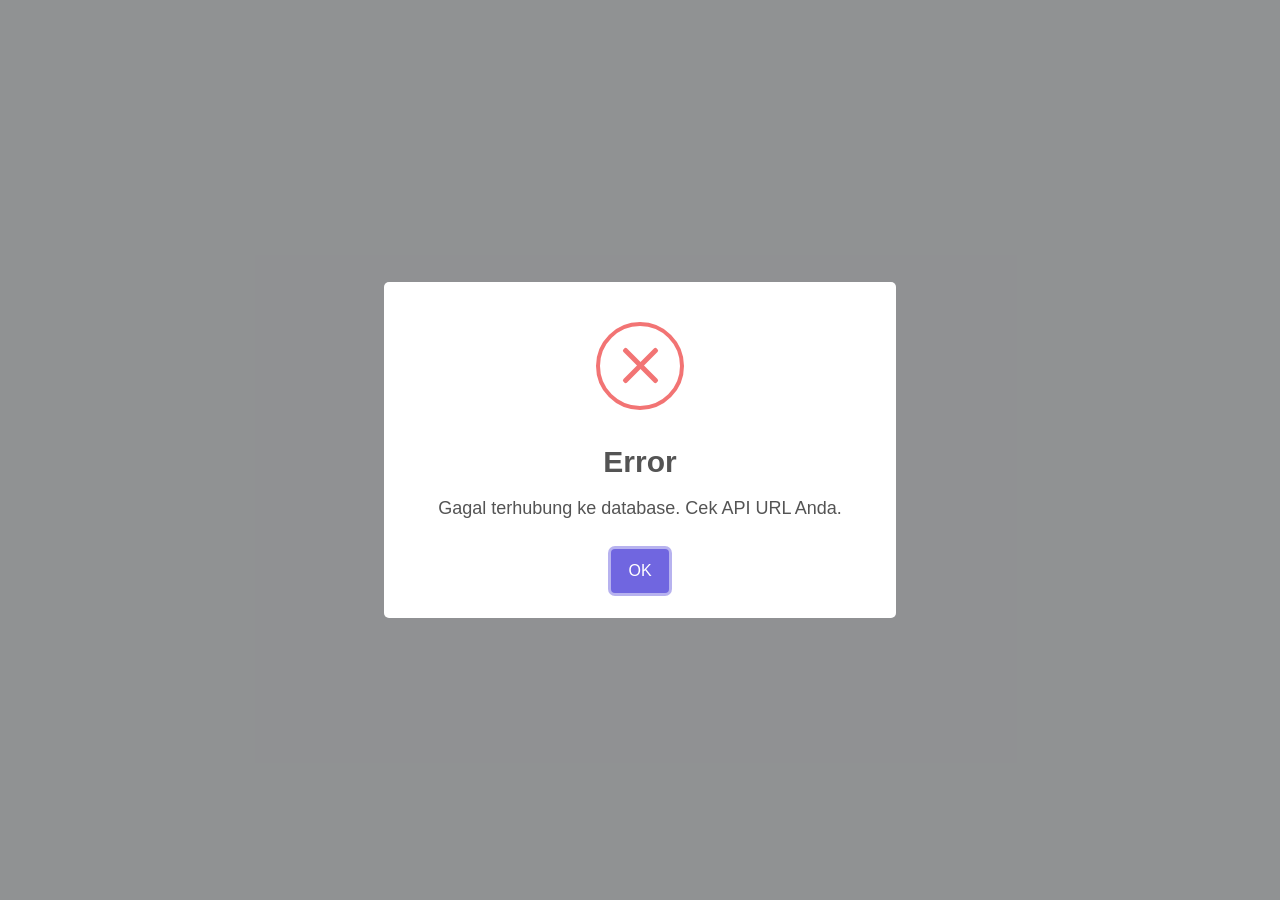
==== commit abd5e228: "Update index.html" ====
--- a/index.html
+++ b/index.html
@@ -34,7 +34,7 @@
         position: fixed; top: 0; left: 0; right: 0; z-index: 9999;
         background: linear-gradient(90deg, #1a1a2e 0%, #16213e 100%);
         color: white; padding: 4px 16px; font-size: 12px;
-        display: flex; align-items: center; justify-content: space-between;
+        display: none; align-items: center; justify-content: space-between;
         box-shadow: 0 2px 8px rgba(0,0,0,0.3); height: 34px;
         -webkit-app-region: drag;
     ">
@@ -1240,8 +1240,7 @@
     <script src="./js/siswa/siswa.js"></script>
     <script src="./js/siswa/unified.js"></script>
 
-    <!-- nilai.js -->
     <script src="./js/nilai.js"></script>
 </body>
 
-</html>+</html>
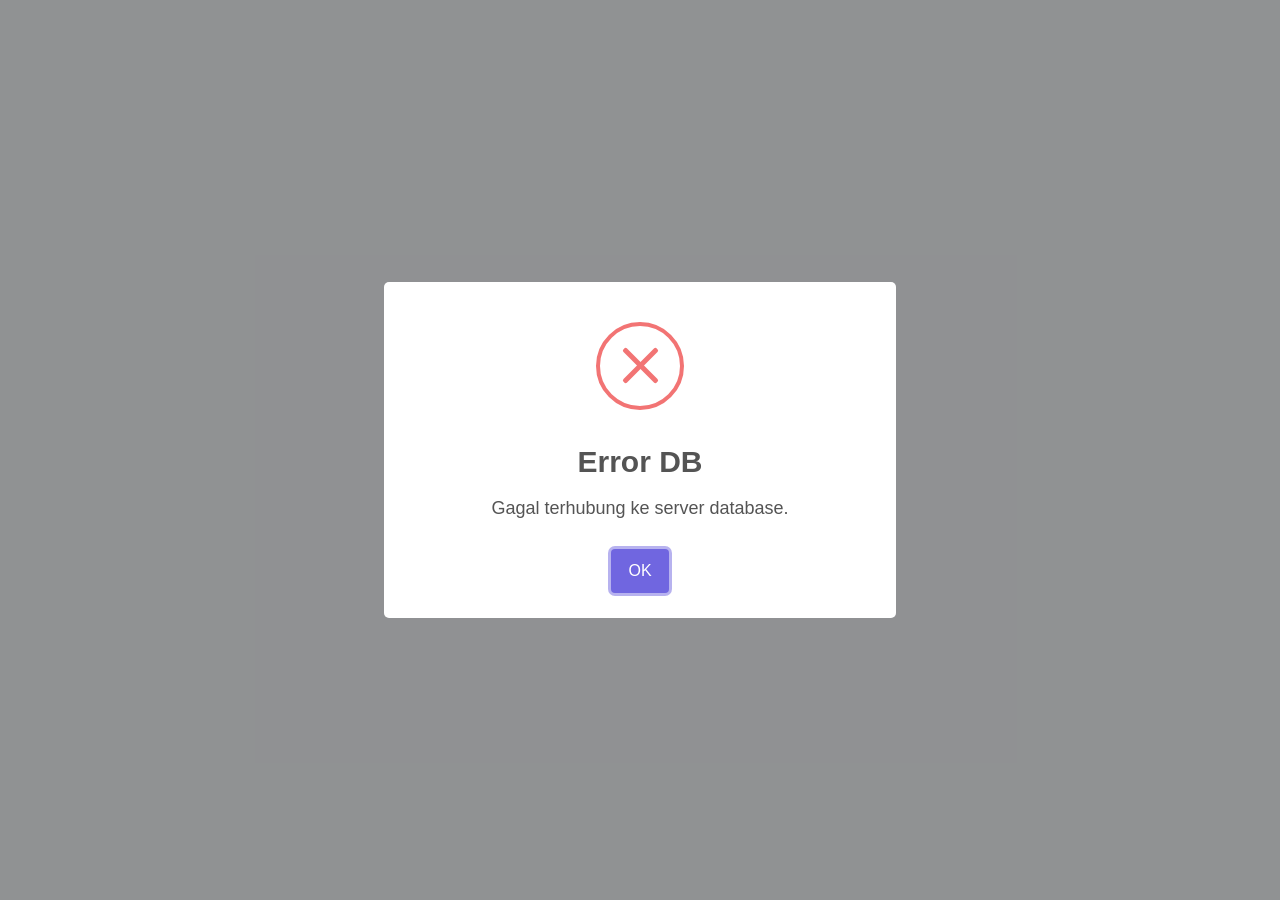
==== commit e568c1da: "Update index.html" ====
--- a/index.html
+++ b/index.html
@@ -274,7 +274,7 @@
                     <a href="javascript:void(0)" onclick="$('#mdlPrivacy').modal('show')"
                         class="text-decoration-none text-primary">Kebijakan Privasi &
                         Keamanan Data</a>&bull;
-                    PCreated by: <a href='https://www.farypin-inovasiteknologi.com' rel='dofollow'
+                    Created by: <a href='https://www.farypin-inovasiteknologi.com' rel='dofollow'
                         style='color:blue;'>Farypin Inovasi Teknologi</a><br>
                     <span class="text-muted fw-bold" style="font-size: 10px;">App Version : 3.26.09</span>
                 </div>
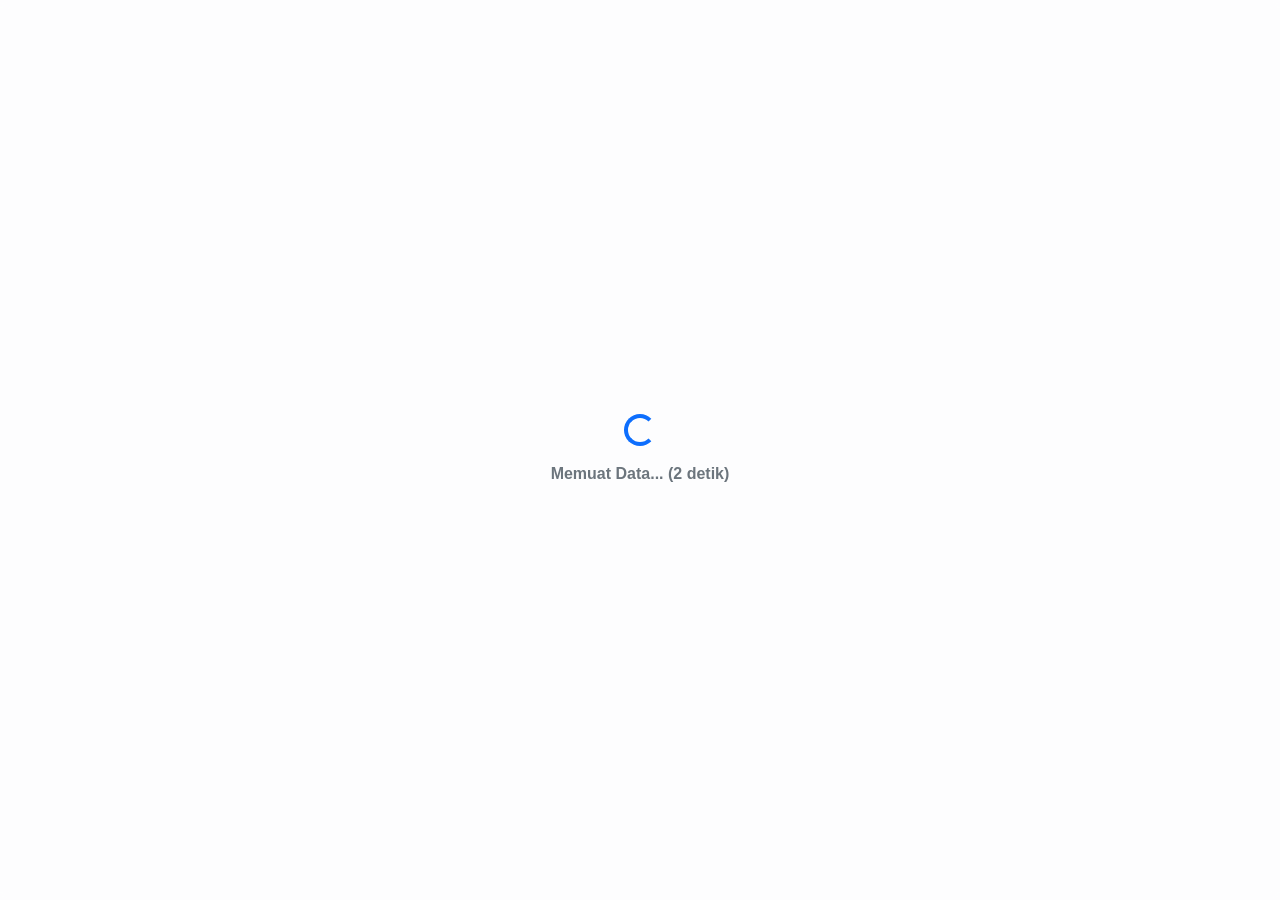
==== commit 7572fbad: "Initial commit" ====
--- a/index.html
+++ b/index.html
@@ -19,7 +19,7 @@
     <script src="./plugins/js/FileSaver.min.js"></script>
 
 
-    <link rel="stylesheet" href="./css/style.css">
+    <link rel="stylesheet" href="./css/style.css?v=20261030-leger-pdf-fix">
 </head>
 
 <body>
@@ -248,7 +248,7 @@
 
 
                     <div id="view-dash" data-include="views/view-dash.html"></div>
-                    <div id="view-siswa" class="hidden" data-include="views/view-bukuinduk.html"></div>
+                    <div id="view-siswa" class="hidden" data-include="views/view-bukuinduk.html?v=20261101-v9"></div>
                     <div id="view-data-siswa" class="hidden" data-include="views/view-datasiswa.html"></div>
                     <div id="view-leger-siswa" class="hidden" data-include="views/view-leger-siswa.html"></div>
                     <div id="view-klaper-siswa" class="hidden" data-include="views/view-klaper-siswa.html"></div>
@@ -262,7 +262,8 @@
 
 
 
-                    <div id="view-settings" class="hidden" data-include="views/view-settings.html"></div>
+                    <div id="view-settings" class="hidden"
+                        data-include="views/view-settings.html?v=20261027-sop-login-contact"></div>
                 </div>
 
                 <!-- GLOBAL FOOTER -->
@@ -274,9 +275,9 @@
                     <a href="javascript:void(0)" onclick="$('#mdlPrivacy').modal('show')"
                         class="text-decoration-none text-primary">Kebijakan Privasi &
                         Keamanan Data</a>&bull;
-                    Created by: <a href='https://www.farypin-inovasiteknologi.com' rel='dofollow'
-                        style='color:blue;'>Farypin Inovasi Teknologi</a><br>
-                    <span class="text-muted fw-bold" style="font-size: 10px;">App Version : 3.26.09</span>
+                    Created by: <a href='https://www.sman15tebo.sch.id' rel='dofollow'
+                        style='color:blue; font-size: 11px;'>Pariyanto</a><br>
+                    <span class="text-muted fw-bold" style="font-size: 10px;">App Version : 3.26.10</span>
                 </div>
 
             </div>
@@ -292,7 +293,7 @@
                 </div>
                 <div class="modal-body p-4 text-secondary" style="text-align: justify;">
                     <h6 class="fw-bold text-dark">Pendahuluan</h6>
-                    <p>Selamat datang di <b>SiBuk InSTal (Sistem Buku Induk Siswa Digital)</b>
+                    <p>Selamat datang di <b>SiBukInSTal (Sistem Buku Induk Siswa Digital)</b>
                         Hybrid.
                         Kebijakan Privasi ini menjelaskan bagaimana kami mengumpulkan, menggunakan, memproses,
                         melindungi, dan mengelola data pribadi siswa, alumni, serta pihak terkait di lingkungan sekolah.
@@ -860,7 +861,7 @@
                             </div>
                         </div>
                     </div>
-                    <div class="modal-footer bg-white">
+                    <div class="modal-footer bg-white flex-wrap gap-2">
                         <button type="button" class="btn btn-warning me-auto hidden fw-bold shadow-sm"
                             id="btnLihatNilai" style="display:none;"><i class="bi bi-table me-2"></i> Lihat
                             Transkrip/Leger</button>
@@ -1183,28 +1184,116 @@
         </div>
     </div>
 
-    <!-- Modal Preview PDF -->
-    <div class="modal fade" id="mdlPdfPreview" tabindex="-1" aria-hidden="true" data-bs-backdrop="static"
-        style="z-index: 2000;">
-        <div class="modal-dialog modal-xl modal-dialog-centered">
-            <div class="modal-content shadow-lg border-0"
-                style="background: rgba(255,255,255,0.95); backdrop-filter: blur(10px);">
-                <div class="modal-header border-0 bg-primary text-white py-3">
-                    <h5 class="modal-title fw-bold"><i class="bi bi-file-earmark-pdf-fill me-2"></i> Pratinjau Cetak PDF
-                    </h5>
+    <!-- Modal Preview PDF (Lebar 96vw dengan Rasio 30% Panel Kontrol : 70% Dokumen PDF) -->
+    <div class="modal fade" id="mdlPdfPreview" tabindex="-1" aria-hidden="true" data-bs-backdrop="static">
+        <div class="modal-dialog modal-xl modal-dialog-centered modal-pdf-custom">
+            <div class="modal-content shadow-lg border-0">
+                <div class="modal-header border-0 text-white py-2 px-3"
+                    style="background: linear-gradient(135deg, #1e3a8a 0%, #2563eb 100%);">
+                    <div class="d-flex align-items-center gap-2">
+                        <i class="bi bi-file-earmark-pdf-fill fs-5"></i>
+                        <div>
+                            <h5 class="modal-title fw-bold mb-0" id="pdfPreviewTitle" style="font-size: 1.05rem;">Pratinjau Dokumen PDF</h5>
+                            <small class="text-white-50" id="pdfPreviewSubTitle" style="font-size: 0.75rem;">Format Kertas Legal Landscape &
+                                Pratinjau Cetak Resmi</small>
+                        </div>
+                    </div>
                     <button type="button" class="btn-close btn-close-white" data-bs-dismiss="modal"
                         aria-label="Close"></button>
                 </div>
-                <div class="modal-body p-0" style="height: 75vh; overflow: hidden; background: #525659;">
-                    <iframe id="pdfPreviewFrame" style="width: 100%; height: 100%; border: none;"></iframe>
-                </div>
-                <div class="modal-footer border-0 py-3">
-                    <button type="button" class="btn btn-secondary px-4 fw-bold" data-bs-dismiss="modal"><i
-                            class="bi bi-x-circle me-1"></i> Batal</button>
-                    <a class="btn btn-primary px-4 fw-bold shadow-sm" id="btnOpenPdf" href="#" target="_blank"
-                        rel="noopener noreferrer"><i class="bi bi-box-arrow-up-right me-1"></i> Buka PDF</a>
-                    <button type="button" class="btn btn-success px-5 fw-bold shadow-sm" id="btnDownloadPdf"><i
-                            class="bi bi-download me-2"></i> Unduh PDF Sekarang</button>
+                <div class="modal-body p-0">
+                    <div class="pdf-preview-container d-flex flex-column flex-lg-row">
+                        <!-- Panel Kiri (30%): Ringkasan, Info & Tombol Aksi -->
+                        <div class="pdf-preview-sidebar p-3 p-xl-4 d-flex flex-column justify-content-between">
+                            <div>
+                                <div class="d-flex align-items-center justify-content-between mb-3 pb-2 border-bottom">
+                                    <span
+                                        class="badge bg-success bg-opacity-10 text-success border border-success fw-bold px-2 py-1">
+                                        <i class="bi bi-check-circle-fill me-1"></i> PDF Siap Dicetak
+                                    </span>
+                                    <span class="badge bg-primary text-white fw-semibold" id="pdfPreviewBadgeFormat">Legal Landscape</span>
+                                </div>
+
+                                <!-- Kontrol Cepat Ganti Model & Tata Letak Buku Induk (Hanya muncul saat cetak Buku Induk) -->
+                                <div class="card border-primary border-opacity-25 bg-white shadow-sm rounded-3 p-3 mb-3 d-none" id="bukuIndukPreviewControls">
+                                    <h6 class="fw-bold text-primary mb-2" style="font-size: 0.86rem;">
+                                        <i class="bi bi-layout-split me-1"></i> Model & Tata Letak Buku Induk
+                                    </h6>
+                                    <div class="btn-group w-100 mb-2" role="group" aria-label="Pilih Model Buku Induk">
+                                        <button type="button" class="btn btn-sm btn-outline-primary fw-bold" id="btnPreviewOrientPortrait" onclick="switchBukuIndukPreviewOrientation('portrait')">
+                                            <i class="bi bi-file-earmark-richtext me-1"></i>Tegak (1 Kolom)
+                                        </button>
+                                        <button type="button" class="btn btn-sm btn-outline-primary fw-bold" id="btnPreviewOrientLandscape" onclick="switchBukuIndukPreviewOrientation('landscape')">
+                                            <i class="bi bi-book me-1"></i>Miring (2 Kolom A–H)
+                                        </button>
+                                    </div>
+                                    <div class="mb-2">
+                                        <label class="form-label small fw-bold text-secondary mb-1" style="font-size: 0.76rem;">Ukuran Kertas:</label>
+                                        <select id="selPreviewPaperBukuInduk" class="form-select form-select-sm" onchange="applyBukuIndukPreviewChange()">
+                                            <option value="f4">F4 / Folio (33 x 21.5 cm)</option>
+                                            <option value="a4">A4 (29.7 x 21 cm)</option>
+                                            <option value="legal">Legal (35.6 x 21.6 cm)</option>
+                                        </select>
+                                    </div>
+                                    <div class="form-check form-switch mb-0" id="wrapPreviewKopLandscape">
+                                        <input class="form-check-input" type="checkbox" id="chkPreviewKopLandscape" onchange="applyBukuIndukPreviewChange()">
+                                        <label class="form-check-label small text-secondary" for="chkPreviewKopLandscape" style="font-size: 0.77rem;">
+                                            Tampilkan Kop & TTD Kepsek
+                                        </label>
+                                    </div>
+                                </div>
+
+                                <div class="card border-0 bg-white shadow-sm rounded-3 p-3 mb-3">
+                                    <h6 class="fw-bold text-dark mb-2" style="font-size: 0.88rem;">
+                                        <i class="bi bi-info-circle-fill text-primary me-1"></i> Format Dokumen
+                                    </h6>
+                                    <ul class="list-unstyled mb-0 small text-secondary" id="pdfPreviewFormatList"
+                                        style="font-size: 0.82rem; line-height: 1.6;">
+                                        <li><i class="bi bi-aspect-ratio text-primary me-2"></i><b>Kertas:</b> Legal
+                                            (35.5 x 21.6 cm)</li>
+                                        <li><i class="bi bi-arrows-expand text-primary me-2"></i><b>Orientasi:</b>
+                                            Landscape (Melebar)</li>
+                                        <li><i class="bi bi-check2-all text-success me-2"></i><b>Semester 1 – 6:</b>
+                                            Lengkap Tidak Terpotong</li>
+                                        <li><i class="bi bi-fonts text-primary me-2"></i><b>Ukuran Font:</b> Disesuaikan
+                                            Presisi</li>
+                                    </ul>
+                                </div>
+
+                                <div class="card border-0 bg-light rounded-3 p-3 mb-3">
+                                    <h6 class="fw-bold text-secondary mb-1" style="font-size: 0.85rem;">
+                                        <i class="bi bi-lightbulb text-warning me-1"></i> Petunjuk Pratinjau:
+                                    </h6>
+                                    <p class="small text-muted mb-0" style="font-size: 0.78rem; line-height: 1.5;">
+                                        Area dokumen di sebelah kanan (70%) menampilkan tata letak cetak asli. Gunakan
+                                        zoom atau fitur bawaan PDF viewer untuk menavigasi isi dokumen.
+                                    </p>
+                                </div>
+                            </div>
+
+                            <div class="pdf-preview-actions pt-3 border-top">
+                                <button type="button"
+                                    class="btn btn-success btn-lg w-100 fw-bold shadow-sm mb-2 d-flex align-items-center justify-content-center gap-2"
+                                    id="btnDownloadPdf">
+                                    <i class="bi bi-download fs-5"></i> Unduh PDF Sekarang
+                                </button>
+                                <a class="btn btn-outline-primary w-100 fw-semibold mb-2 d-flex align-items-center justify-content-center gap-2"
+                                    id="btnOpenPdf" href="#" target="_blank" rel="noopener noreferrer">
+                                    <i class="bi bi-box-arrow-up-right"></i> Buka di Tab Baru
+                                </a>
+                                <button type="button"
+                                    class="btn btn-light border text-secondary w-100 fw-semibold d-flex align-items-center justify-content-center gap-1"
+                                    data-bs-dismiss="modal">
+                                    <i class="bi bi-x-circle me-1"></i> Tutup Pratinjau
+                                </button>
+                            </div>
+                        </div>
+
+                        <!-- Panel Kanan (70%): PDF Viewer Frame -->
+                        <div class="pdf-preview-main">
+                            <iframe id="pdfPreviewFrame" title="Pratinjau PDF"></iframe>
+                        </div>
+                    </div>
                 </div>
             </div>
         </div>
@@ -1225,22 +1314,23 @@
     <!-- main.js berisi callAPI unified (otomatis deteksi Desktop vs Online) -->
     <script src="./js/loader.js"></script>
     <!-- main.js modularized -->
-    <script src="./js/main/core.js"></script>
-    <script src="./js/main/init.js"></script>
+    <script src="./js/main/session-utils.js"></script>
+    <script src="./js/main/core.js?v=20261030-fix-logo-mapel"></script>
+    <script src="./js/main/init.js?v=20261101-v9"></script>
     <script src="./js/main/helpers.js"></script>
 
     <!-- desktop-compat.js berisi fungsi khusus Desktop: status online, sinkronisasi -->
     <script src="./desktop-compat.js"></script>
 
     <!-- siswa.js modularized -->
-    <script src="./js/siswa/crud.js"></script>
-    <script src="./js/siswa/biodata.js"></script>
+    <script src="./js/siswa/crud.js?v=20261101-v9"></script>
+    <script src="./js/siswa/biodata.js?v=20261101-v9"></script>
     <script src="./js/siswa/cetak.js"></script>
-    <script src="./js/siswa/laporan.js"></script>
-    <script src="./js/siswa/siswa.js"></script>
-    <script src="./js/siswa/unified.js"></script>
-
-    <script src="./js/nilai.js"></script>
+    <script src="./js/siswa/laporan.js?v=20261101-v9"></script>
+    <script src="./js/siswa/siswa.js?v=20261101-v9"></script>
+    <script src="./js/siswa/unified.js?v=20261101-v9"></script>
+
+    <script src="./js/nilai.js?v=20261030-leger-pdf-fix"></script>
 </body>
 
-</html>
+</html>
--- a/css/style.css
+++ b/css/style.css
@@ -300,23 +300,286 @@
     z-index: 1060 !important;
 }
 
+/* ============================================================
+   MODAL TRANSKRIP NILAI KOMPREHENSIF (LEBAR & SCROLL HORIZONTAL)
+   ============================================================ */
 #mdlTranskrip {
     z-index: 2000 !important;
 }
 
+#mdlTranskrip .modal-dialog,
+.modal-transkrip-custom {
+    max-width: 96vw !important;
+    width: 96vw !important;
+    margin: 1.5vh auto !important;
+}
+
+#mdlTranskrip .modal-content {
+    max-height: 96vh;
+    border-radius: 14px;
+    border: none;
+    overflow: hidden;
+    box-shadow: 0 20px 45px rgba(0, 0, 0, 0.35);
+}
+
+#mdlTranskrip .modal-body {
+    overflow-y: auto;
+    max-height: calc(96vh - 135px);
+    padding: 1.25rem 1.5rem;
+    background-color: #f8fafc;
+}
+
+/* Scroll Container Transkrip (Geser Kanan - Kiri) */
+#mdlTranskrip .transkrip-scroll-container,
+#mdlTranskrip .table-responsive {
+    overflow-x: auto !important;
+    overflow-y: visible !important;
+    -webkit-overflow-scrolling: touch;
+    border: 1px solid #cbd5e1;
+    border-radius: 10px;
+    background: #ffffff;
+    box-shadow: 0 4px 10px rgba(0, 0, 0, 0.04);
+    position: relative;
+}
+
+/* Custom Scrollbar Horisontal yang Jelas & Mudah Digeser */
+#mdlTranskrip .table-responsive::-webkit-scrollbar {
+    height: 12px;
+    width: 10px;
+}
+
+#mdlTranskrip .table-responsive::-webkit-scrollbar-track {
+    background: #e2e8f0;
+    border-radius: 8px;
+    margin: 0 6px;
+}
+
+#mdlTranskrip .table-responsive::-webkit-scrollbar-thumb {
+    background: #64748b;
+    border-radius: 8px;
+    border: 2px solid #e2e8f0;
+}
+
+#mdlTranskrip .table-responsive::-webkit-scrollbar-thumb:hover {
+    background: #334155;
+}
+
+/* Tabel Dinamis Transkrip Nilai */
+#mdlTranskrip .tabel-dinamis {
+    min-width: 1320px;
+    width: 100%;
+    margin-bottom: 0;
+    font-size: 0.85rem;
+    border-collapse: separate;
+    border-spacing: 0;
+}
+
+#mdlTranskrip .tabel-dinamis th,
+#mdlTranskrip .tabel-dinamis td {
+    border-color: #e2e8f0;
+    padding: 6px 7px;
+    white-space: nowrap;
+}
+
+/* Header Tabel Transkrip */
+#mdlTranskrip .table-header-custom {
+    background-color: #0f172a !important;
+}
+
+#mdlTranskrip thead tr th {
+    box-shadow: none !important;
+    text-align: center;
+    vertical-align: middle;
+}
+
+#mdlTranskrip .header-main-row th {
+    color: #ffffff !important;
+    font-weight: 700;
+}
+
+#mdlTranskrip .smt-header {
+    letter-spacing: 0.5px;
+    border: 1px solid #475569 !important;
+}
+
+/* Sub-kolom Pengetahuan, Keterampilan, Sikap */
+#mdlTranskrip .header-sub-row th {
+    font-size: 0.78rem;
+    font-weight: 700;
+    padding: 5px 2px;
+}
+
+#mdlTranskrip .p-subcol {
+    background-color: #1e40af !important;
+    color: #ffffff !important;
+    border: 1px solid #3b82f6 !important;
+}
+
+#mdlTranskrip .k-subcol {
+    background-color: #166534 !important;
+    color: #ffffff !important;
+    border: 1px solid #22c55e !important;
+}
+
+#mdlTranskrip .s-subcol {
+    background-color: #9a3412 !important;
+    color: #ffffff !important;
+    border: 1px solid #f97316 !important;
+}
+
+/* Alternating Semester Column Tints */
+#mdlTranskrip tbody td.smt-col-1,
+#mdlTranskrip tbody td.smt-col-3,
+#mdlTranskrip tbody td.smt-col-5,
+#mdlTranskrip tbody td.smt-col-7,
+#mdlTranskrip tbody td.smt-col-9,
+#mdlTranskrip tbody td.smt-col-11 {
+    background-color: #f8fafc;
+}
+
+#mdlTranskrip tbody td.smt-col-2,
+#mdlTranskrip tbody td.smt-col-4,
+#mdlTranskrip tbody td.smt-col-6,
+#mdlTranskrip tbody td.smt-col-8,
+#mdlTranskrip tbody td.smt-col-10,
+#mdlTranskrip tbody td.smt-col-12 {
+    background-color: #ffffff;
+}
+
+/* Kolom Sticky: Mata Pelajaran Selalu Terlihat Saat Di-scroll */
+#mdlTranskrip .col-mapel-sticky {
+    position: sticky !important;
+    left: 0 !important;
+    min-width: 230px !important;
+    max-width: 290px !important;
+    white-space: normal !important;
+    text-align: left;
+    box-shadow: 4px 0 8px -2px rgba(0, 0, 0, 0.12);
+}
+
+#mdlTranskrip thead tr.header-main-row th.col-mapel-sticky {
+    z-index: 6 !important;
+    background: #0f172a !important;
+    color: #ffffff !important;
+}
+
+#mdlTranskrip tbody tr td.col-mapel-sticky {
+    z-index: 4 !important;
+    background: #ffffff !important;
+    color: #0f172a !important;
+    font-weight: 600;
+    border-right: 2px solid #cbd5e1 !important;
+}
+
+#mdlTranskrip tbody tr:hover td.col-mapel-sticky {
+    background: #f1f5f9 !important;
+}
+
+#mdlTranskrip tfoot tr td.col-mapel-sticky {
+    z-index: 5 !important;
+    background: #f1f5f9 !important;
+    color: #1e3a8a !important;
+    border-right: 2px solid #cbd5e1 !important;
+}
+
 #mdlPrivacy {
     z-index: 3000 !important;
 }
 
+/* Perbaikan Posisi Container html2pdf agar tidak terpotong di kiri pada ukuran Legal/A4 Landscape */
+.html2pdf__overlay {
+    left: 0 !important;
+    top: 0 !important;
+    right: auto !important;
+    width: 40cm !important;
+    overflow: visible !important;
+}
+
+.html2pdf__container {
+    left: 0 !important;
+    right: auto !important;
+    margin: 0 !important;
+}
+
+/* Modal Preview PDF Melebar (96vw) dengan Rasio 30% Panel Kontrol : 70% Dokumen PDF */
 #mdlPdfPreview {
     z-index: 3000 !important;
 }
 
-#mdlPdfPreview .modal-footer a,
-#mdlPdfPreview .modal-footer button {
+#mdlPdfPreview .modal-dialog,
+.modal-pdf-custom {
+    max-width: 96vw !important;
+    width: 96vw !important;
+    margin: 1.5vh auto !important;
+}
+
+#mdlPdfPreview .modal-content {
+    border-radius: 14px;
+    border: none;
+    overflow: hidden;
+    max-height: 97vh;
+    box-shadow: 0 25px 60px rgba(0, 0, 0, 0.4);
+}
+
+.pdf-preview-container {
+    height: 82vh;
+    width: 100%;
+    background-color: #f1f5f9;
+}
+
+/* Kotak Kiri: 30% */
+.pdf-preview-sidebar {
+    flex: 0 0 30% !important;
+    width: 30% !important;
+    max-width: 30% !important;
+    background: #f8fafc;
+    border-right: 1px solid #cbd5e1;
+    overflow-y: auto;
+}
+
+/* Kotak Kanan: 70% */
+.pdf-preview-main {
+    flex: 0 0 70% !important;
+    width: 70% !important;
+    max-width: 70% !important;
+    height: 100%;
+    background: #475569;
     position: relative;
-    z-index: 1;
+}
+
+.pdf-preview-main iframe {
+    width: 100%;
+    height: 100%;
+    border: none;
+    display: block;
+}
+
+.pdf-preview-actions a,
+.pdf-preview-actions button {
+    position: relative;
+    z-index: 2;
     pointer-events: auto;
+}
+
+/* Responsif untuk Layar Tablet / HP */
+@media (max-width: 991px) {
+    .pdf-preview-container {
+        flex-direction: column !important;
+        height: auto;
+    }
+    .pdf-preview-sidebar {
+        flex: 0 0 100% !important;
+        width: 100% !important;
+        max-width: 100% !important;
+        border-right: none;
+        border-bottom: 1px solid #cbd5e1;
+    }
+    .pdf-preview-main {
+        flex: 0 0 100% !important;
+        width: 100% !important;
+        max-width: 100% !important;
+        height: 65vh;
+    }
 }
 
 .fab-refresh {
@@ -846,6 +1109,29 @@
     box-shadow: 0 12px 25px rgba(78, 115, 223, 0.4) !important;
 }
 
+.login-card .btn-sop-login {
+    border: 0;
+    border-radius: 12px;
+    background: linear-gradient(135deg, #f97316, #c2410c);
+    color: #fff;
+    font-weight: 700;
+    box-shadow: 0 5px 14px rgba(234, 88, 12, 0.3);
+    transition: transform 0.2s ease, box-shadow 0.2s ease, filter 0.2s ease;
+}
+
+.login-card .btn-sop-login:hover,
+.login-card .btn-sop-login:focus-visible {
+    color: #fff;
+    filter: brightness(1.08);
+    transform: translateY(-2px);
+    box-shadow: 0 8px 18px rgba(234, 88, 12, 0.4);
+}
+
+.login-card .btn-sop-login:focus-visible {
+    outline: 3px solid rgba(249, 115, 22, 0.4);
+    outline-offset: 2px;
+}
+
 /* ==========================================
        2. UPGRADE TAMPILAN PROFIL SISWA & ALUMNI
        ========================================== */
